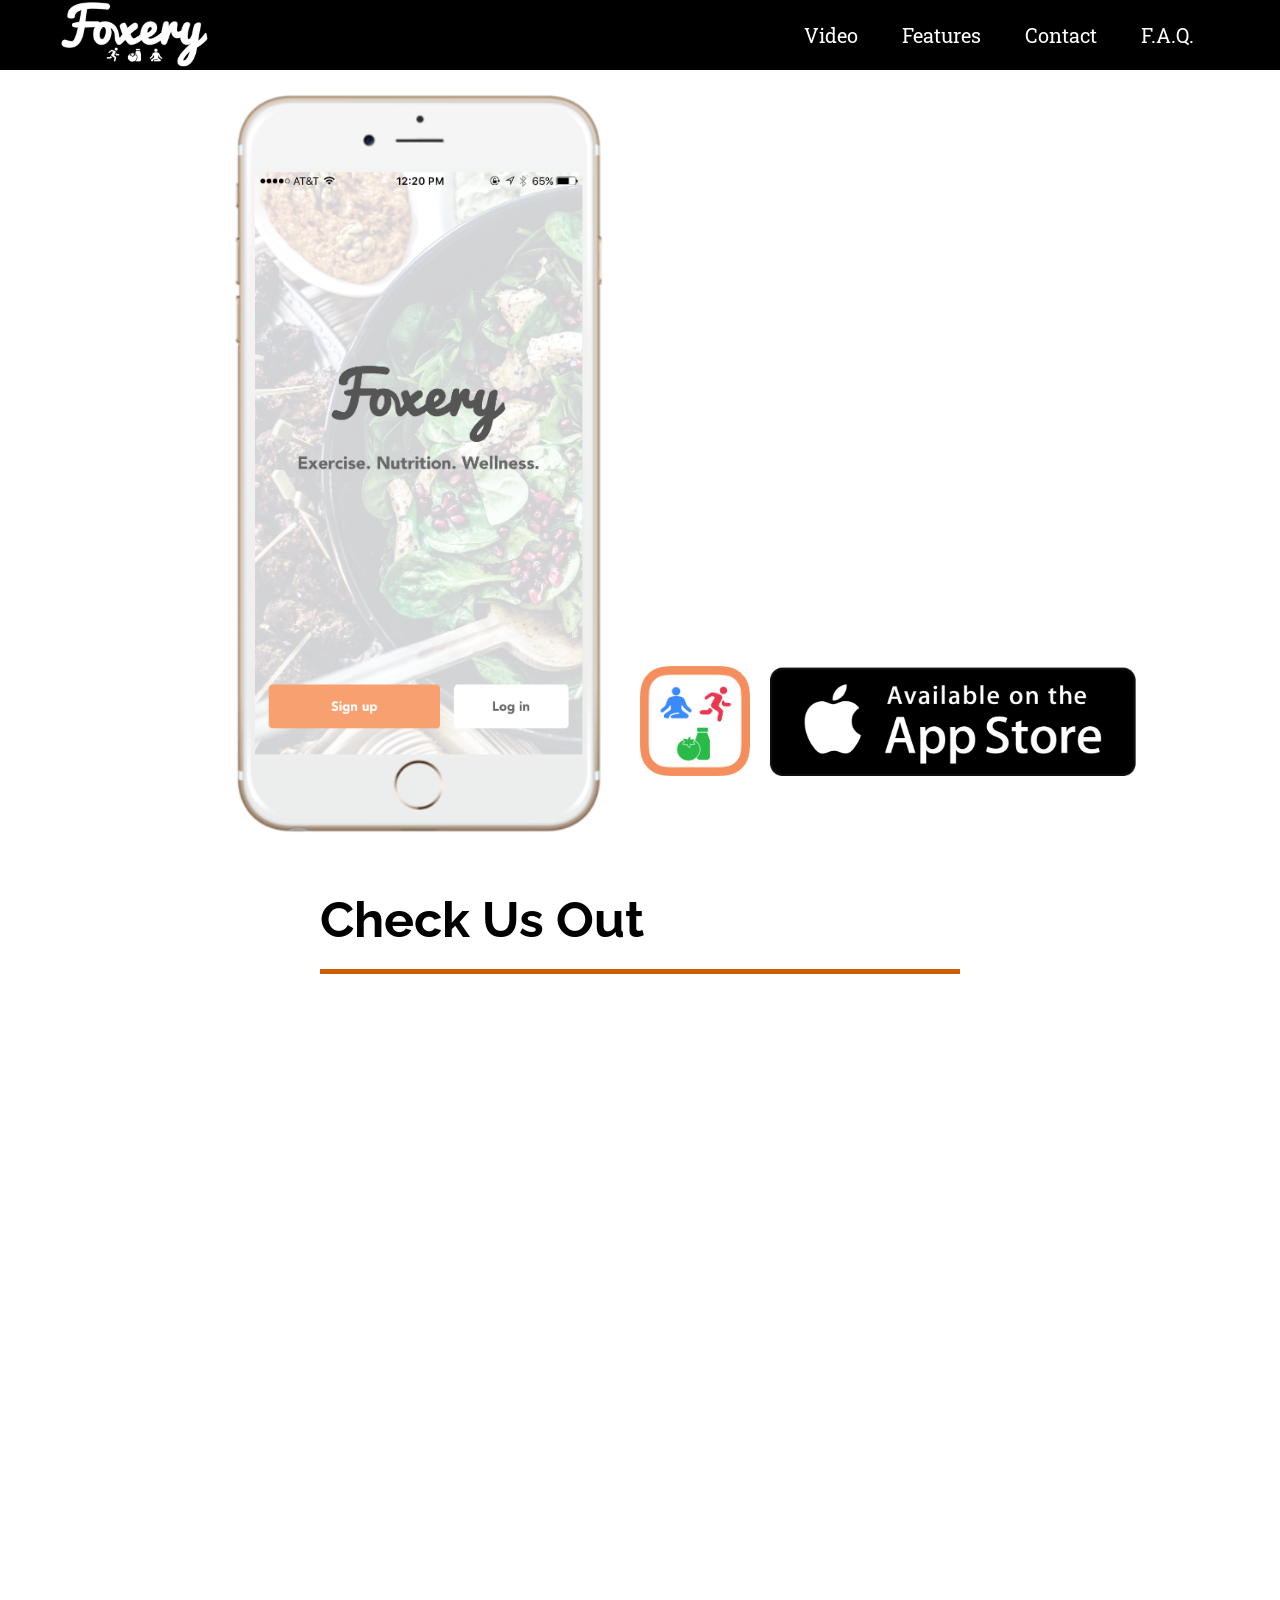
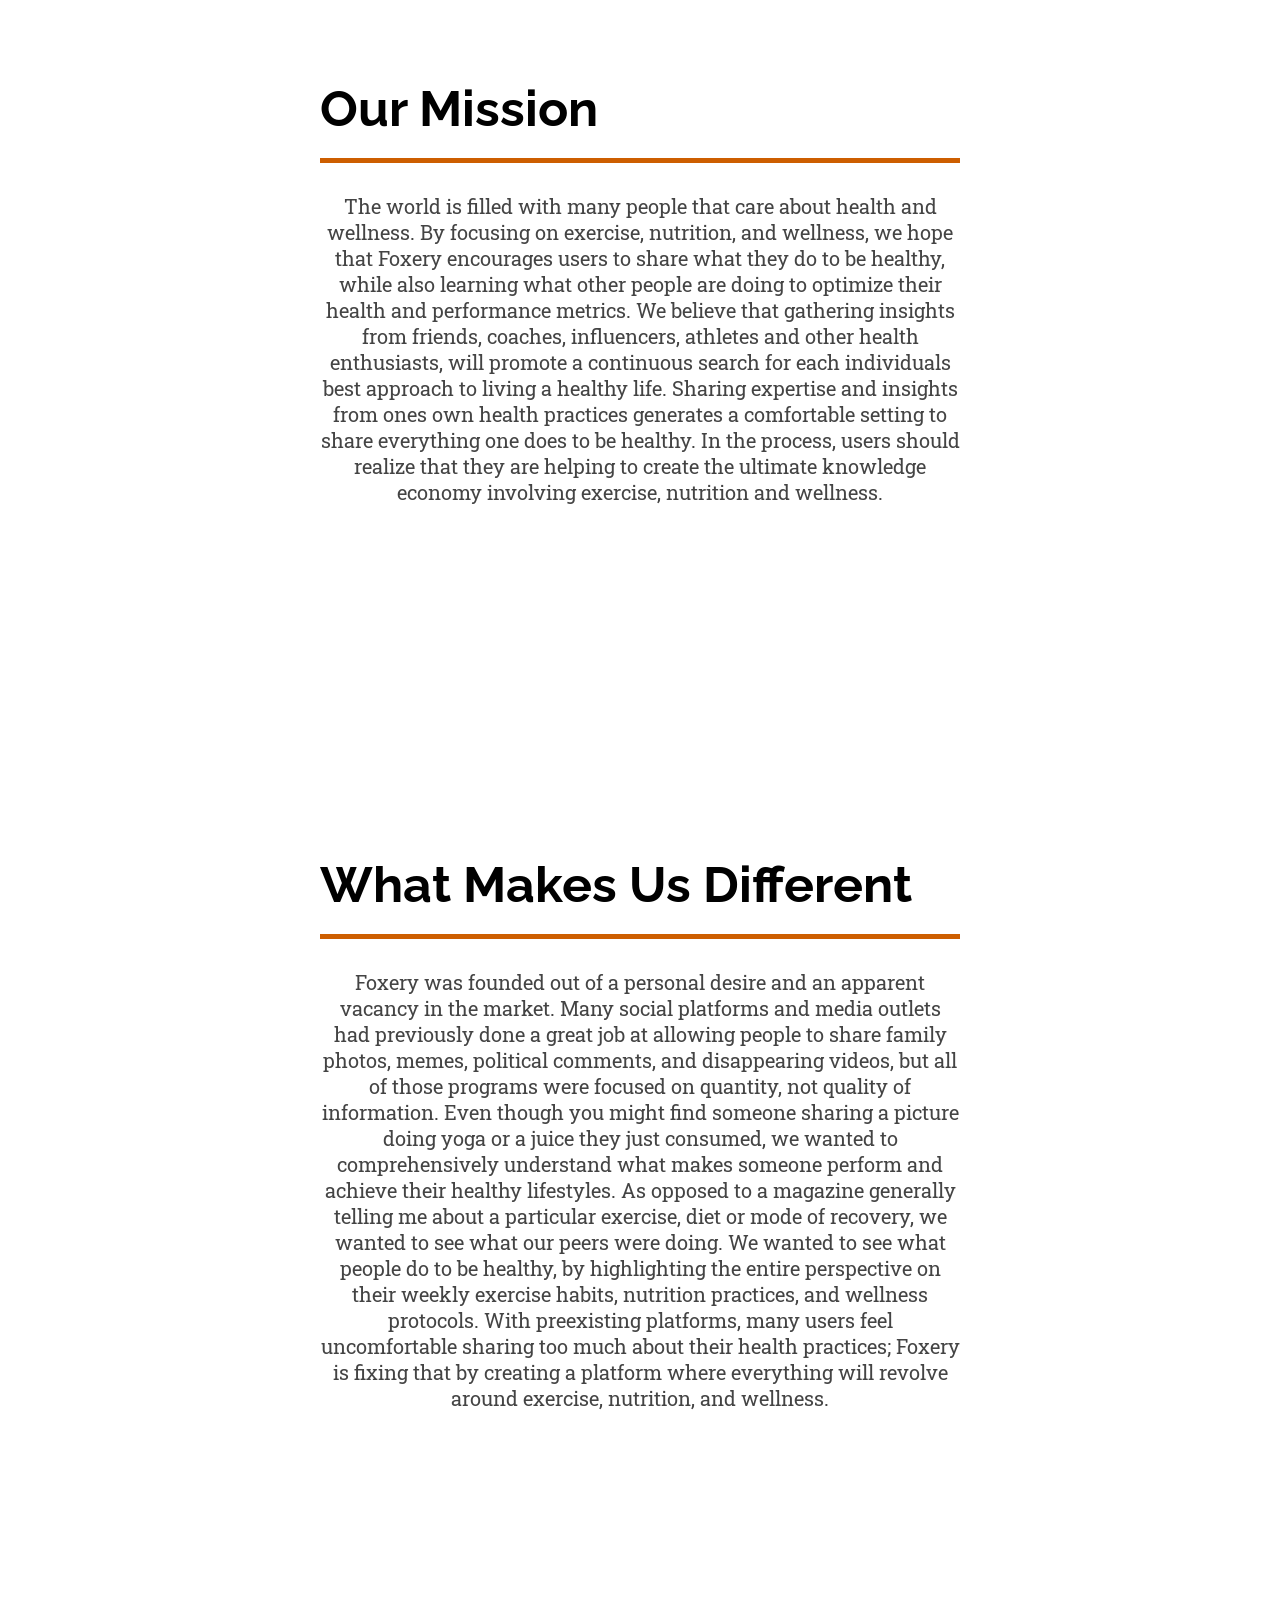
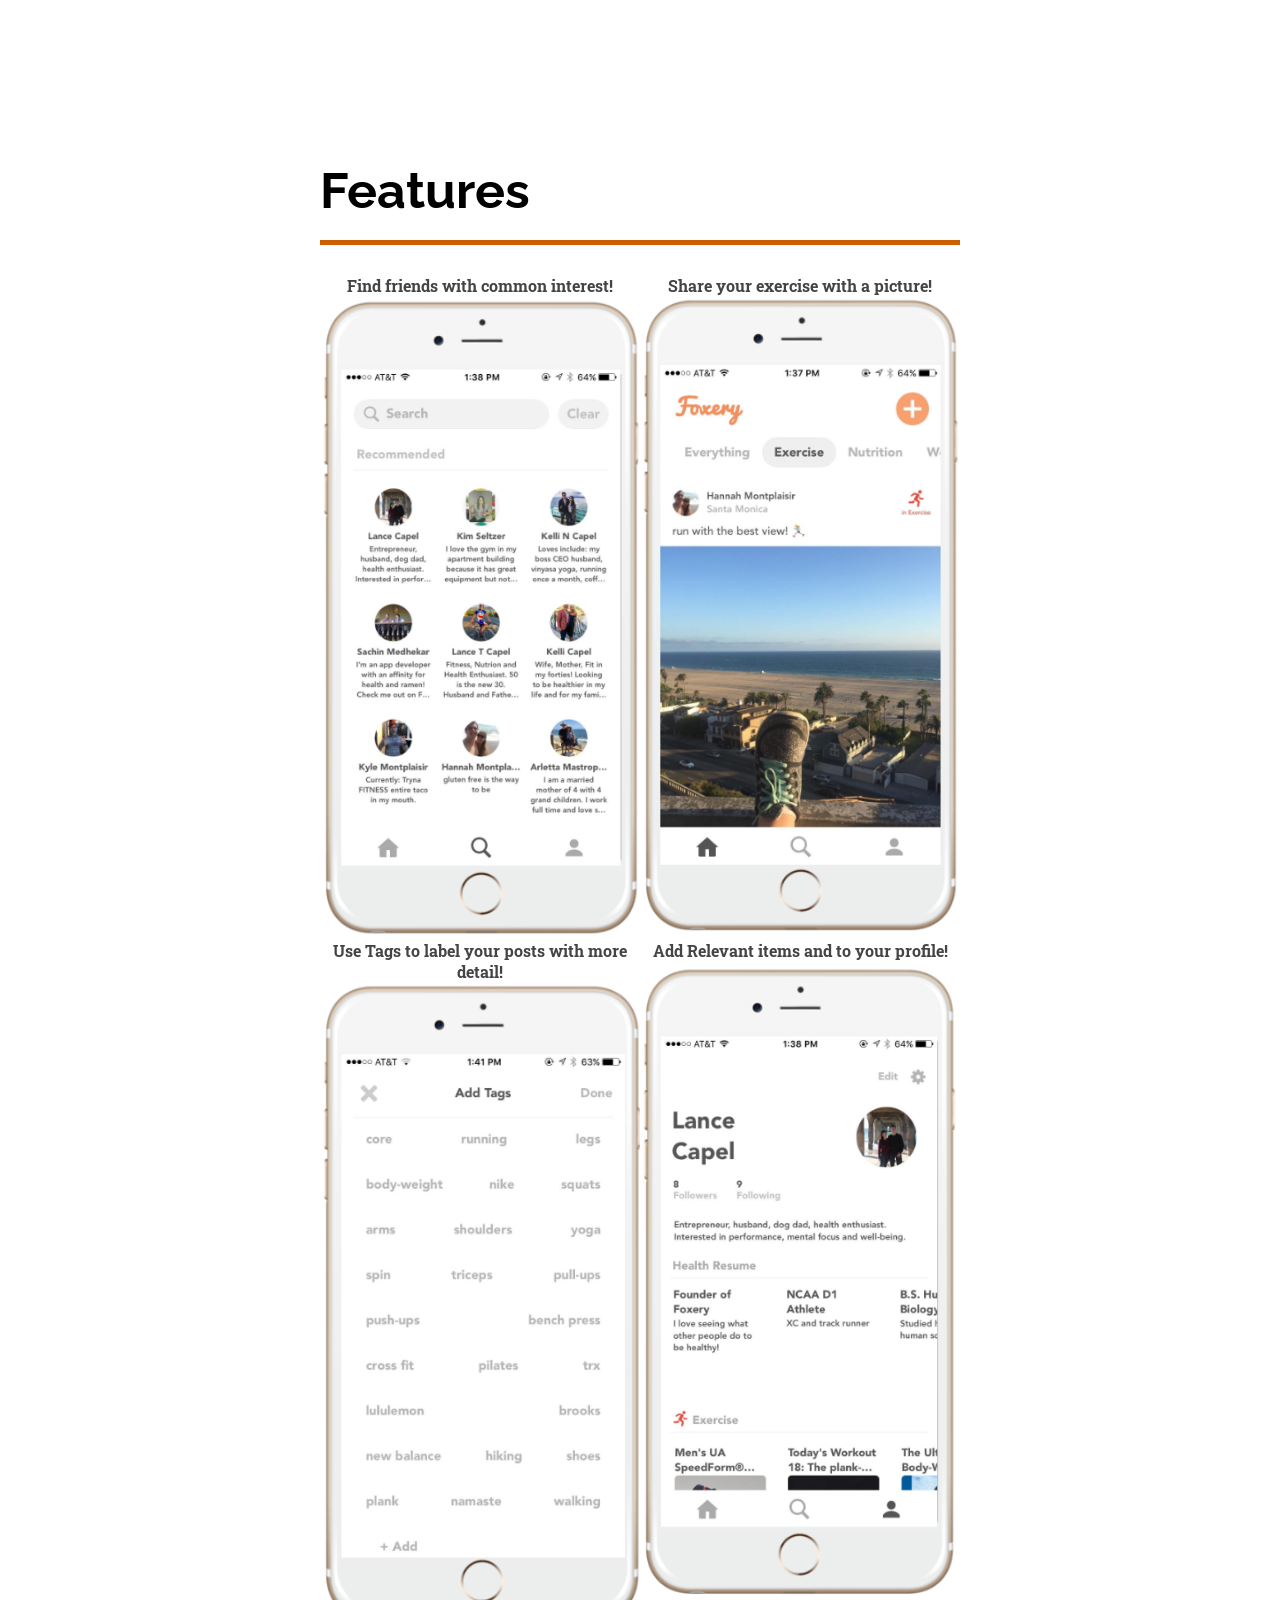
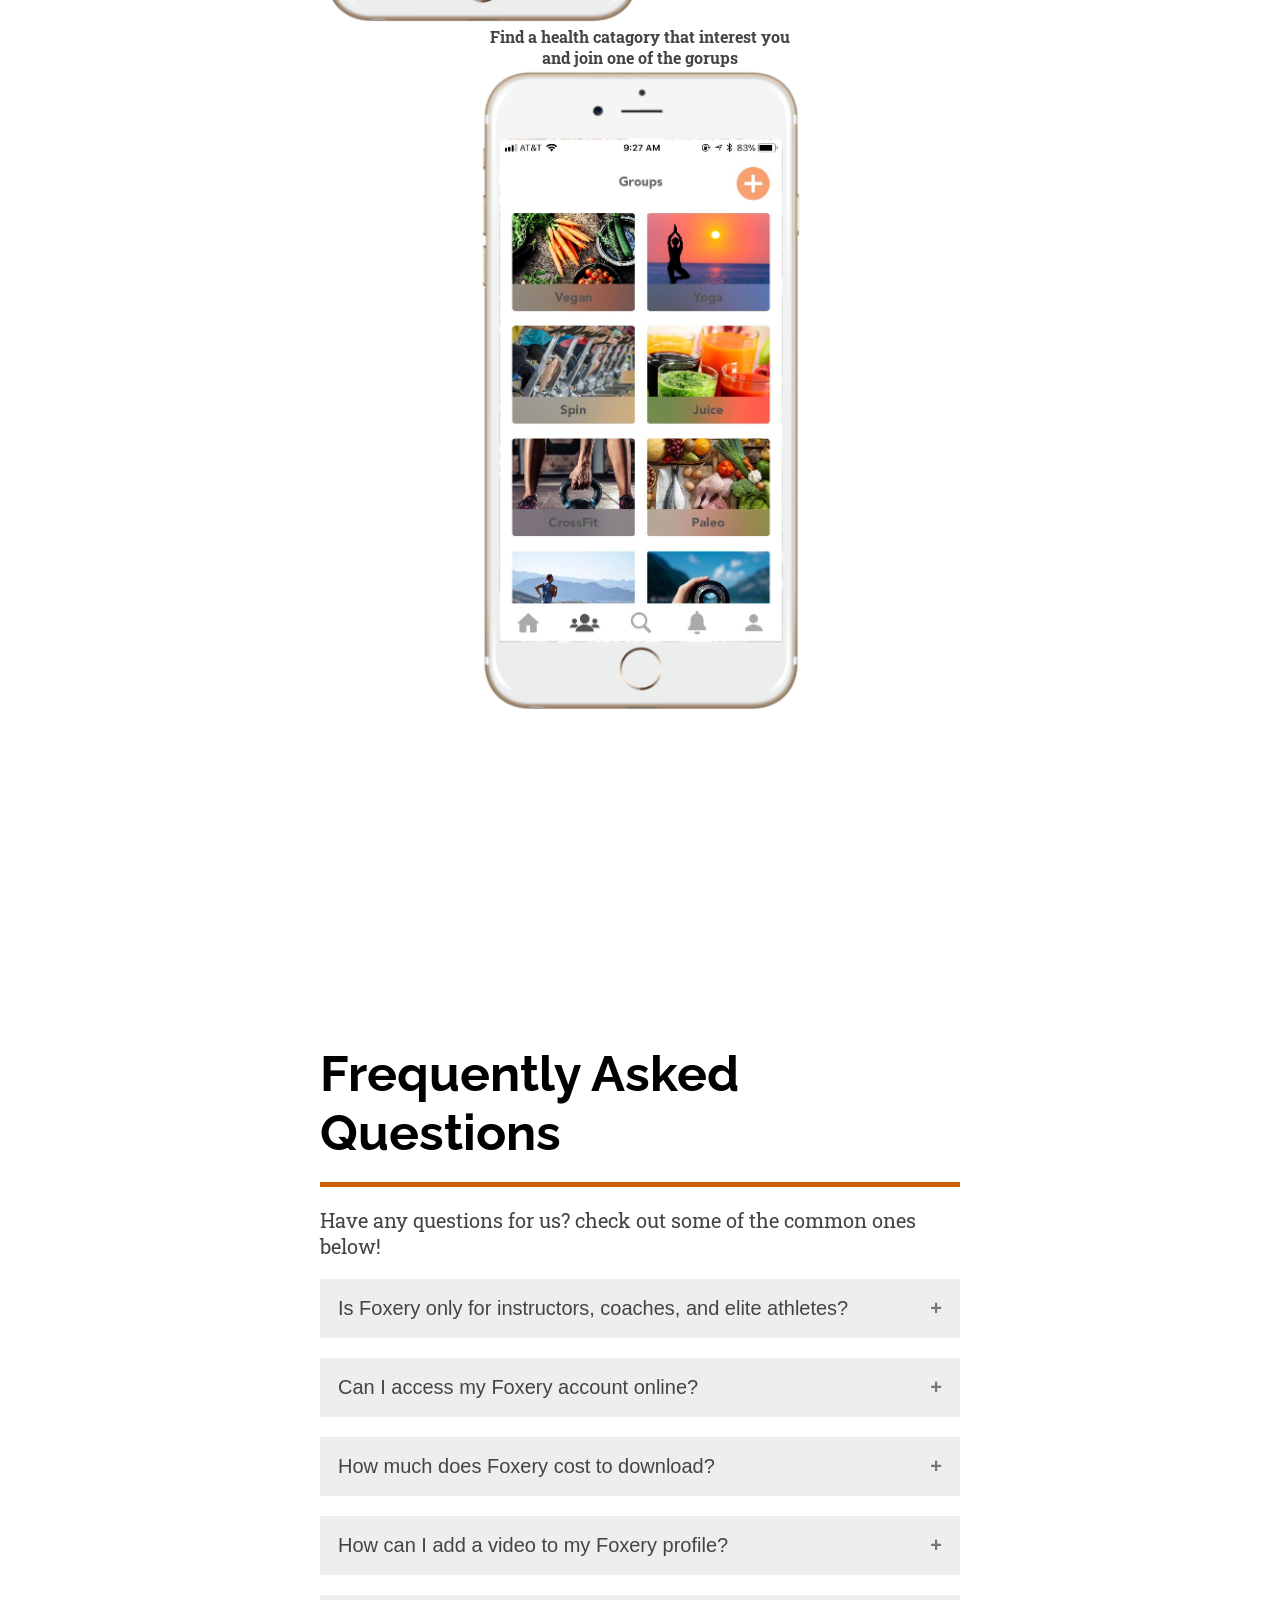
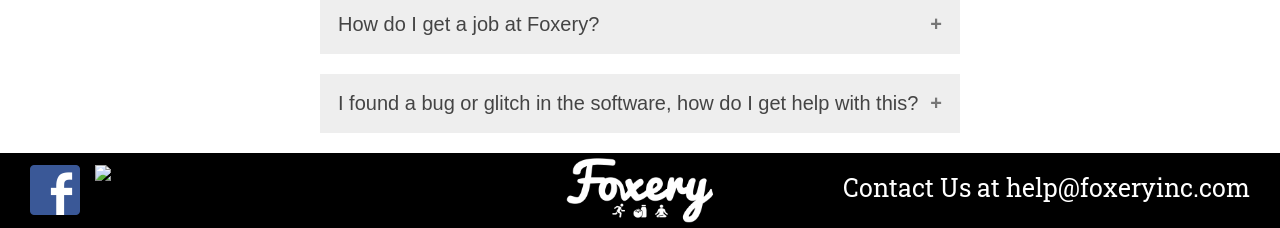
==== index.html @ dc316ae2 "fis to groups" ====
<!DOCTYPE html>
<html>
  <head>
    <script src="https://ajax.googleapis.com/ajax/libs/jquery/3.2.1/jquery.min.js"></script>
    <meta charset="utf-8">
    <meta name="viewport" content="width=device-width, initial-scale=1">
    <title>Foxery</title>
    <link rel="stylesheet" href="style.css">
    <link href="https://fonts.googleapis.com/css?family=Anton|Archivo+Black" rel="stylesheet">
    <link href="https://fonts.googleapis.com/css?family=Raleway|Roboto+Slab" rel="stylesheet">
    <link rel="icon" href="icon.png">
  </head>
  <body>
    <nav>
    </nav>
    <header>
      <div class="navbar">
        <div class="logo">
          <img src="whiteLogoAsset%201.png">
        </div>
        <nav>
          <ul class="show">
            <li><a href="#FAQ">F.A.Q.</a></li>
            <li><a href="#contact">Contact</a></li>
            <li><a href="#Features">Features</a></li>
            <li><a href="#video">Video</a></li>
          </ul>
          <div class="handle">
            <img src="whiteLogoAsset%201.png" height="40px">
            <p>Menu</p>
          </div>
        </nav>
      </div>
      <script>
        $('.handle').on('click', function(){
           $('nav ul').toggleClass('show')
        });
        $('a').on('click', function(){
          $('nav ul').toggleClass('show')
        });
      </script>

    </header>

    <div class="AppStore">
        <div class="bg">
        </div>

        <div class="left">
            <img src="sample.png">
        </div>
        <div class="right">
          <p>
            <strong>Share Your <br> Healthy On <br>Foxery Today</strong>
          </p>
          <div class="pics">
            <div class="appLogo">
              <img  src="icon.png">
            </div>
            <div class="AppStoreLogo">
              <img  src="appleAppStore.png">
            </div>
          </div>
        </div>
    </div>

    <div class="video" id="video">
      <h2>Check Us Out</h2>
      <iframe width="560" height="315" src="https://www.youtube.com/embed/JPLjlHVl7VY" frameborder="0" allowfullscreen></iframe>
    </div>

    <div class="divider">
      <div class="bg">
      </div>
      <p> </p>
    </div>

    <div class="Mission">
      <h2>Our Mission</h2>
      <p>
        The world is filled with many people that care about health and wellness.
        By focusing on exercise, nutrition, and wellness, we hope that Foxery encourages users to share what they do to be healthy, while also learning what other people are doing to optimize their health and performance metrics. We believe that gathering insights from friends, coaches, influencers, athletes and other health enthusiasts, will promote a
        continuous search for each individuals best approach to living a healthy life.
        Sharing expertise and insights from ones own health practices generates a comfortable setting to share everything one does to be healthy. In the process, users should realize that they are helping to create the ultimate knowledge economy involving exercise, nutrition and
        wellness.
      </p>
    </div>

    <div class="divider">
      <div class="b">
      </div>
      <p> </p>
    </div>

    <div class="Difference">
      <h2>What Makes Us Different</h2>
        <p> Foxery was founded out of a personal desire and an apparent vacancy in the market. Many social platforms and media outlets had previously done a great job at allowing people to share family photos, memes, political comments, and disappearing videos, but all of those programs were focused on quantity, not quality of information. Even though you might find someone sharing a picture doing yoga or a juice they just consumed, we wanted to comprehensively understand what makes someone perform and achieve their healthy lifestyles. As opposed to a magazine generally telling me about a particular exercise, diet or mode of recovery, we wanted to see what our peers were doing. We wanted to see what people do to be healthy, by highlighting the entire perspective on their weekly exercise habits, nutrition practices, and wellness protocols. With preexisting platforms, many users feel uncomfortable sharing too much about their health practices; Foxery is fixing that by creating a platform where everything will revolve around exercise, nutrition, and wellness.
      </p>
    </div>

    <div class="divider">
      <div class="c">
      </div>
      <p> </p>
    </div>

    <div class="Features" id="Features">
      <h2>Features</h2>
        <ul class="container">
          <li>
            <p>Find friends with common interest!</p>
            <img src="screenshots\social.png">
          </li>
          <li>
            <p>Share your exercise with a picture!</p>
            <img src="screenshots\exercise.png">
          </li>
          <li>
            <p>Use Tags to label your posts with more detail!</p>
            <img src="screenshots\catagories.png">
          </li>

          <li>
            <p>Add Relevant items and to your profile!</p>
            <img src="screenshots\profile.png">
          </li>

          <li>
            <p>Find a health catagory that interest you and join one of the gorups</p>
            <img src="screenshots\groups.png">
          </li>

        </ul>
    </div>

    <div class="divider">
      <div class="d">
      </div>
      <p> </p>
    </div>

    <div class="FAQ" id="FAQ">
      <h2>Frequently Asked Questions</h2>
      <div class="content">

        <p class="intro">Have any questions for us? check out some of the common ones below! </p>

        <button class="accordion">Is Foxery only for instructors, coaches, and elite athletes?</button>
        <div class="panel">
          <p>No, Foxery encourages users at all stages of health and fitness to use this app to interact with other health enthusiast and investigate new approaches to optimal living</p>
        </div>

        <button class="accordion">Can I access my Foxery account online?</button>
        <div class="panel">
          <p>Right now Foxery is only operating in the App Store on iOS enabled devices, but we are working on building a web platform</p>
        </div>

        <button class="accordion">How much does Foxery cost to download?</button>
        <div class="panel">
          <p>Foxery is free to download and operate</p>
        </div>

        <button class="accordion">How can I add a video to my Foxery profile?</button>
        <div class="panel">
          <p>Right now, you cannot add a video directly within the Foxery app; however, we encourage you to create a Vimeo or YouTube account and share the link to your video</p>
        </div>

        <button class="accordion">How do I get a job at Foxery?</button>
        <div class="panel">
          <p>We are always looking for talented people to help grow our team. Please send your resume and cover letter to: jobs@foxeryinc.com</p>
        </div>

        <button class="accordion">I found a bug or glitch in the software, how do I get help with this?</button>
        <div class="panel">
          <p>Foxery aims to provide the best experience and interface for all of our users. Please let us know where you see a bug or glitch by sending any complaints or questions to: help@foxeryinc.com</p>
        </div>

        <script>
          var acc = document.getElementsByClassName("accordion");
          var i;
          for (i = 0; i < acc.length; i++) {
            acc[i].onclick = function() {
              this.classList.toggle("active");
              var panel = this.nextElementSibling;
              if (panel.style.maxHeight){
                panel.style.maxHeight = null;
              } else {
                panel.style.maxHeight = panel.scrollHeight + "px";
              }
            }
          }
        </script>
      </div>
    </div>

    <footer id="contact">

      <div class="title">
        <img src="whiteLogoAsset%201.png" height="65px;">
      </div>

      <div id="socialMedia">
        <div class="logo">
          <a href="https://www.facebook.com/foxeryinc/">
            <img src="fb.png">
          </a>
        </div>

        <div class="logo">
          <img src="https://cdn.worldvectorlogo.com/logos/available-on-the-app-store.svg" >
        </div>
      </div>



      <div class="contact">
        <p>Contact Us at help@foxeryinc.com</p>
      </div>

    </footer>

  </body>
</html>
---- style.css ----
/* Fonts from Google Fonts - more at https://fonts.google.com */
@import url('https://fonts.googleapis.com/css?family=Open+Sans:400,700');
@import url('https://fonts.googleapis.com/css?family=Merriweather:400,700');

body {
  margin: 0;
  padding: 0;
  background: white;
  font-family: HELVETICA;
  color: #444;
  font-family: roboto slab;
}

h2, h3{
  color: black;
  font-family: Raleway;
}

p{
  padding: 0;
  margin: 0;
}

/*Header with Nav Bar*/
header{
  margin: 0;
  padding: 0;
  overflow: hidden;
  background: black;
  height: 70px;
  width: 100%;
  color: white;
}

/*Logo in the Nav bar*/
.logo{
  float: left;
  padding: 0;
  margin: 0;
  margin-left: 5%;
}

.logo img{
  margin-top: 2px;
  height: 65px;
}

/*NavBar*/
.navbar{
  width: 95%;
}

nav ul{
  padding: 0;
  margin: 0;
  overflow: hidden;
  -webkit-transition: max-height 0.4s;
-ms-transition: max-height 0.4s;
-moz-transition: max-height 0.4s;
-o-transition: max-height 0.4s;
-webkit-transition: max-height 0.4s;
}

nav ul li{
//  font-family: 'Anton', sans-serif;
  font-size: 20px;
  display: inline-block;
  padding: 22px;
  float: right;
}

nav ul li:hover{
  background: #cd5e00;
  cursor: pointer;
}

/*AppStore Information and where to Download*/
.AppStore{
  height: 800px;
  overflow: hidden;
  margin: 0;
  padding: 0;
  width: 100%;
}

.bg{
  position: absolute;
  height: inherit;
  width: inherit;
  z-index: -1;
  background-image: url('https://upload.wikimedia.org/wikipedia/commons/b/b2/Mountain_running.JPG');
  //background-image: url('https://c1.staticflickr.com/7/6168/6134400383_2ce4b40856_b.jpg');
  background-size: cover;
  background-size: 150% 150%;
  background-position: -700px -200px;
  filter: blur(0px) grayscale(100%);

}

.AppStore .left{
  //display: none;
  float: left;
  height: 100%;
  width: 50%;
  overflow: hidden;
  text-align: right;
}

.AppStore .left img{
  padding-top: 25px;
  padding: 20px 5% 0 0;
  float: right;
  height: 750px;
  vertical-align: bottom;
}

.AppStore .right{
//  display: none;
  width: 50%;
  float: right;
  height: inherit;
//  font-family: 'Anton', sans-serif;
  font-size: 100px;
  color: white;
  display: flex;
  justify-content: center;
  flex-direction: column;
}

.AppStore .right p{
  float: left;
}

.AppStore .right .pics{
  align-content: center;
  display:inline-flex;
}

.AppStore .right .pics img{
  padding-right: 20px;
  height: 110px;
}

/*linked video section*/
.video{
  margin: 0;
  padding: 0 25% 20px 25%;
  height: 80%;
}

.video h2{
  padding-top: 20px;
  font-size: 50px;
//  font-family: Anton;
  margin: 0;
  margin-bottom: 10px;
  padding-bottom: 20px;
  border-bottom: thick solid #cd5e00;
}

iframe{
  padding: 20px 0 20px 0;
  display: block;
  margin: 0 auto;
  max-width: 80%;
}

/*divider*/
.divider{
  height: 300px;
}

.divider .bg{
  width: 100%;
  //height: 400px;
  background-image: url('https://static.pexels.com/photos/248547/pexels-photo-248547.jpeg');
  background-size: 100% auto;
  background-position: 0 10%;
  filter: blur(0px) grayscale(100%);

}

.divider p{
  height: 400px;
  width: 100%;
  //background: rgba(205,94,0, 0.5);
}

/*yoga*/
.divider .b{
  width: 100%;
  height: 100%;
  max-height: 400px;
  background-image: url('http://himalayanyogamilwaukee.org/wp-content/uploads/2017/08/YogaLingo.jpg');
  background-size: 100% auto;
  background-position: 0 20%;
  filter: blur(0px) grayscale(100%);
  background-repeat: no-repeat;
}

/*crew*/
.divider .c{
  width: 100%;
  height: inherit;
  background-image: url('https://upload.wikimedia.org/wikipedia/commons/thumb/8/8c/Rowing_at_the_1988_Summer_Olympics.JPEG/1280px-Rowing_at_the_1988_Summer_Olympics.JPEG');
  background-size: 110% auto;
  background-repeat: no-repeat;
  background-position: -50px 60%;
  filter: blur(0px) grayscale(100%);
}

/*dance*/
.divider .d{
  width: 100%;
  height: inherit;
  background-image: url('https://upload.wikimedia.org/wikipedia/commons/2/26/New_Zealand_-_Dance_class_-_9514.jpg');
  background-size: 100% auto;
  background-position: -10% 75%;
  background-repeat: no-repeat;
  filter: blur(0px) grayscale(100%);
}

/*Info about "Our Mission"*/
.Mission{
  margin: 0;
  padding: 25%;
  position: relative;
  padding-top: 0px;
  padding-bottom: 10px;
  background: white;
}

.Mission p{
  font-size: 20px;
  text-align: center;
  padding: 20px 0;
}

.Mission h2{
  padding-top: 20px;
  font-size: 50px;
//  font-family: Anton;
  margin: 0;
  margin-bottom: 10px;
  padding-bottom: 20px;
  border-bottom: thick solid #cd5e00;
}

/*Info about "Our Differences"*/
.Difference{
  margin: 0;
  padding: 25%;
  position: relative;
  padding-top: 0px;
  padding-bottom: 10px;
  background-color: white;
  //background-image: url('runner.jpg');
}

.Difference h2{
  padding-bottom: 20px;
  border-bottom: thick solid #cd5e00;
}

.Difference p{
  font-size: 20px;
  text-align: center;
  padding: 20px 0;
}

.Difference h2{
  padding-top: 20px;
  font-size: 50px;
//  font-family: Anton;
  margin: 0;
  margin-bottom: 10px;
}

/*APP FEATURES (ie Nutrition,  Excerise, Wellness)*/
.Features{
  margin: 0 0 20px 0;
  padding: 0 25% 0 25%;
  background: white;
}

.Features h2{
  font-size: 50px;
  margin:0 0 30px 0;
  padding: 20px 0 20px 0;
  border-bottom: thick solid #cd5e00;
}

.Features p{
  font-size: 1em;
  margin: 0;
  padding: 0;
  font-weight: bold;
}

.container {
  margin: 0;
  padding: 0;
  overflow:hidden;

  list-style: none;

  display: -webkit-box;
  display: -moz-box;
  display: -ms-flexbox;
  display: -webkit-flex;
  display: flex;

  -webkit-flex-flow: row wrap;
  justify-content: space-around;
}

.container li {
  position: relative;
  width: 50%;
  text-align: center;
  margin: 0;
  padding: 0;
  float: left;
}

.container img {
  width: 100%;
  background: white;
  margin: 0;
}

/*FAQ*/
.FAQ{
  margin: 0;
  padding: 0 25% 0 25%;
  background-color: white;
}

.FAQ h2{
//  font-family: Anton;
  font-size: 50px;
  margin:0;
  padding-top: 10px;
  padding-bottom: 20px;
  border-bottom: thick solid #cd5e00;
}

.FAQ .content .intro{
  margin: 20px 0;
}

.FAQ p{
  font-size: 20px;
}

button.accordion {
    background-color: #eee;
    color: #444;
    cursor: pointer;
    padding: 18px;
    width: 100%;
    border: none;
    text-align: left;
    outline: none;
    font-size: 20px;
    transition: 0.4s;
}

button.accordion.active, button.accordion:hover {
    background: linear-gradient(to right, #cd5e00 0%, #ffcc00 99%);
}

button.accordion:after {
    content: '\002B';
    color: #777;
    font-weight: bold;
    float: right;
    margin-left: 5px;
}

button.accordion.active:after {
    content: "\2212";
}

div.panel {
    padding: 0px 18px;
    margin: 10px 10px;
    background-color: white;
    max-height: 0;
    overflow: hidden;
    transition: max-height 0.2s ease-out;
}

/*Footer with contact and title (also contains links to social media and )*/
footer{
  left: 0px;
  bottom: 0px;
  width: 100%;
  height: 70px;
  padding-top: 5px;
  background: black;
  color: white;
}

footer .logo{
  float: left;
  padding-right: 15px;
  padding-top: 5px;
  overflow: hidden;
  margin: 0;
}

#socialMedia{
  padding-left: 30px;
}

footer .title{
  position: absolute;
  left: 50%;
  transform: translate(-50%, 0%);
}

footer .contact{
  position:absolute;
  right: 0;
  padding: 13px 30px 0 0;
//  font-family: 'Anton', sans-serif;
  font-size: 25px;
}

footer .logo img{
  //width: 50px;
  height: 50px;
}

/*Nav bar on Mobile*/
.handle{
  width: 100%;
  background: black;
  //text-align: le;
  box-sizing: border-box;
  padding: 15px 10px;
  cursor: pointer;
  color: white;
  display: none;
}

.handle p{
  float: right;
  font-size: 28px;
//  font-family: 'Anton', sans-serif;
  padding: 0;
  margin-bottom: : 10px;
}

.hanlde img{
  height: 30 em;
}

/*adjusts the links to account for the nav bar*/


/*Link color*/
a{
  text-decoration: none;
  color: inherit;
}

/*Reformat for Mobile Devices*/
@media screen and (max-width: 1154px){
  :target:before {
    content:"";
    display:block;
    height:60px; /* fixed header height*/
    margin:-60px 0 0; /* negative fixed header height */
  }

  /*Deviders*/
  .divider{
    height: 20vh;
  }

  .divider .c{
    background-size: 120% auto;
  }

  :target:before {
    height: 70px;
    margin: -10px 0 0;
  }

  /*video*/
  .video{
    padding: 0 5% 0 5%;
  }

  iframe{
    padding: 20px 0 20px 0;
    display: block;
    margin: 0 auto;
    max-width: 95%;
  }

  .Mission{
    padding: 5%;
  }
  .Difference{
    padding: 5%;
  }
  .Features{
    padding: 0 5% 0 5%;
  }
  .FAQ{
    padding: 0 5% 0 5%;
  }
/*
  .container li {
    margin: 20px;
    width: 100%;
    text-align: center;
    float: none;
  }

  .container img {
    display:block;
    width: 50%;
    height: 100%;
    margin: 0;
    position: relative;
    left: 50%;
    transform: translate(-50%, 0%);
  }
/*************************************/
  header .logo{
    display: none;
  }

  nav{
    position: fixed;
    left: 0;
    top: 0;
    background: linear-gradient(to right, #cd5e00 0%, #ffcc00 99%);
    width: 100%;
    z-index: 1;
  }

  .Mission{
    padding-top: 0;
    margin-top: 0;
  }

  nav ul{
    max-height: 20em;
  }
  .show{
    max-height: 0em;
  }
  nav ul li{
    width: 100%;
    box-sizing: border-box;
    padding: 15px;
    text-align: center;
  }
  .handle{
    display: block;
  }

  nav ul li:hover{
    background: black;
  }

/*AppStore CONTENT adjusted and modified for moblie viewing*/
  .AppStore{
    height: 91vh;
  }

  .AppStore .left{
    display: none;
  }

  .AppStore .right{
    width: 100%;
    text-align: center;
    font-size: 8vh;
    height: inherit;
  }

  .bg{
    background-position: 50% 0;
    background-size: cover;
    filter: blur(3px) grayscale(100%);
  }

  .AppStore .right .pics{
    display: block;
    margin: 0 auto;
  }

  .AppStore .right .pics img{
    height: 10vh;
  }

  /*FOOTER adjusted verticallu for Mobile*/
  footer{
    height: auto;
  }

  footer .title{
    position: relative;
    text-align: center;
    width: 100%;
  }

  footer .contact{
    position: relative;
  }

  footer .contact{
    text-align: center;
    padding: 0;
    padding: 10px 0 0 0;
  }

footer .logo img{
  display: flex;
  justify-content: center;
  align-items: center;
}

  footer #socialMedia{
    display: flex;
    justify-content: center;
    align-items: center;
  }
}
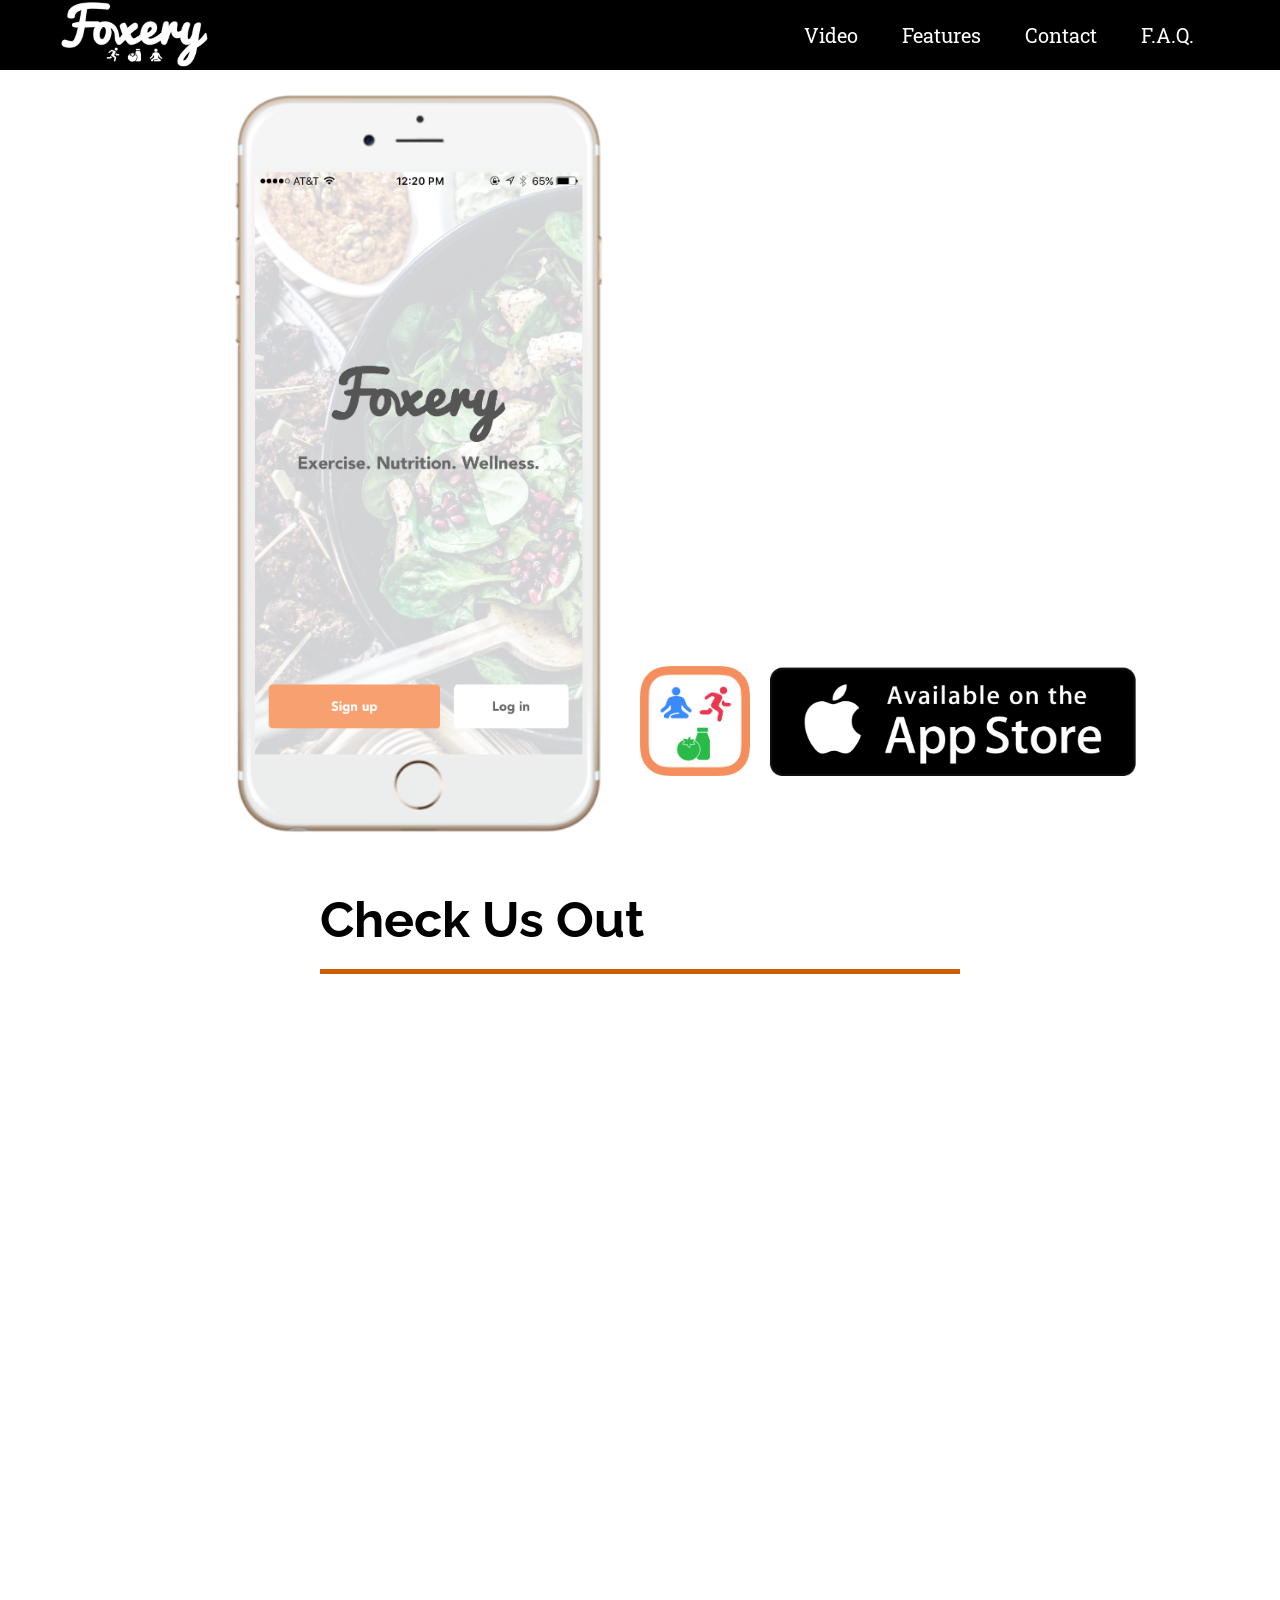
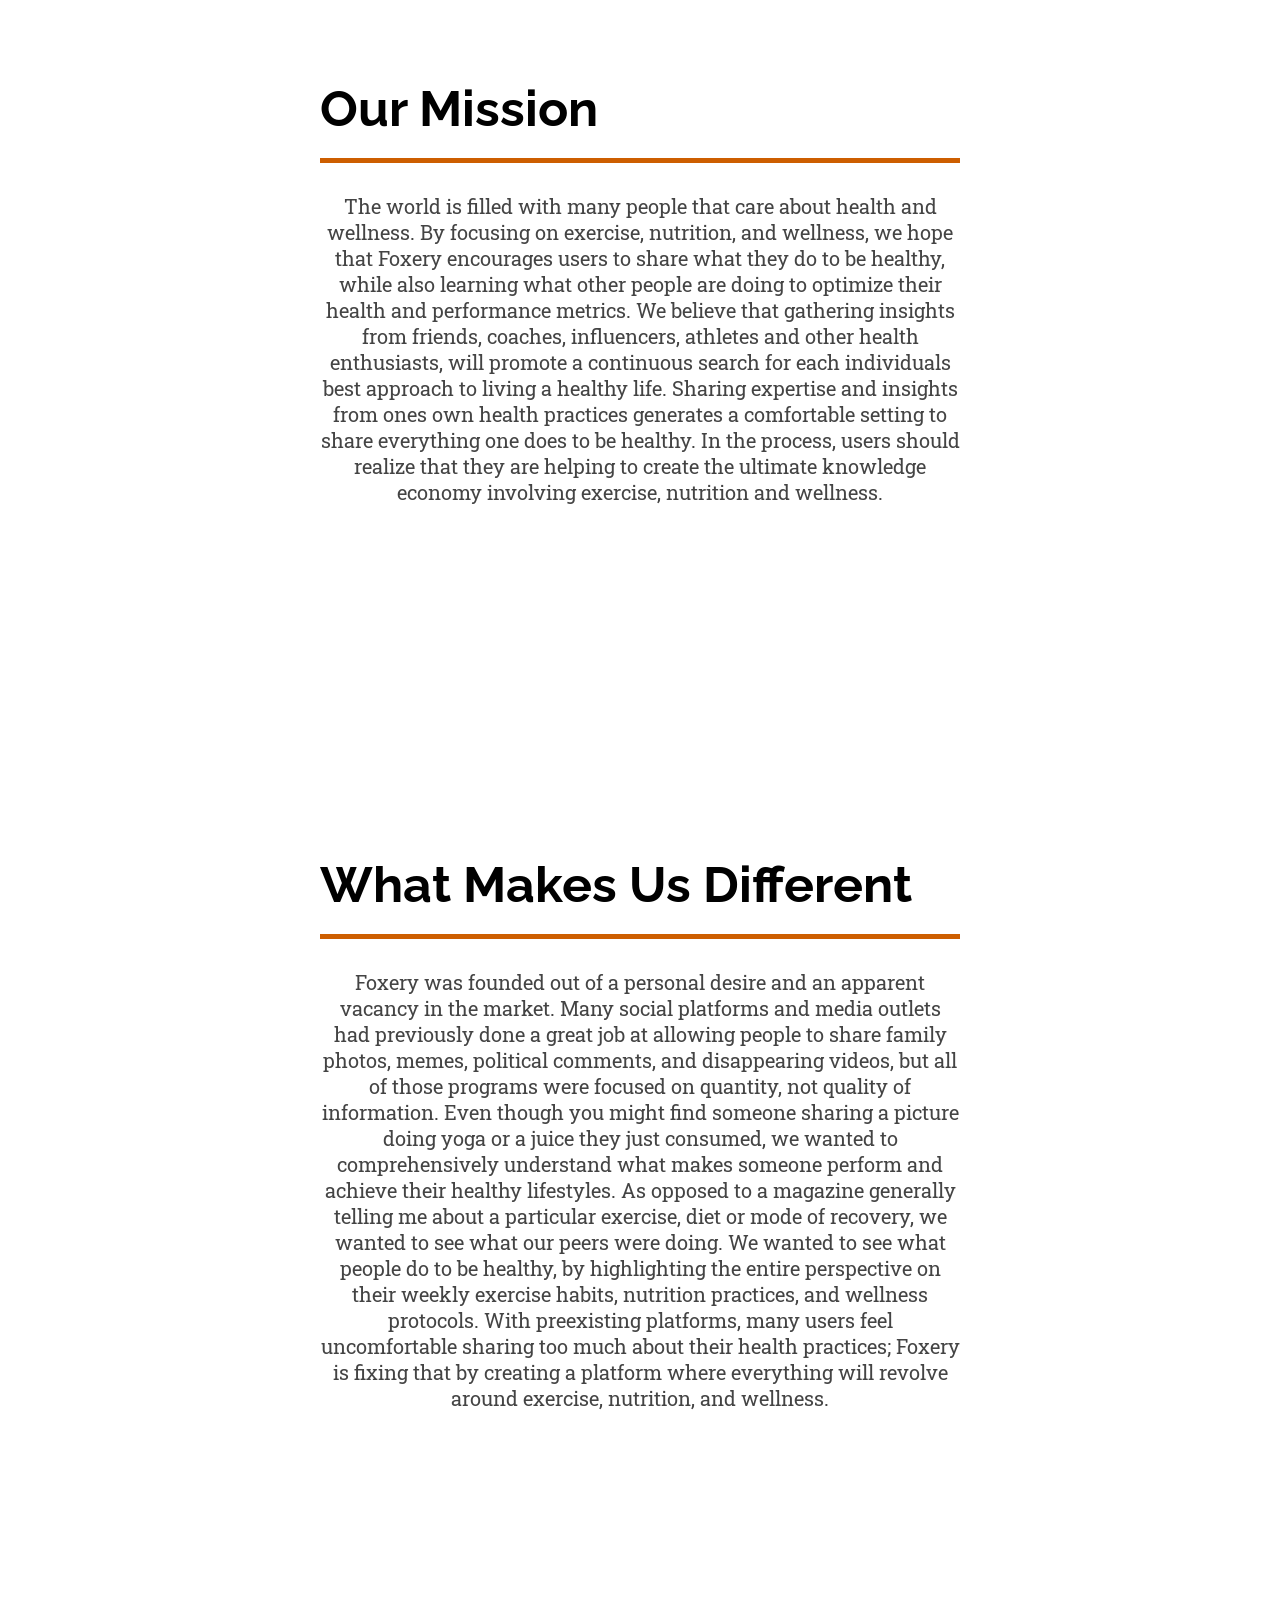
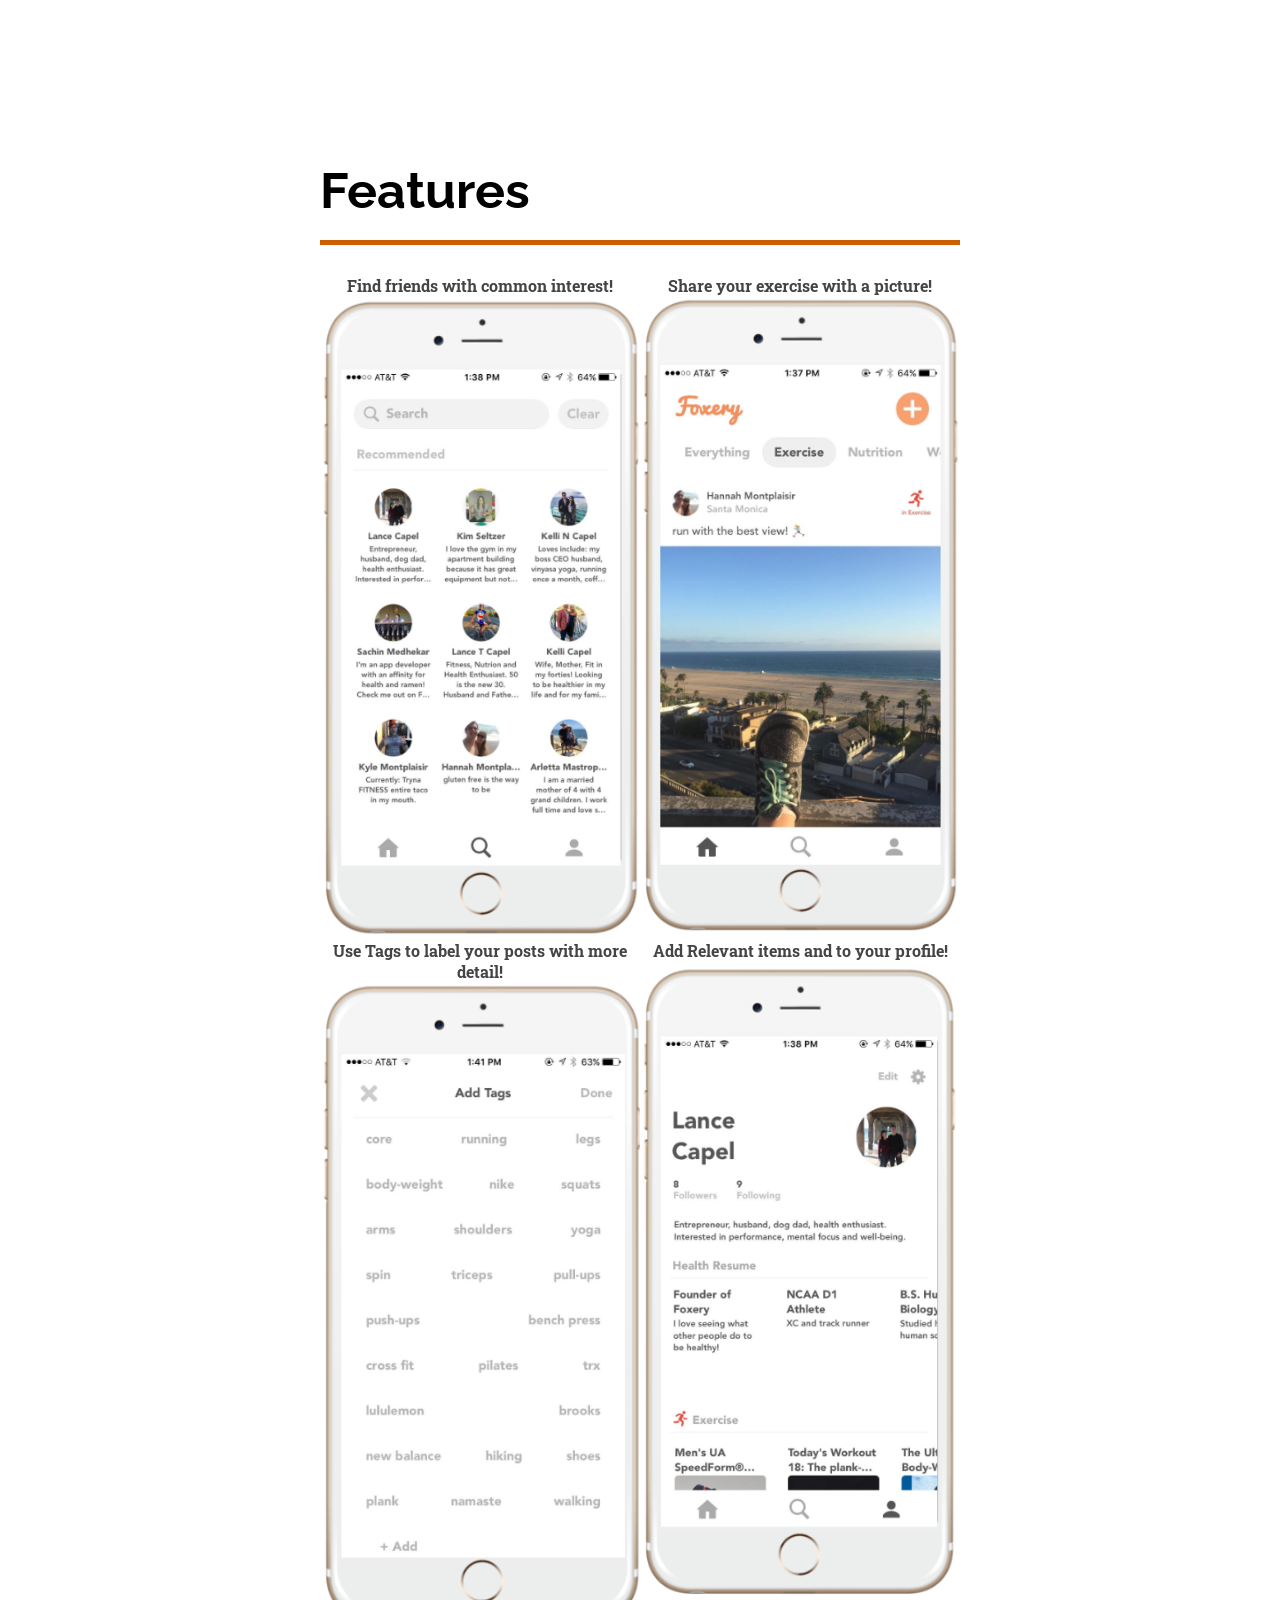
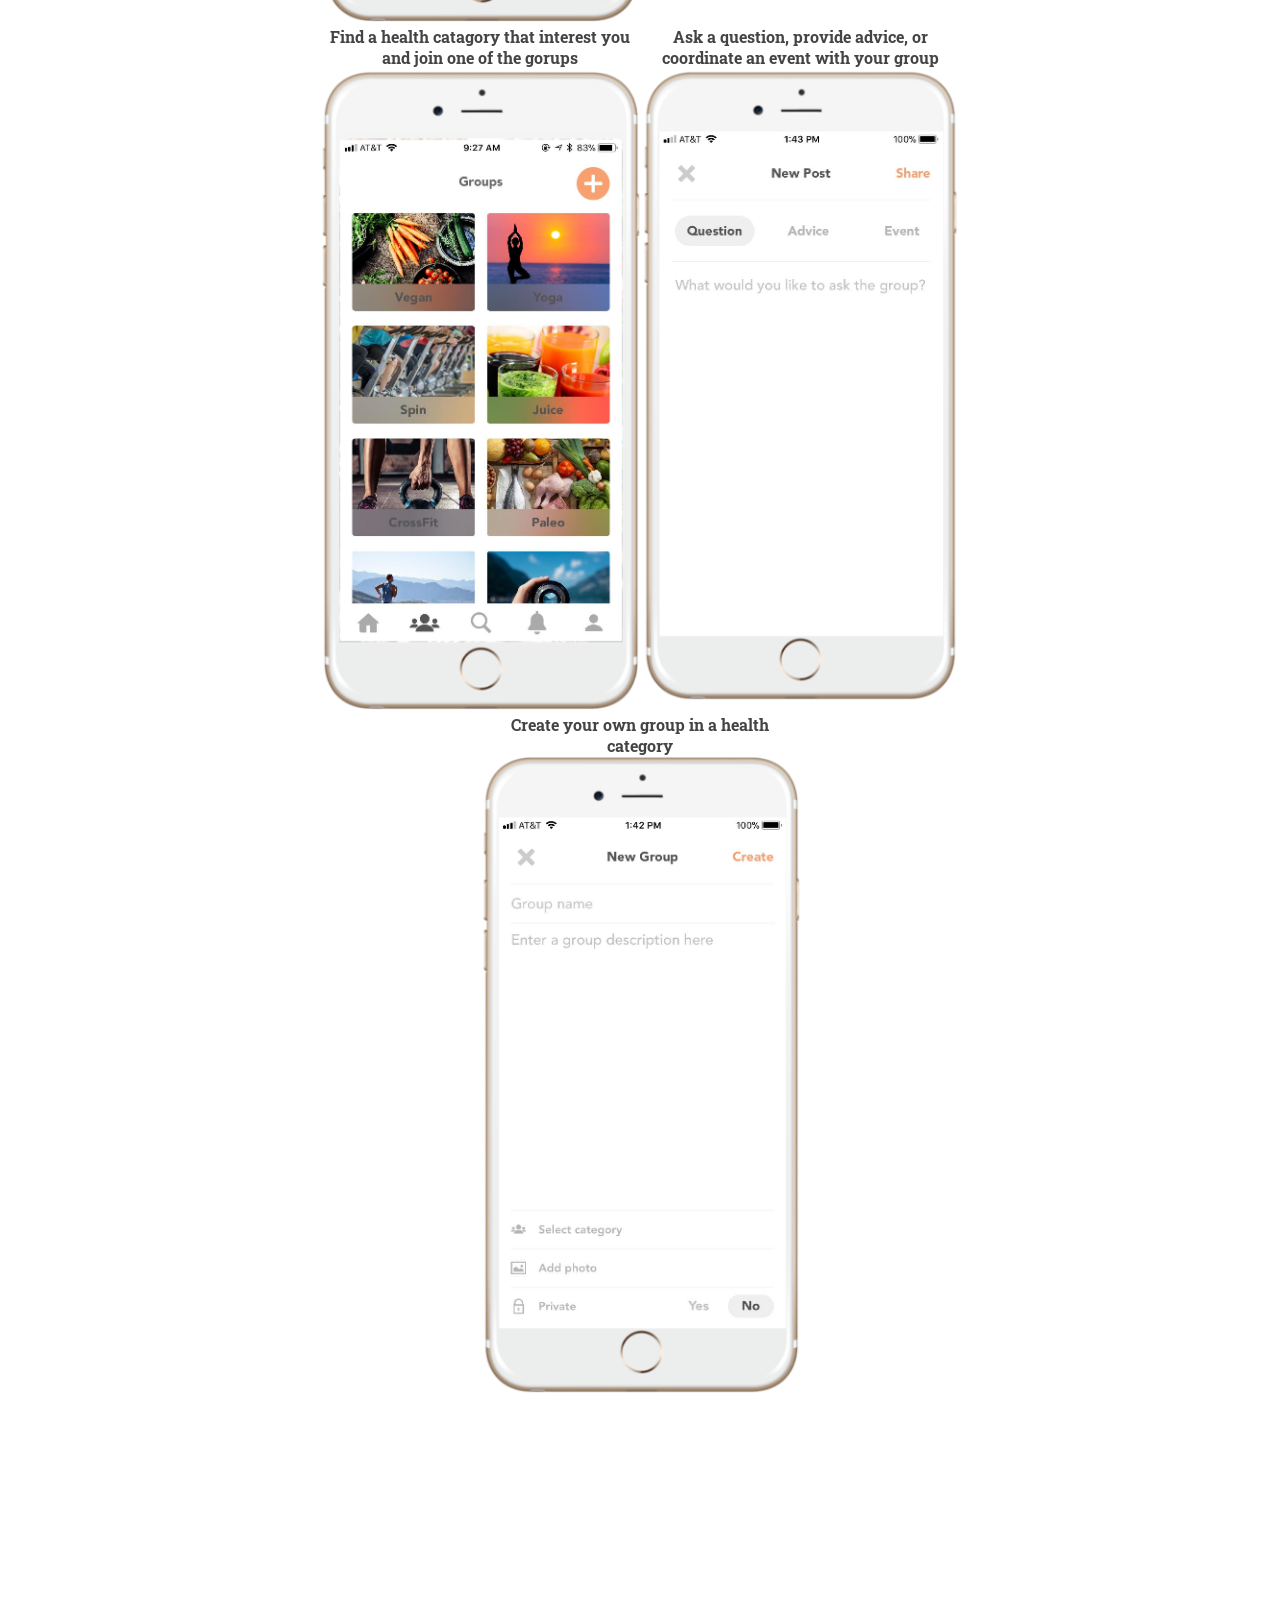
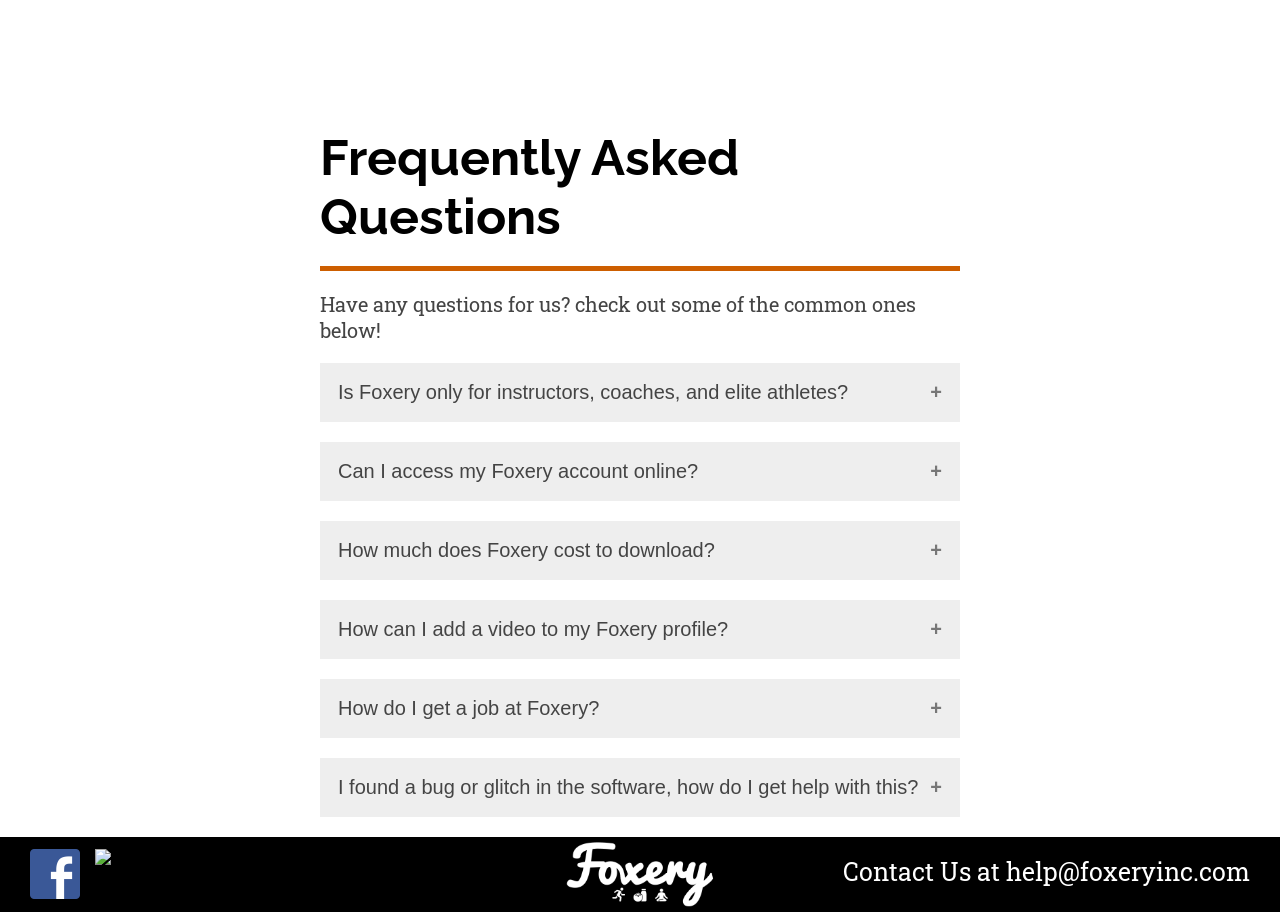
==== commit 583dbe82: "updates to the help" ====
--- a/index.html
+++ b/index.html
@@ -130,6 +130,16 @@
             <img src="screenshots\groups.png">
           </li>
 
+          <li>
+            <p>Ask a question, provide advice, or coordinate an event with your group</p>
+            <img src="screenshots\newpost.png">
+          </li>
+
+          <li>
+            <p>Create your own group in a health category</p>
+            <img src="screenshots\newgroup.png">
+          </li>
+
         </ul>
     </div>
 
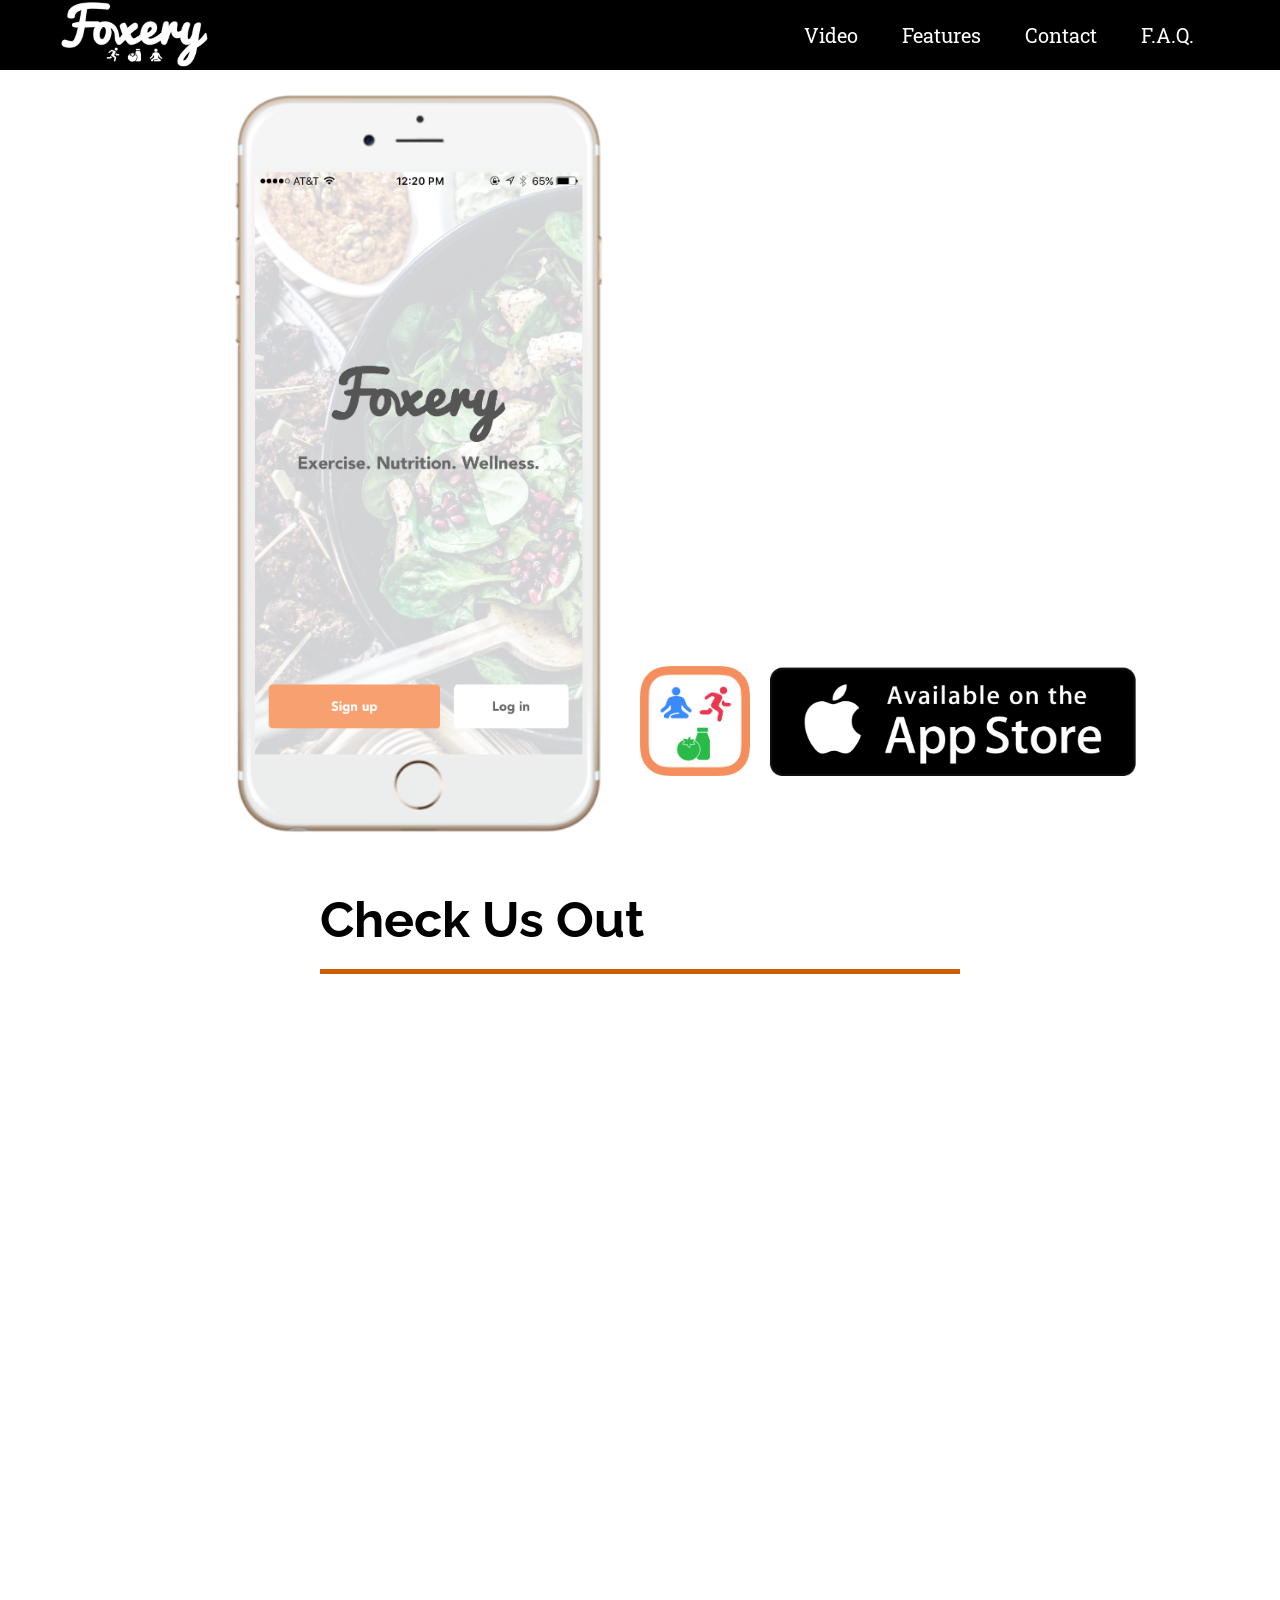
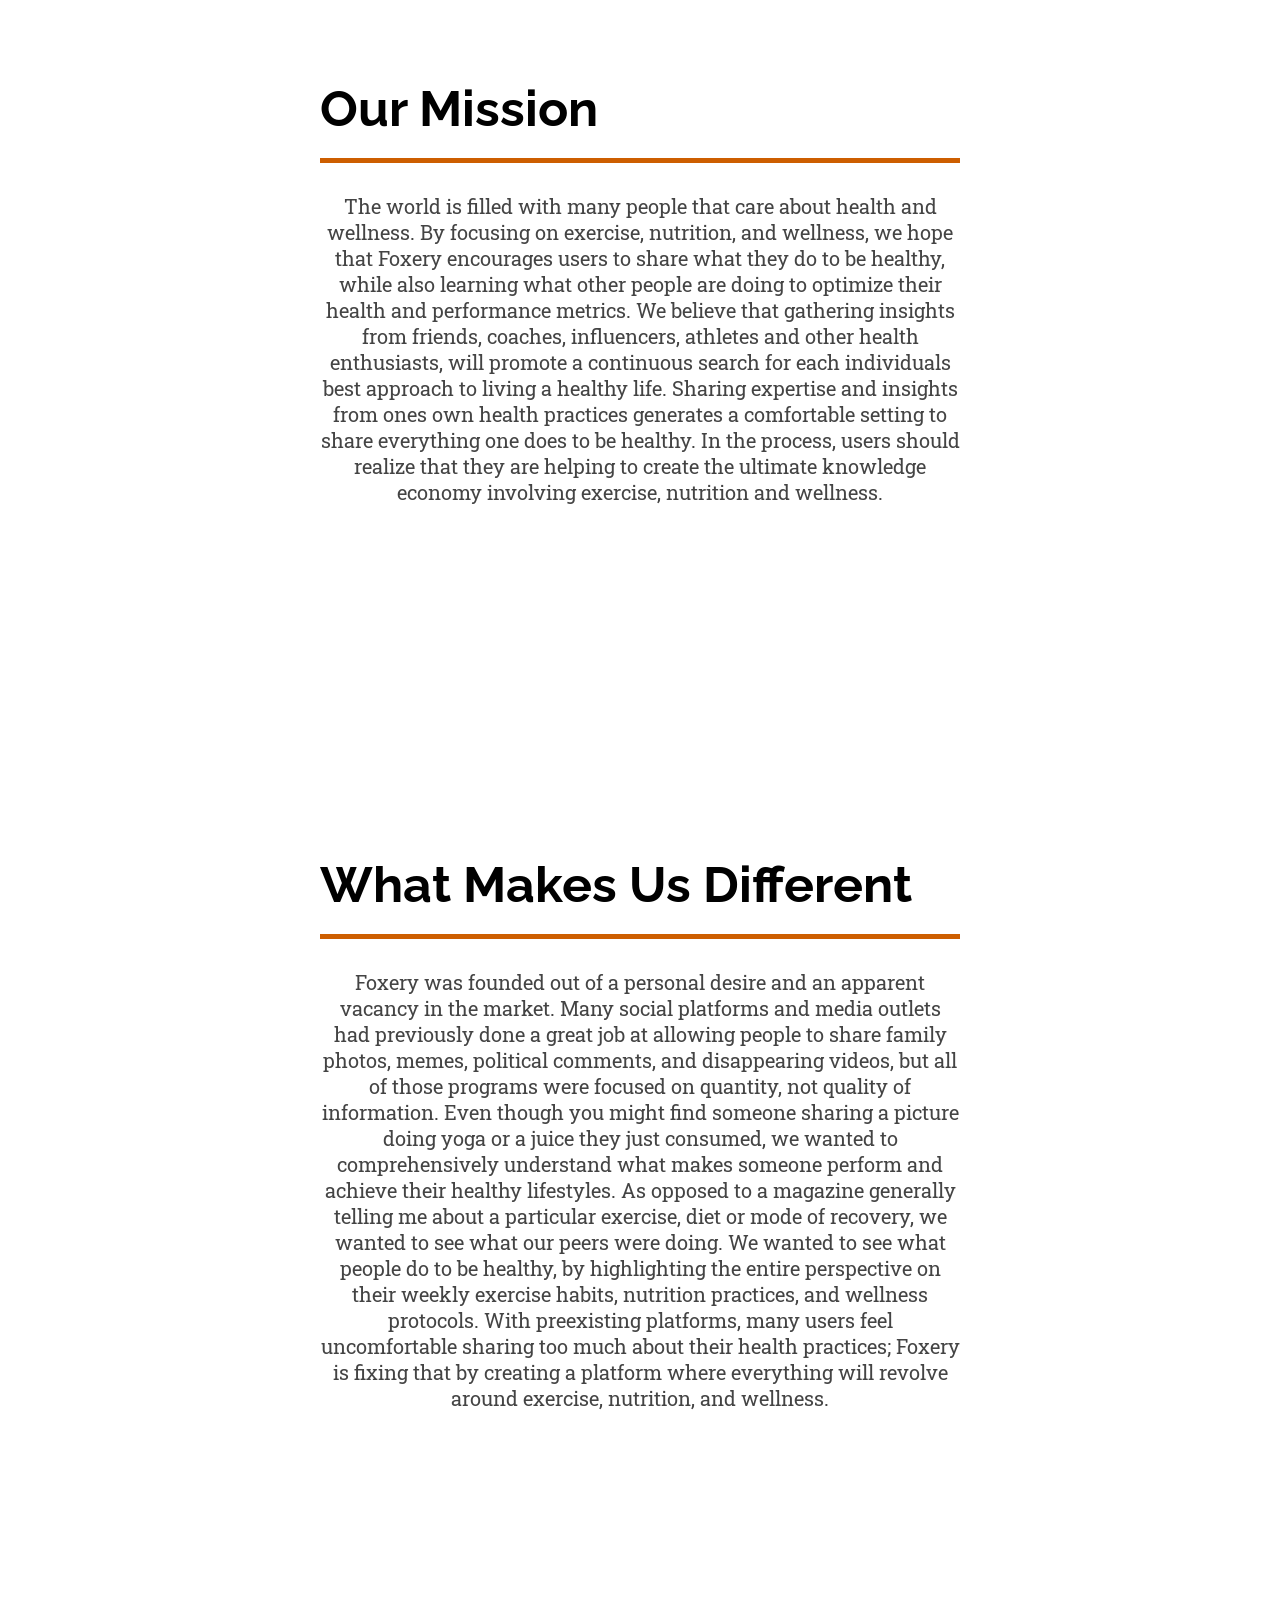
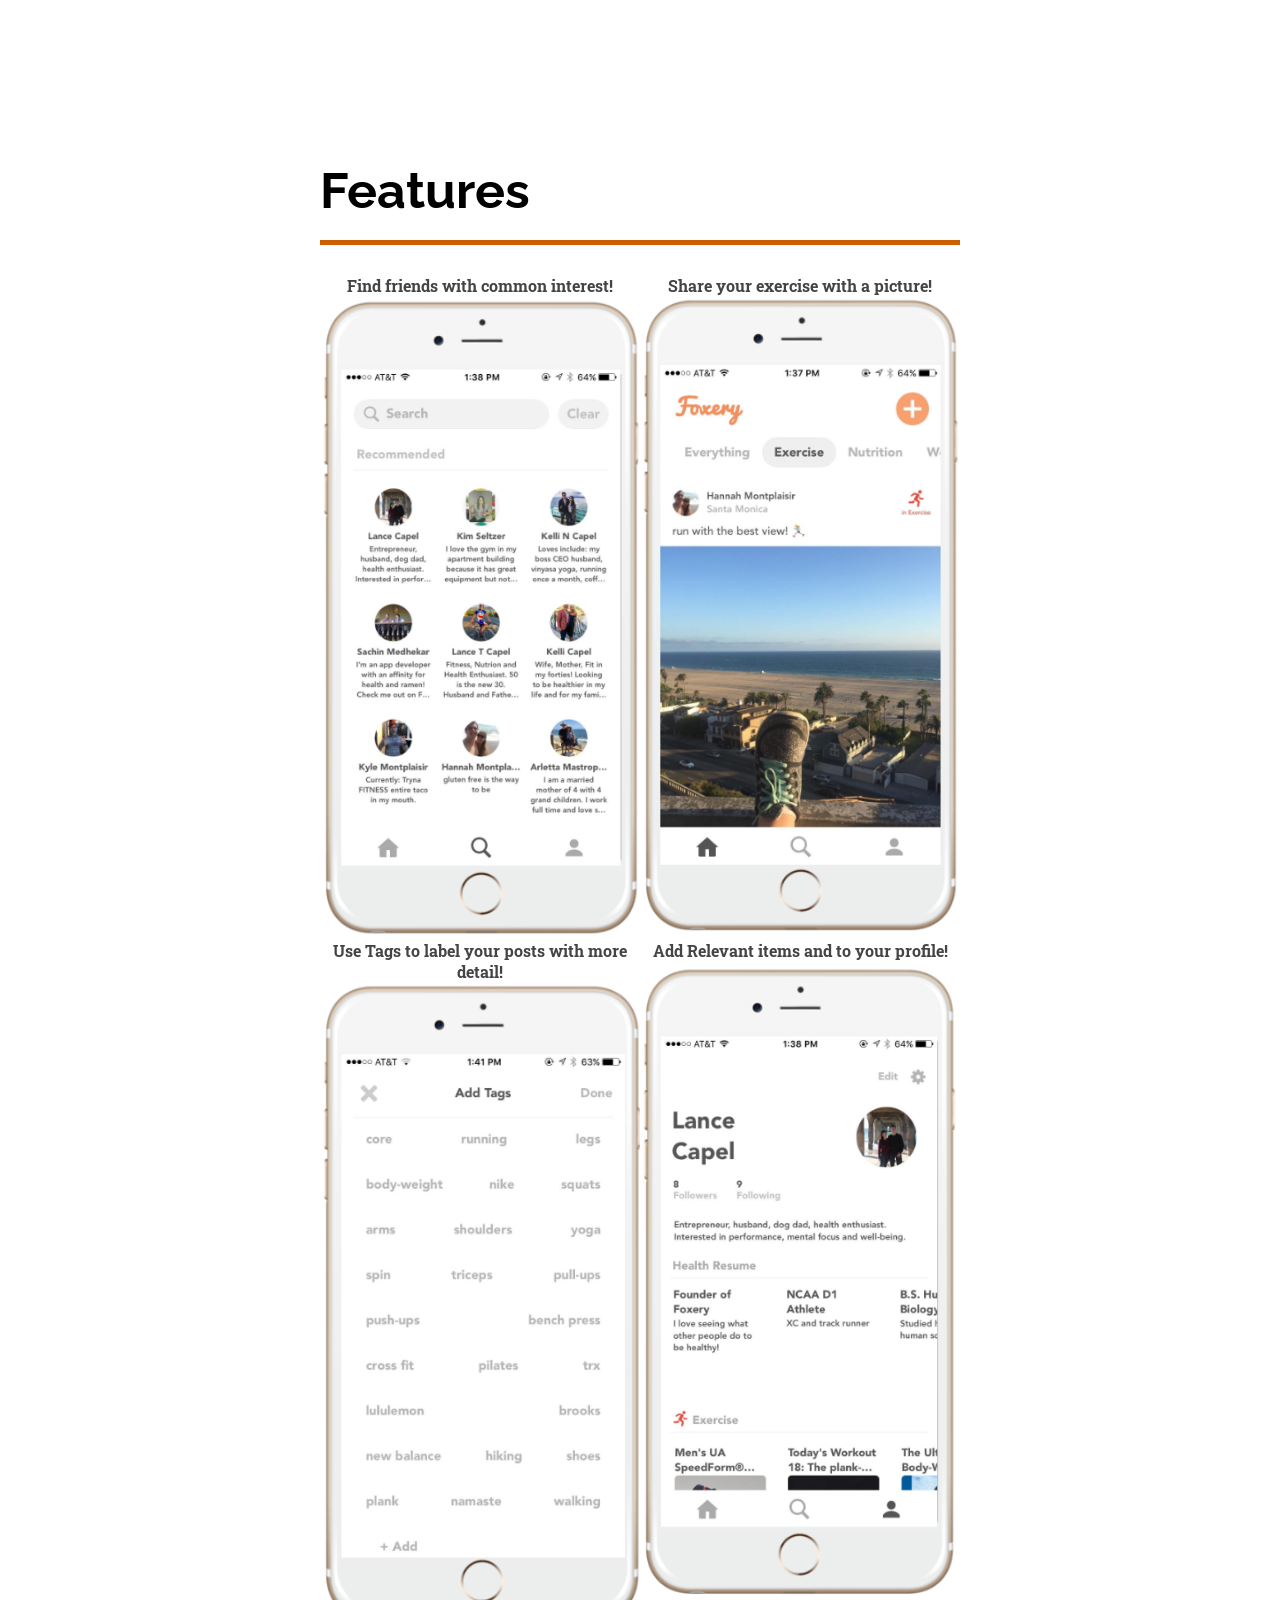
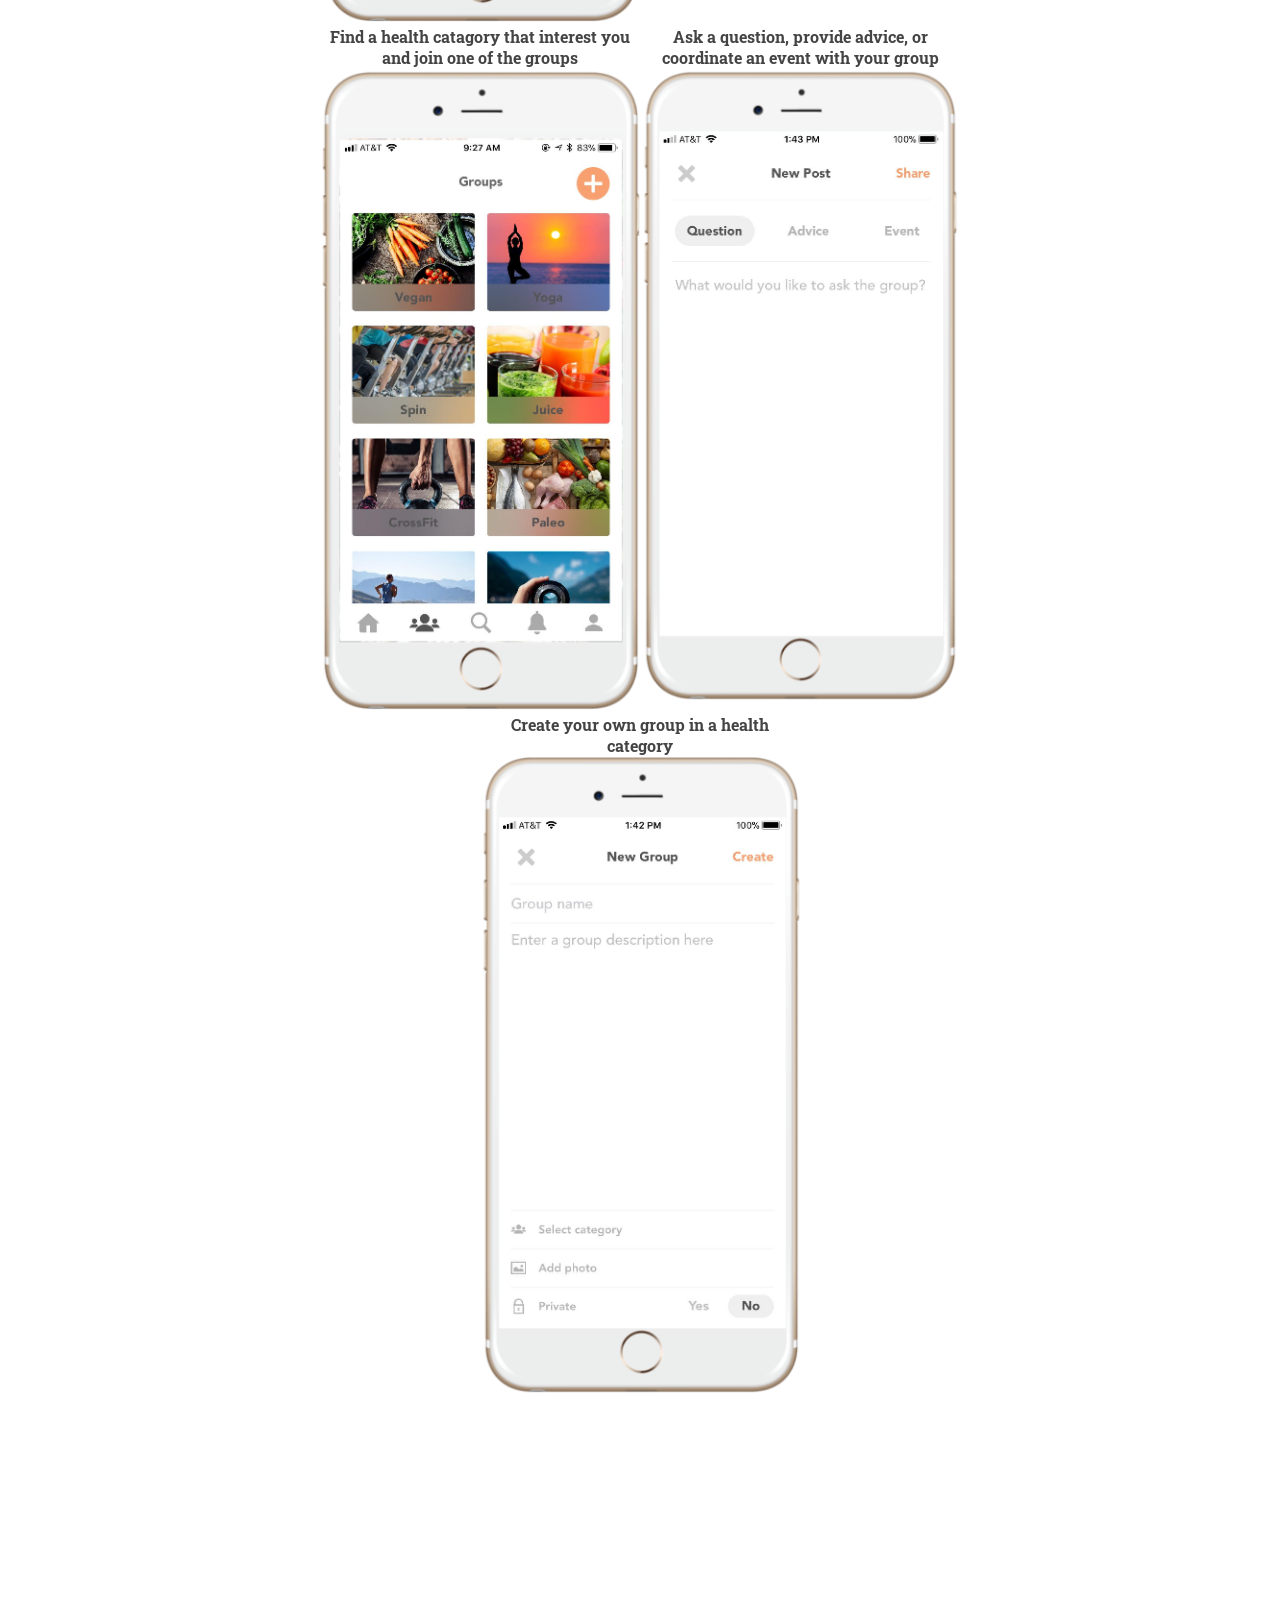
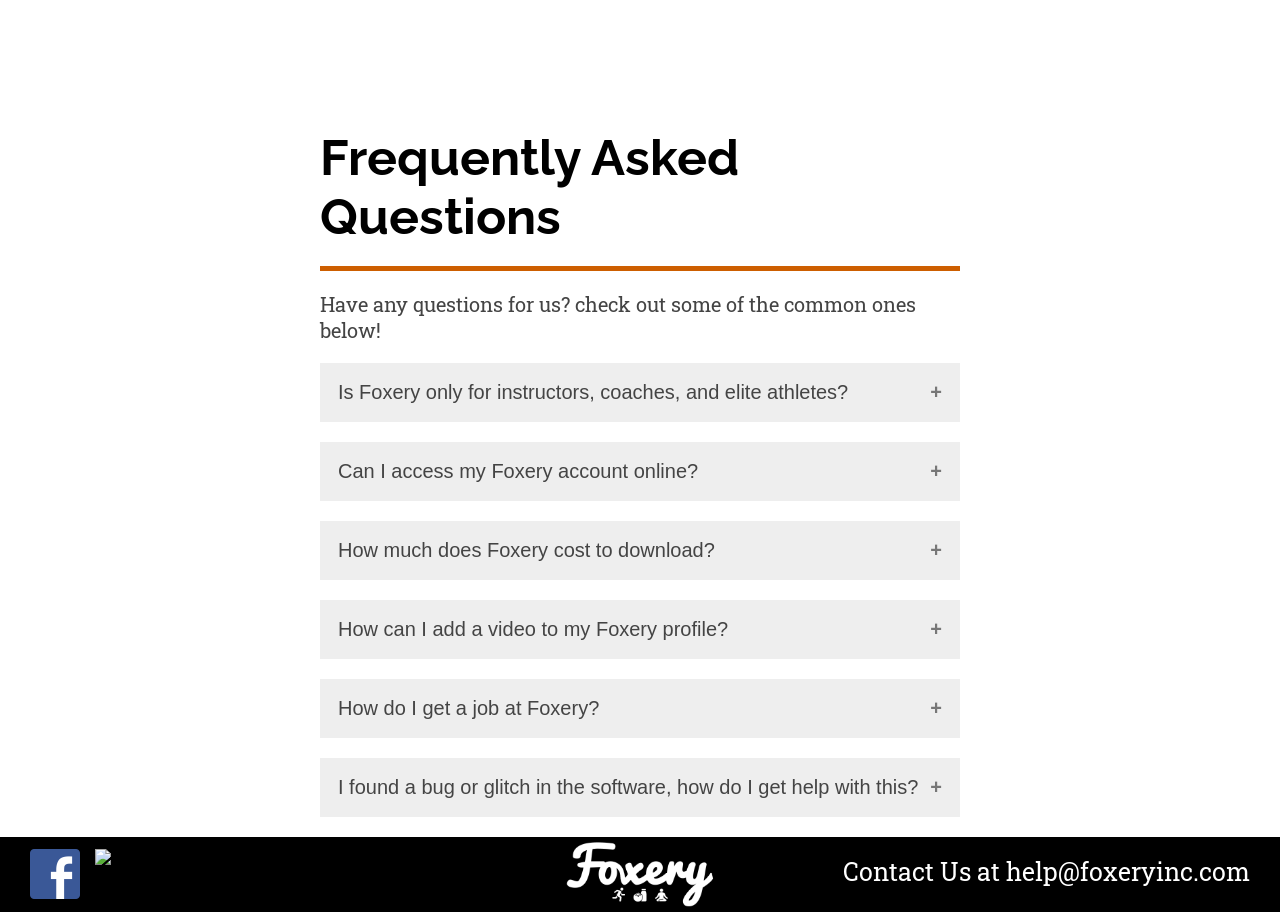
==== commit 46837e00: "s" ====
--- a/index.html
+++ b/index.html
@@ -126,7 +126,7 @@
           </li>
 
           <li>
-            <p>Find a health catagory that interest you and join one of the gorups</p>
+            <p>Find a health catagory that interest you and join one of the groups</p>
             <img src="screenshots\groups.png">
           </li>
 
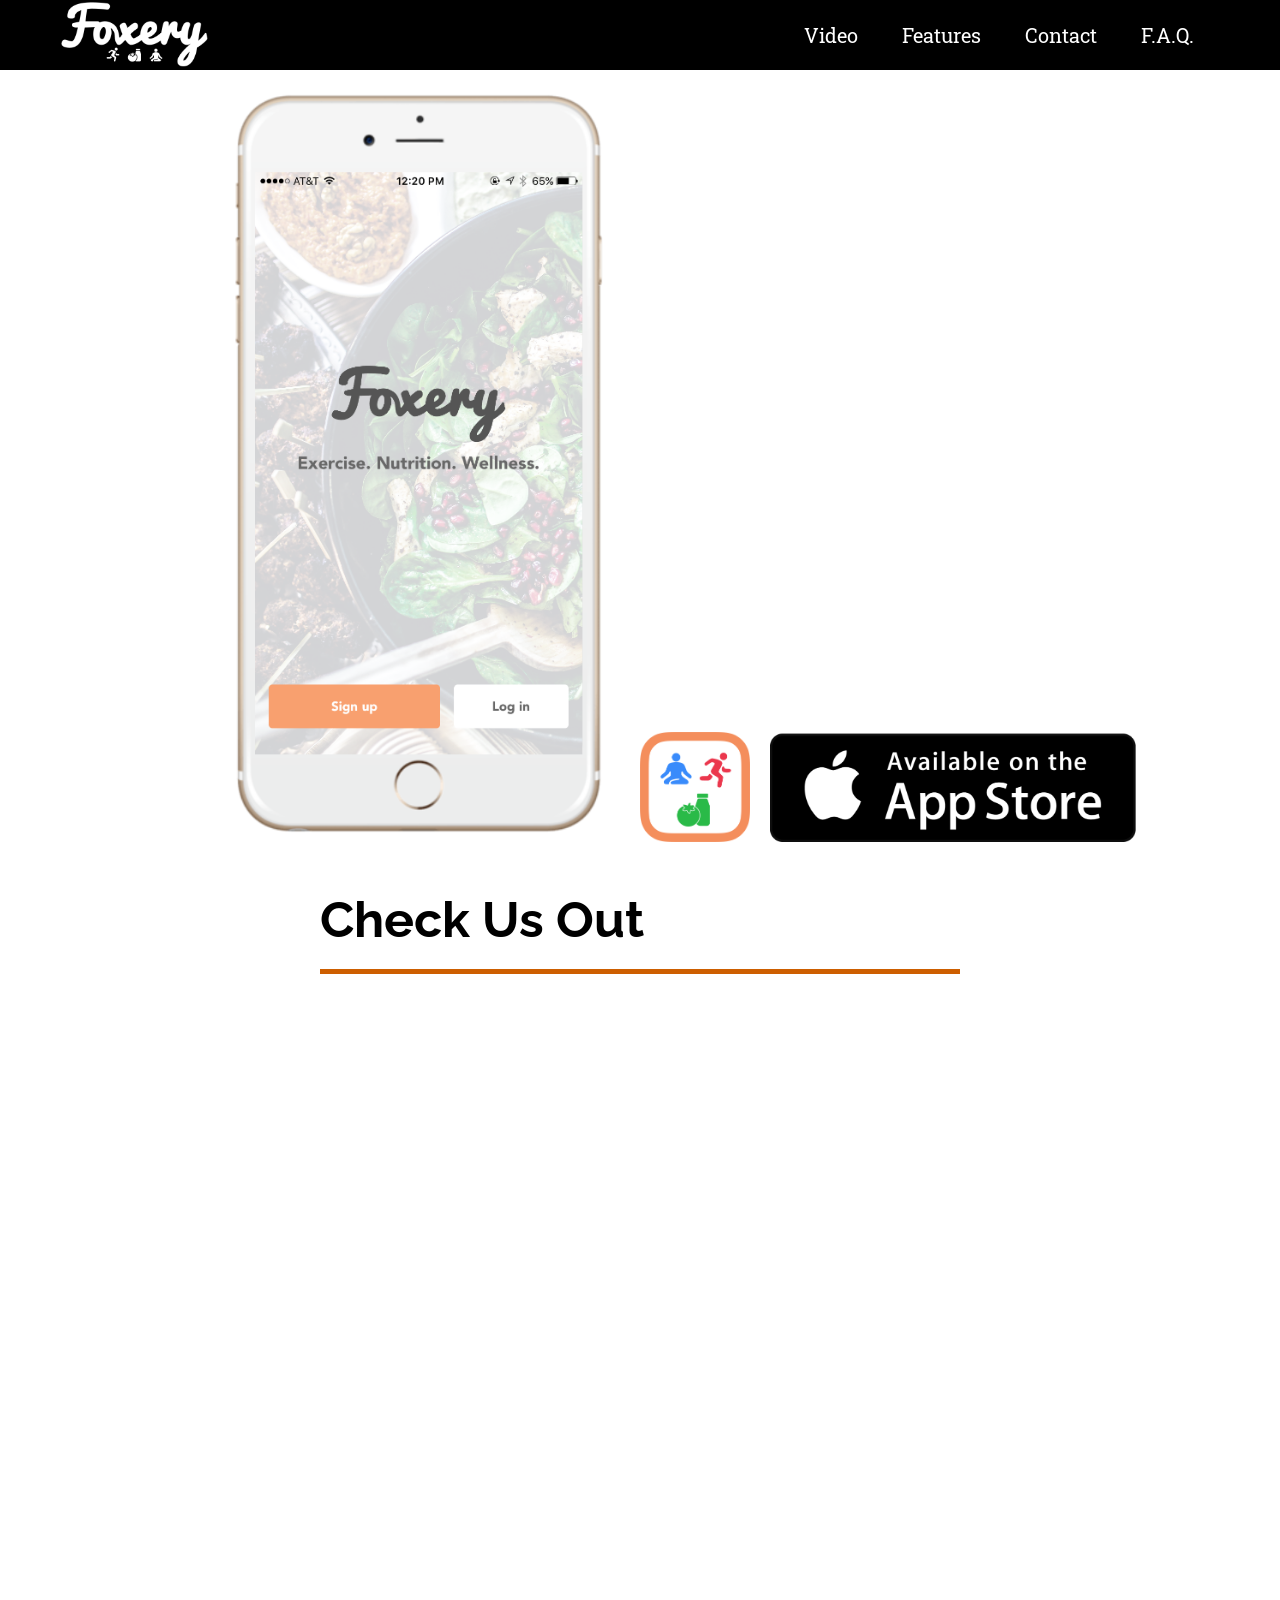
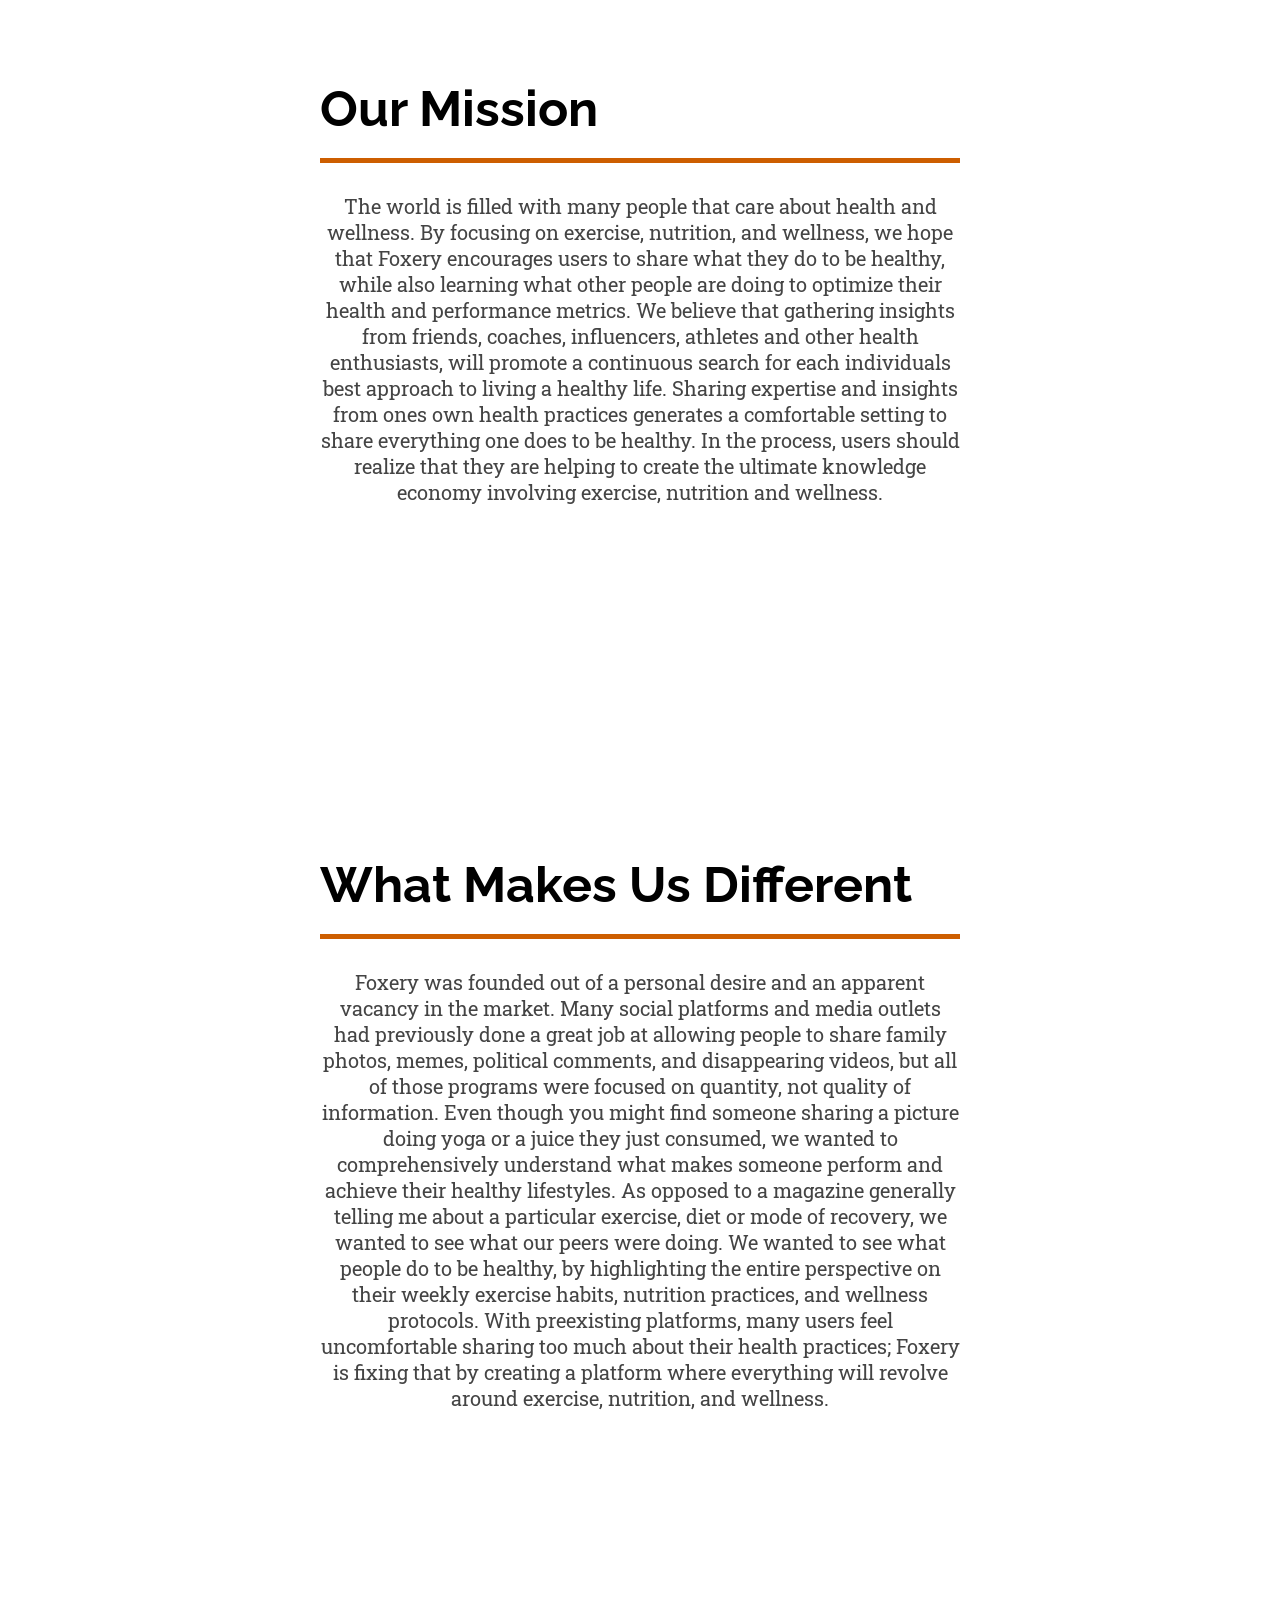
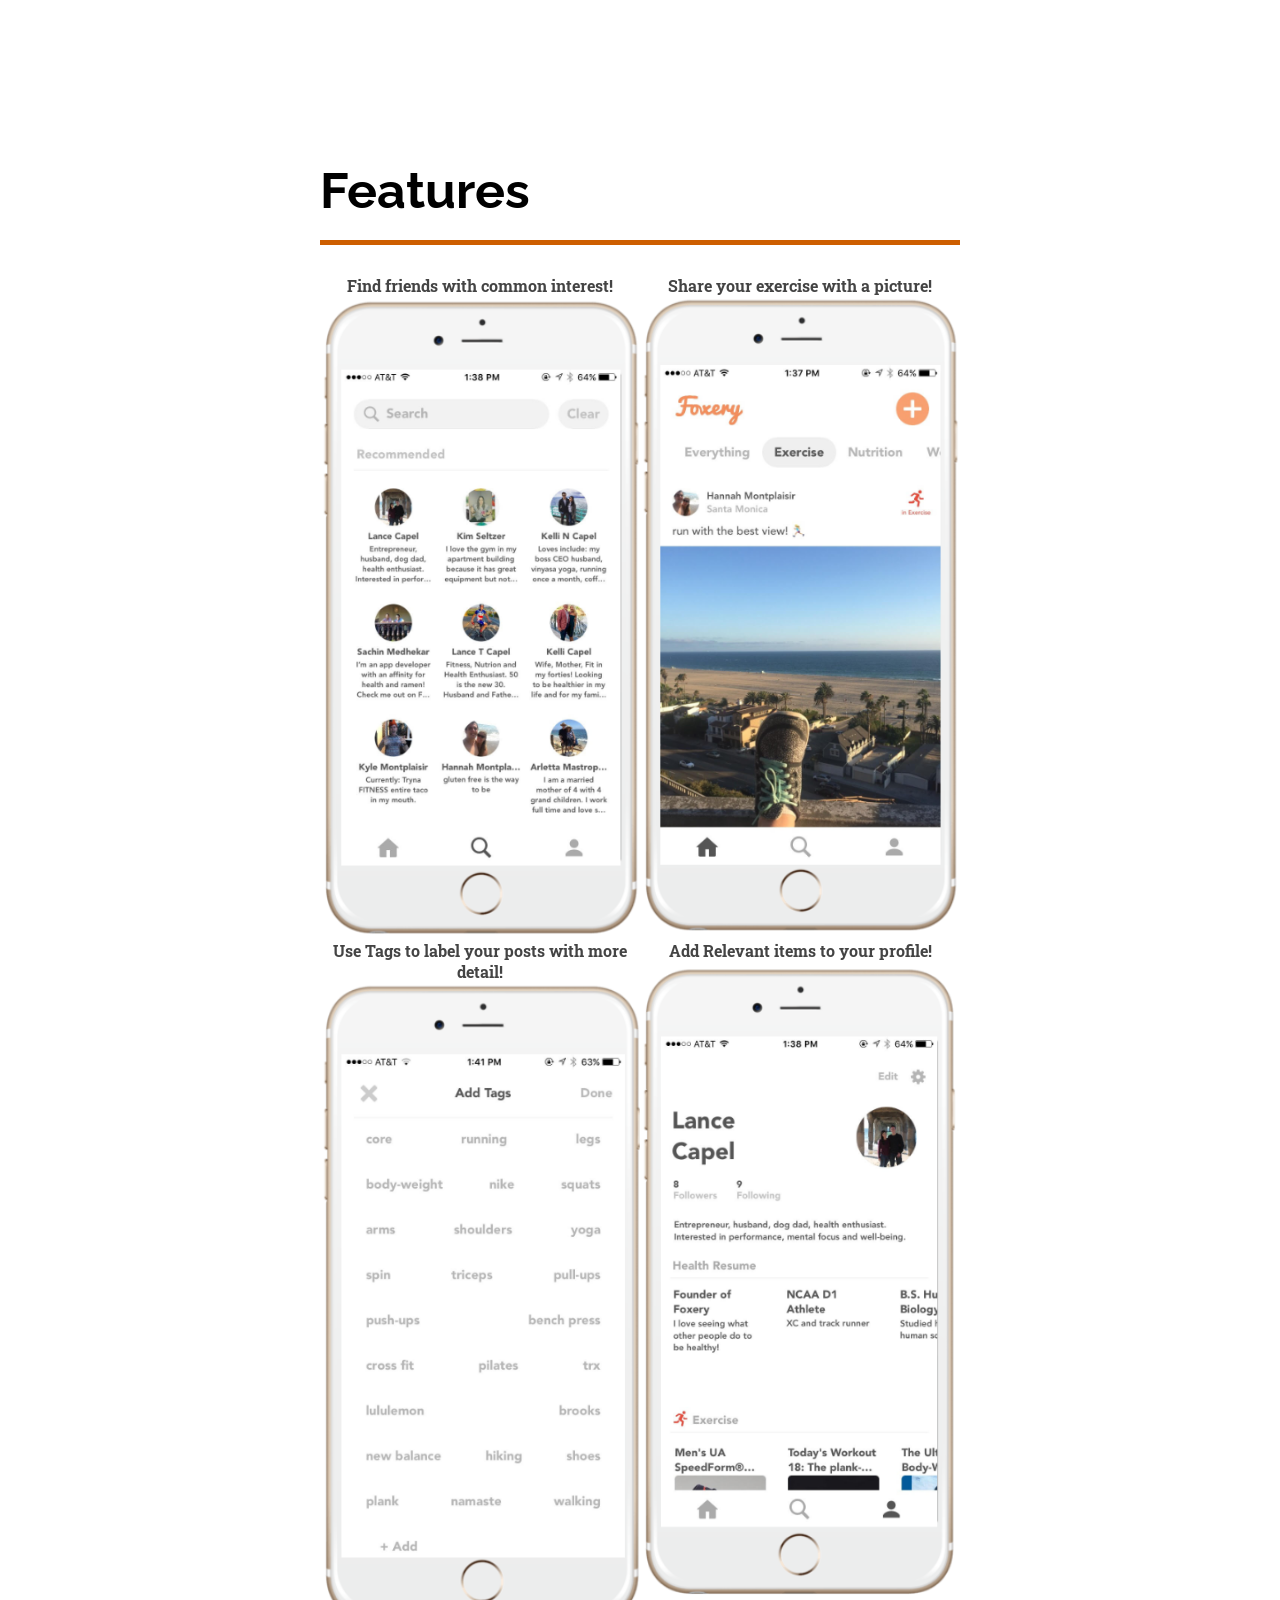
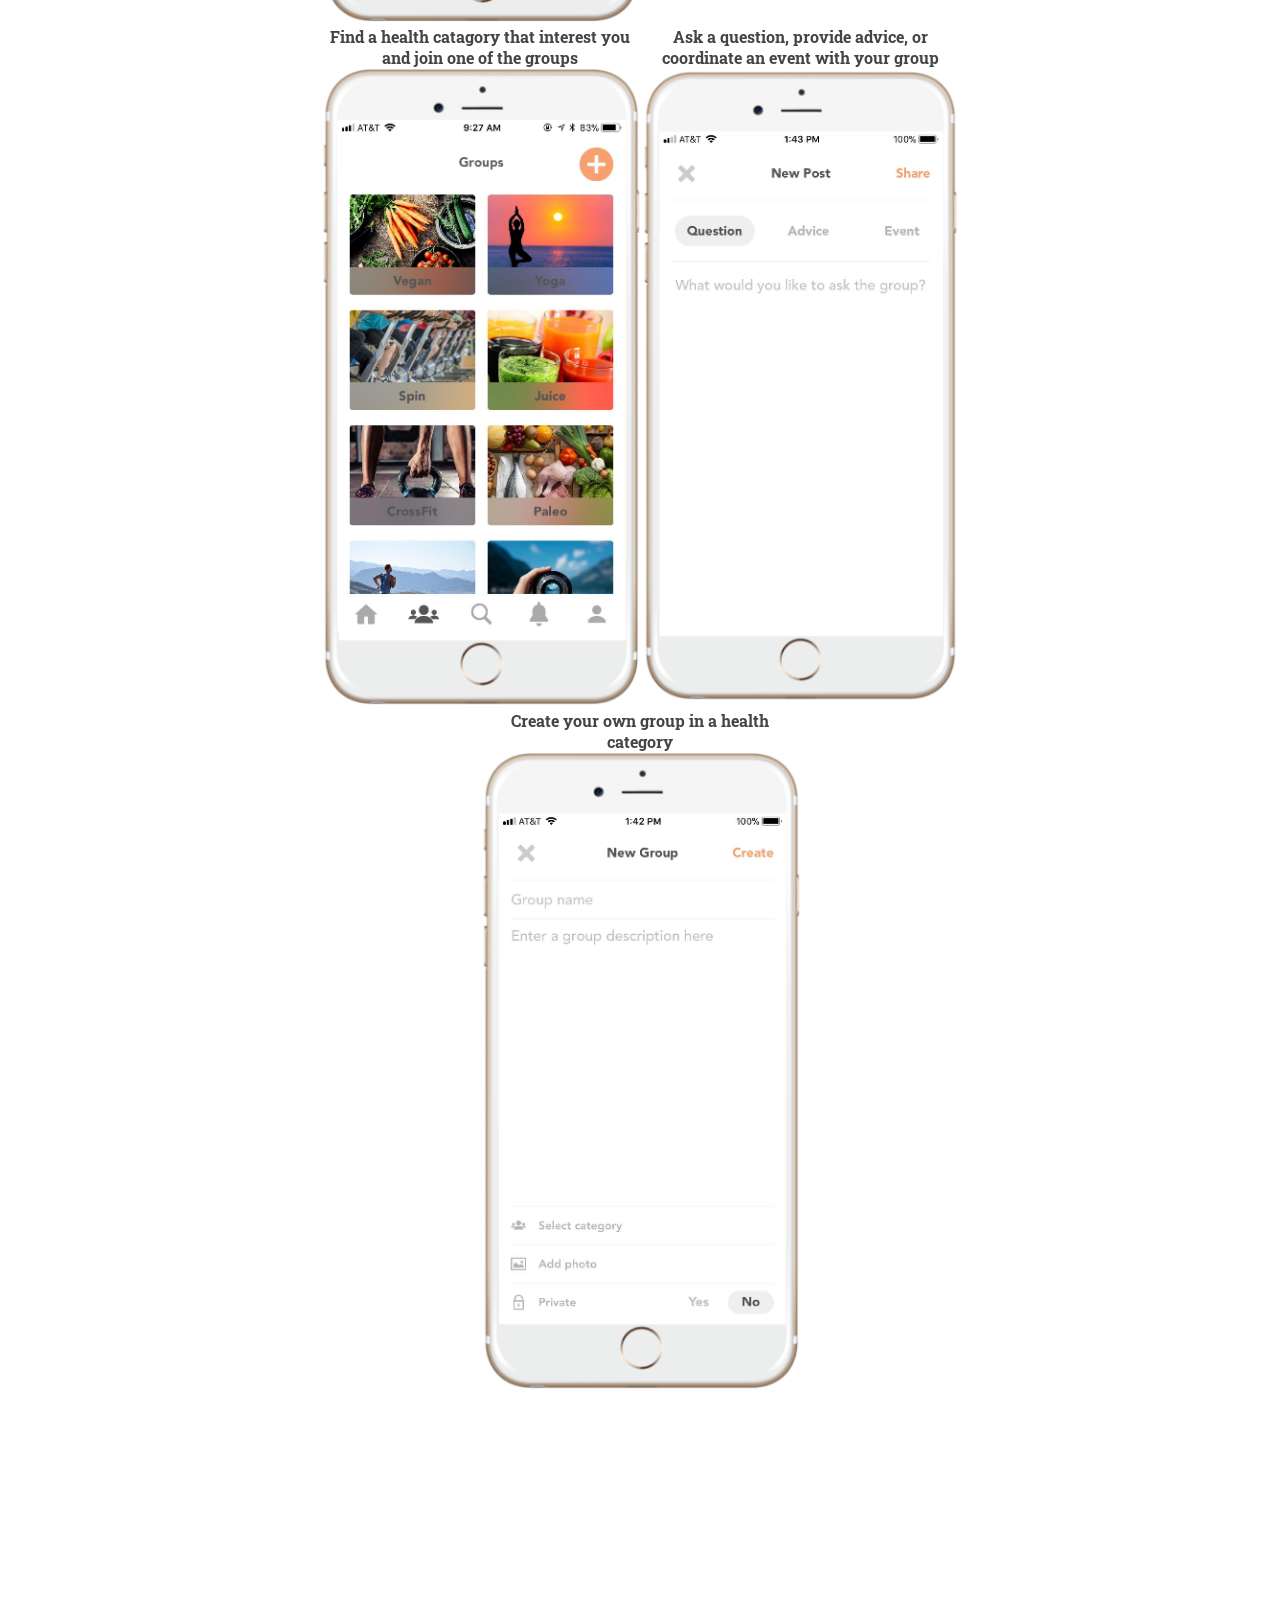
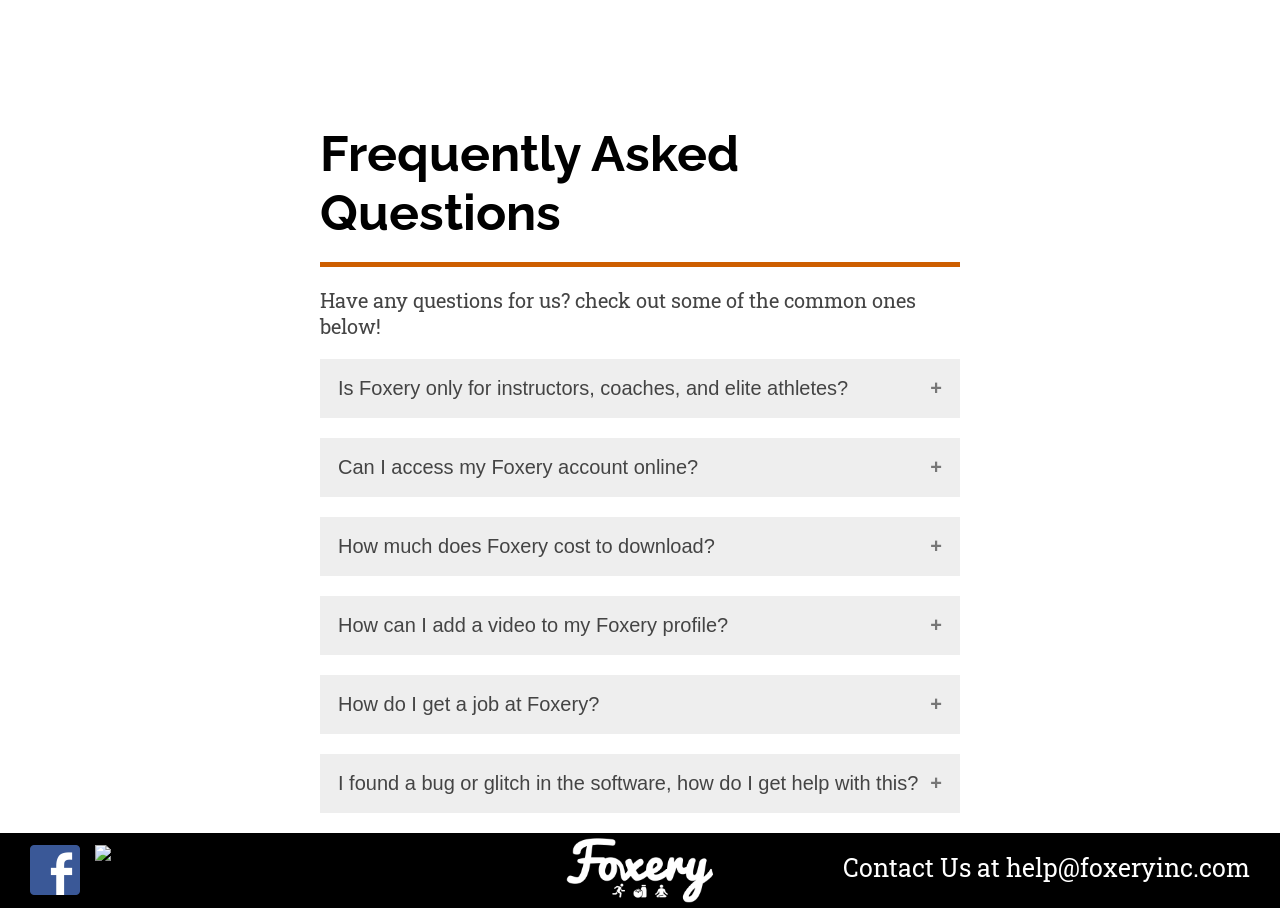
==== commit a361234b: "text fixes" ====
--- a/index.html
+++ b/index.html
@@ -51,7 +51,7 @@
         </div>
         <div class="right">
           <p>
-            <strong>Share Your <br> Healthy On <br>Foxery Today</strong>
+            <strong>A Peer to Peer <br> Health <br>Sharing Platform</strong>
           </p>
           <div class="pics">
             <div class="appLogo">
@@ -121,7 +121,7 @@
           </li>
 
           <li>
-            <p>Add Relevant items and to your profile!</p>
+            <p>Add Relevant items to your profile!</p>
             <img src="screenshots\profile.png">
           </li>
 
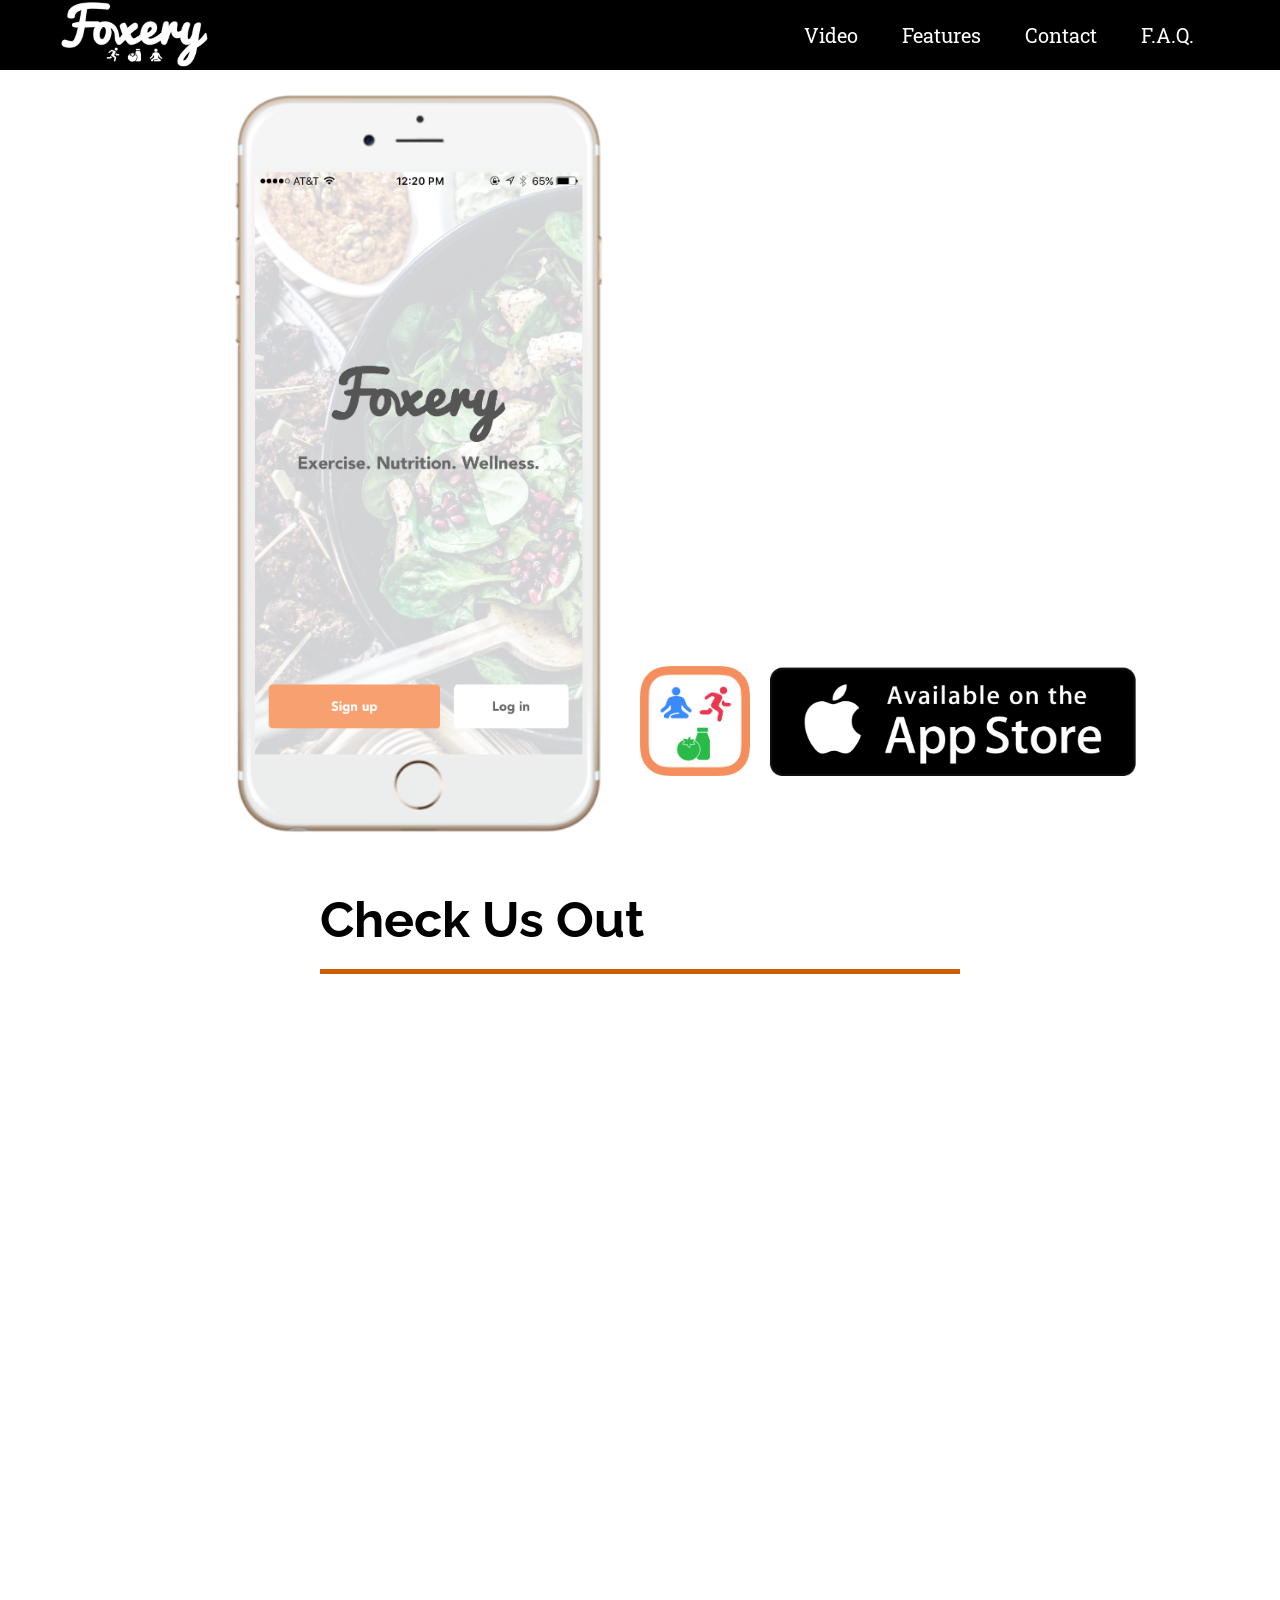
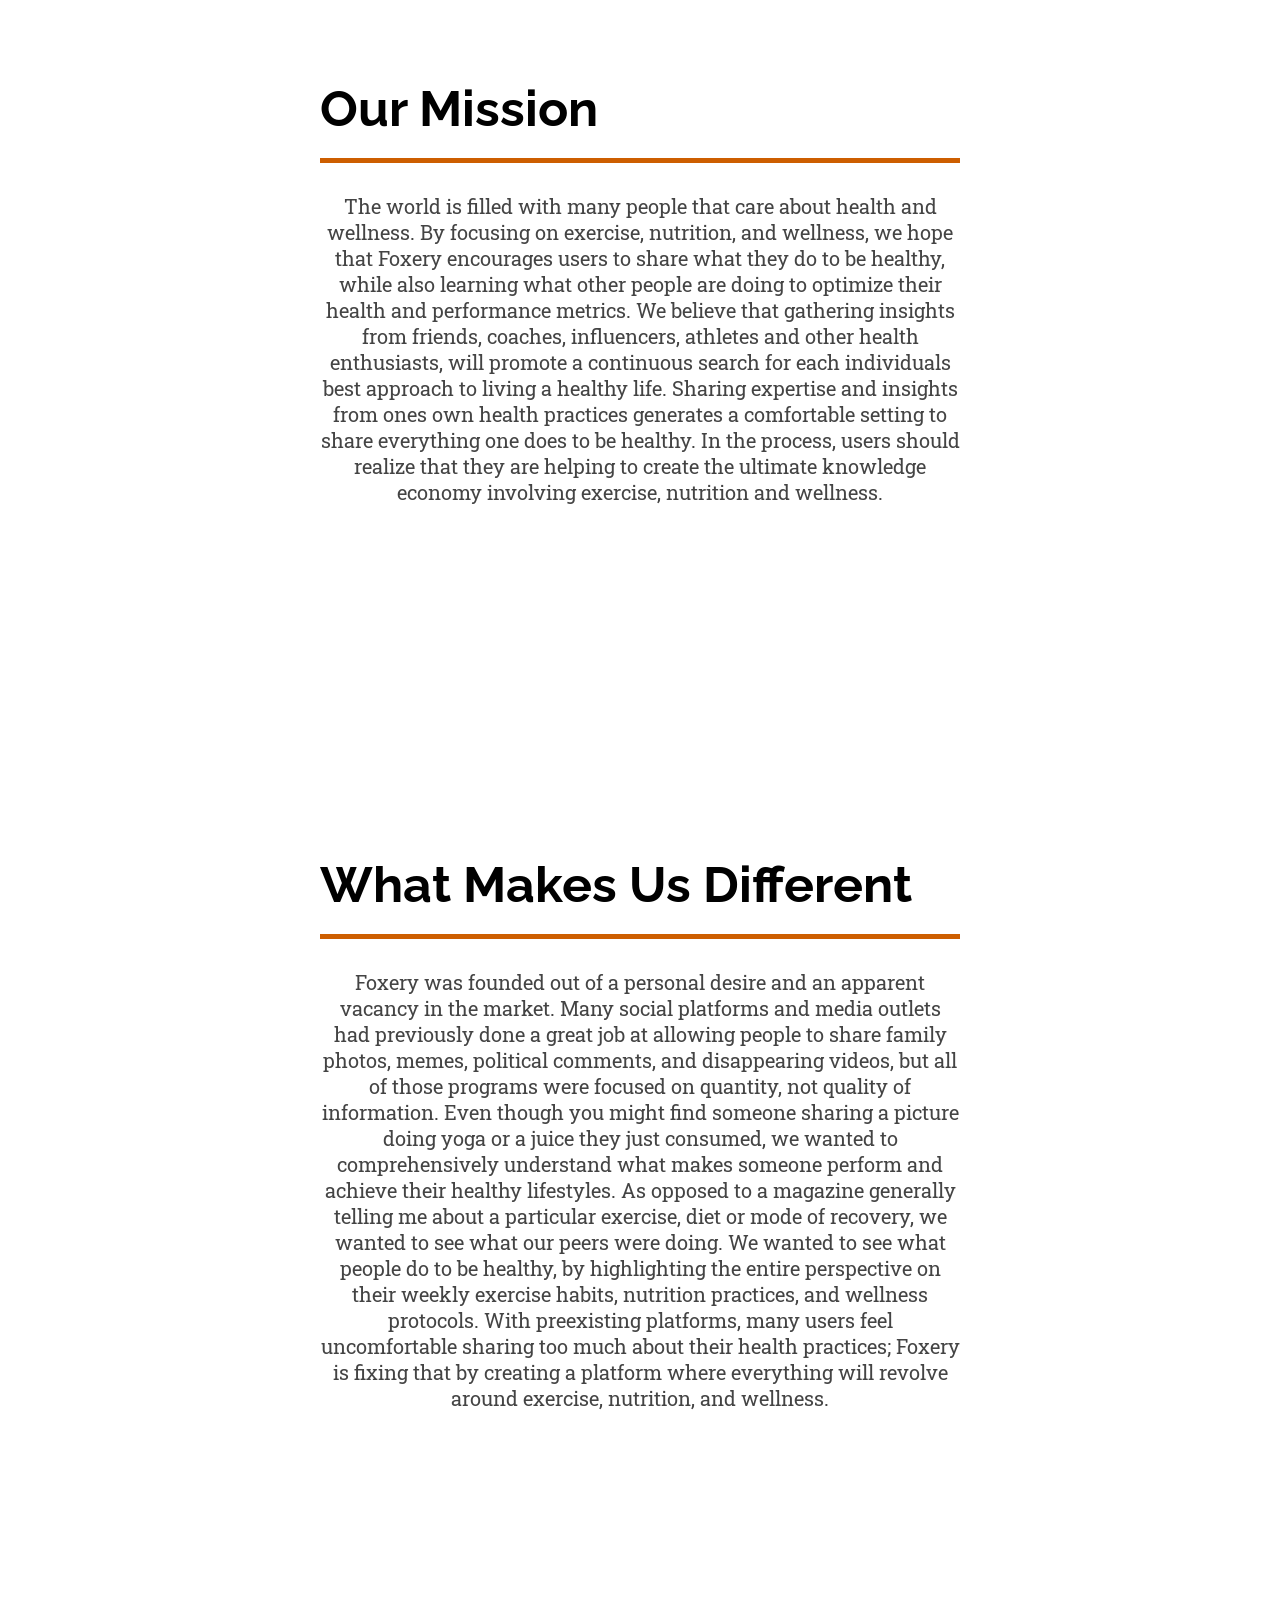
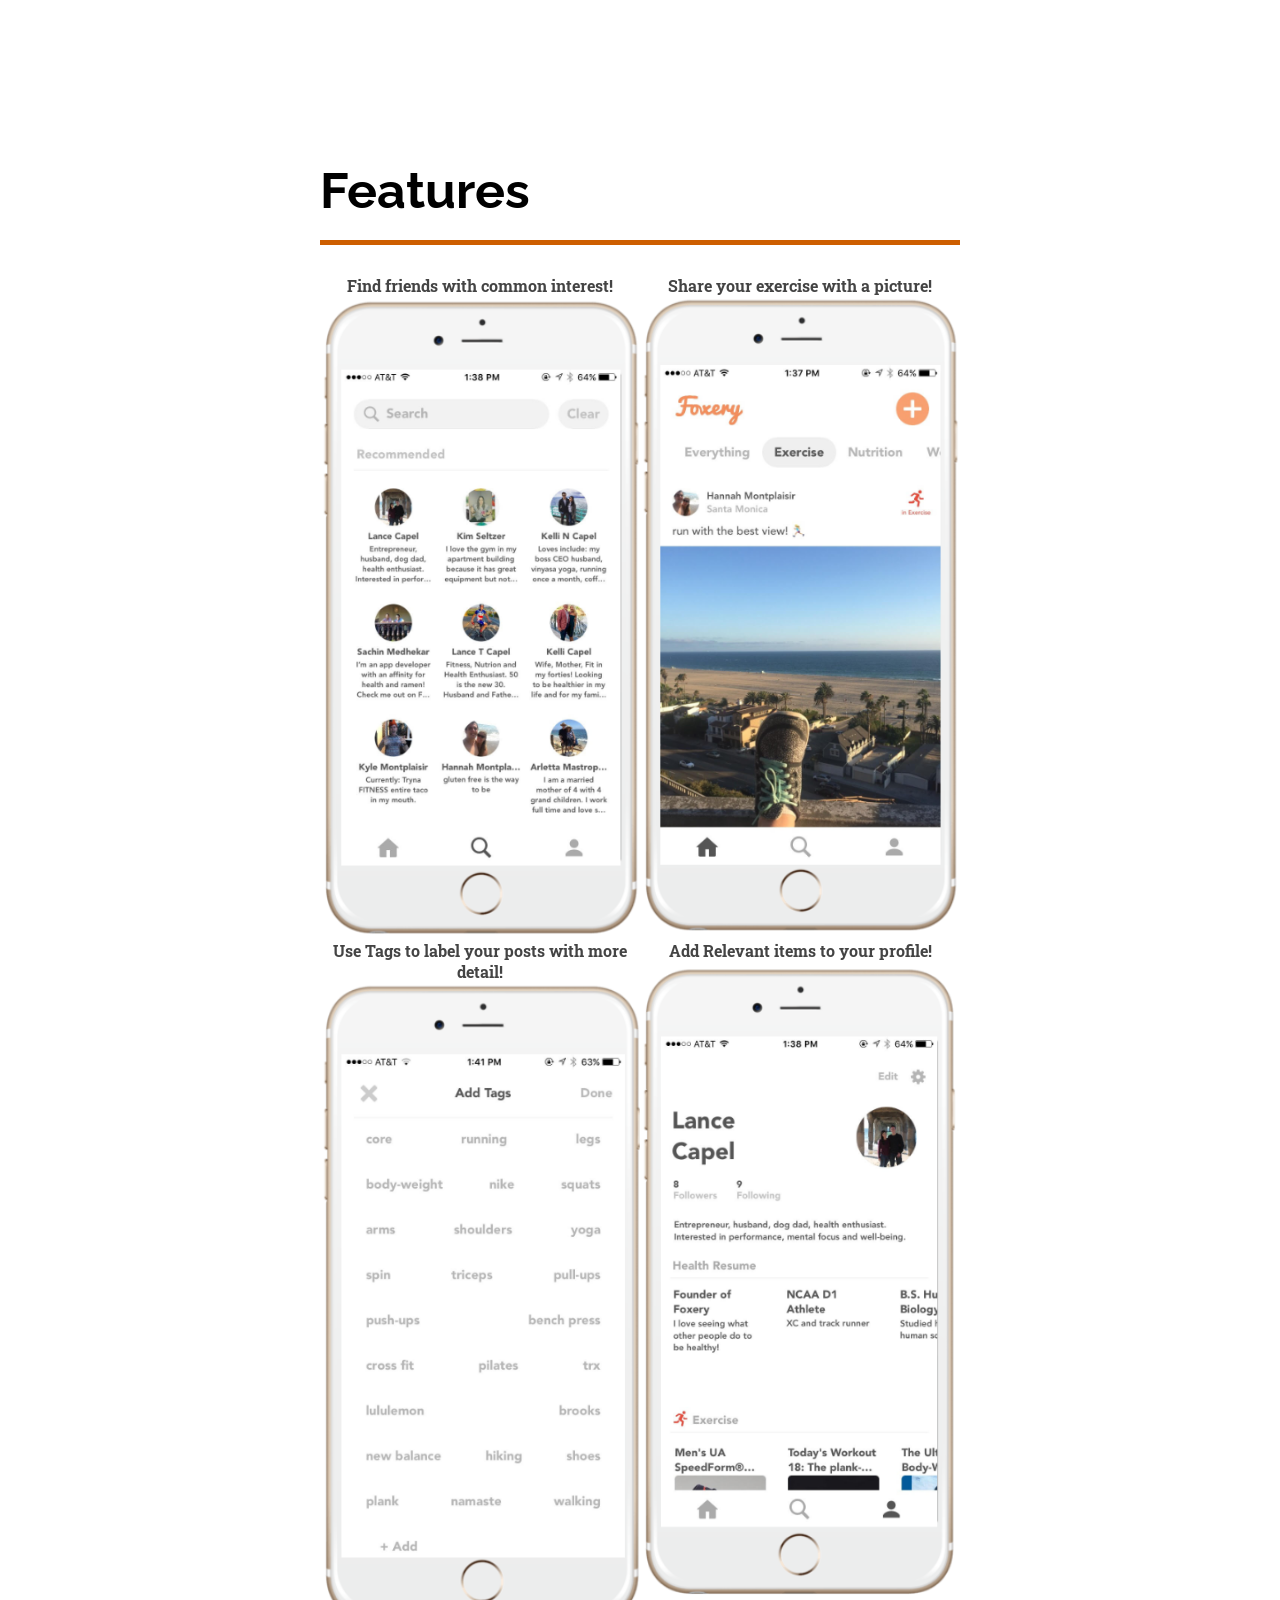
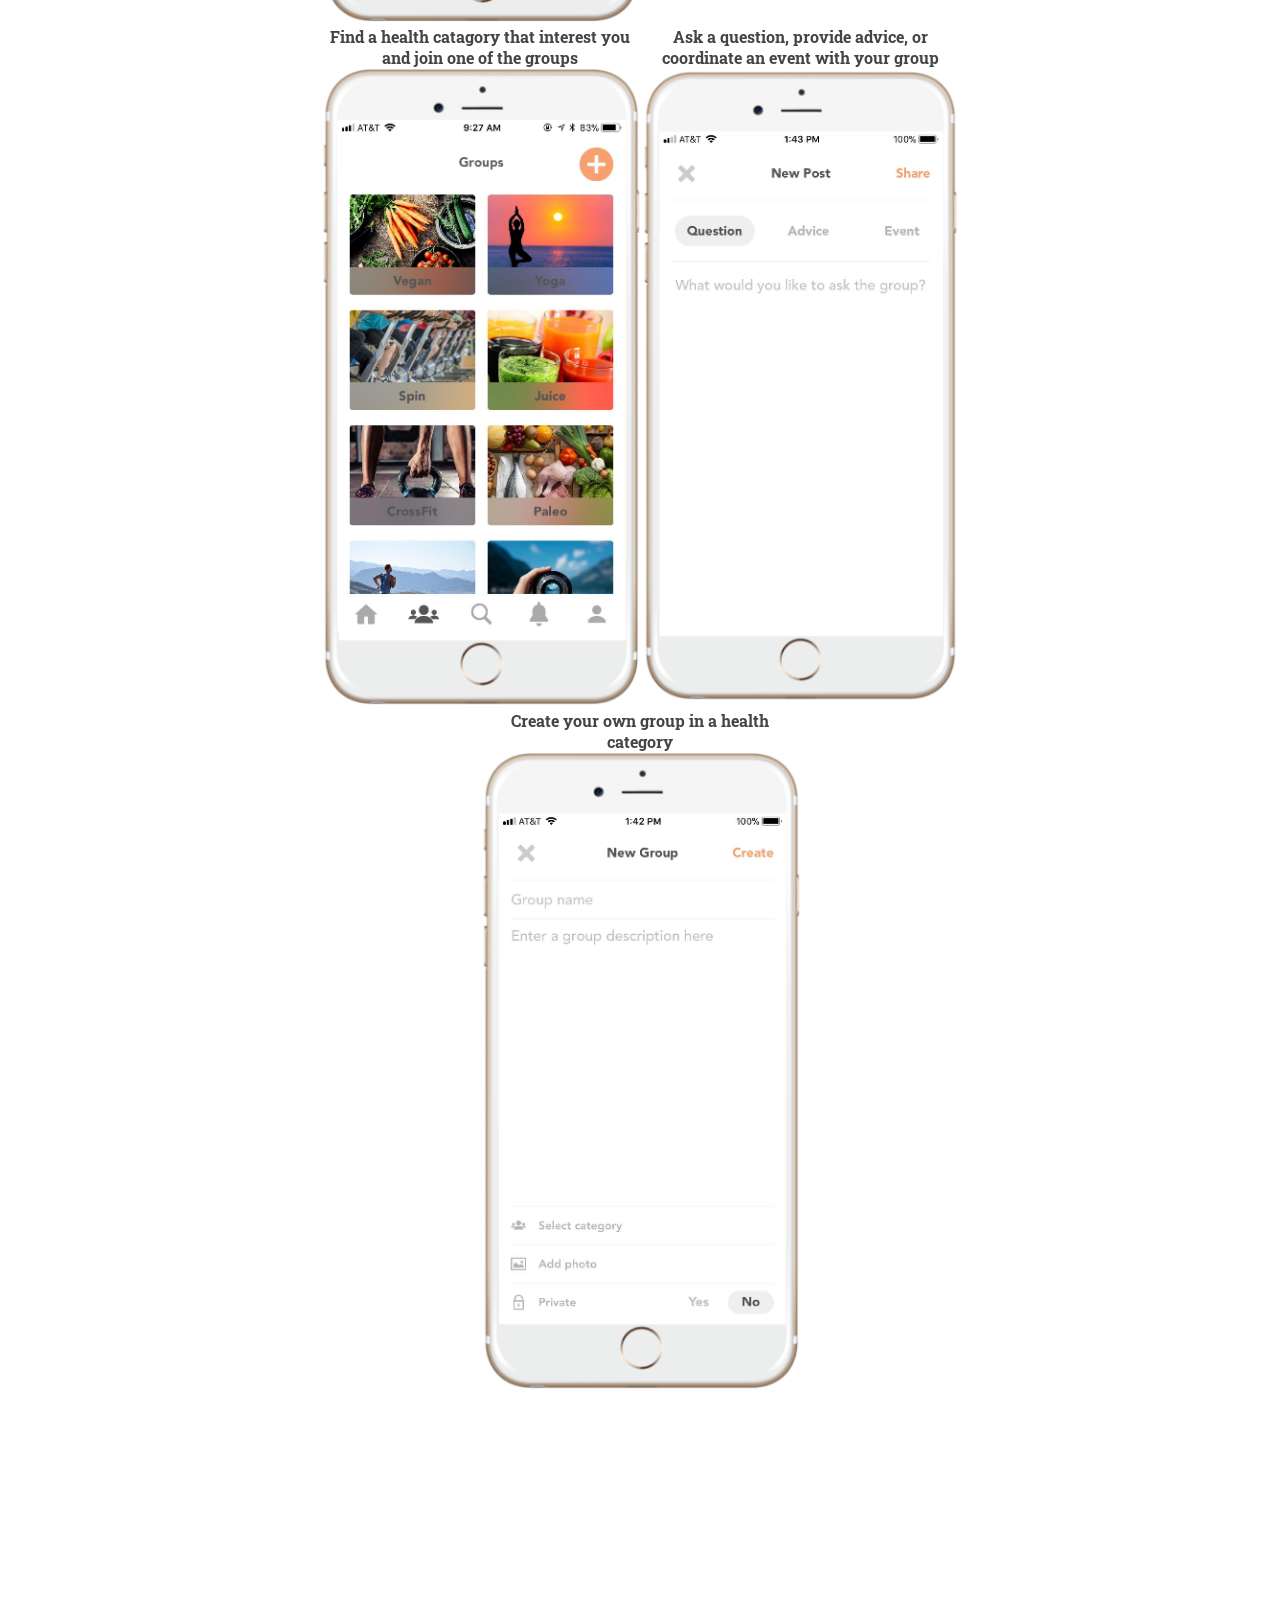
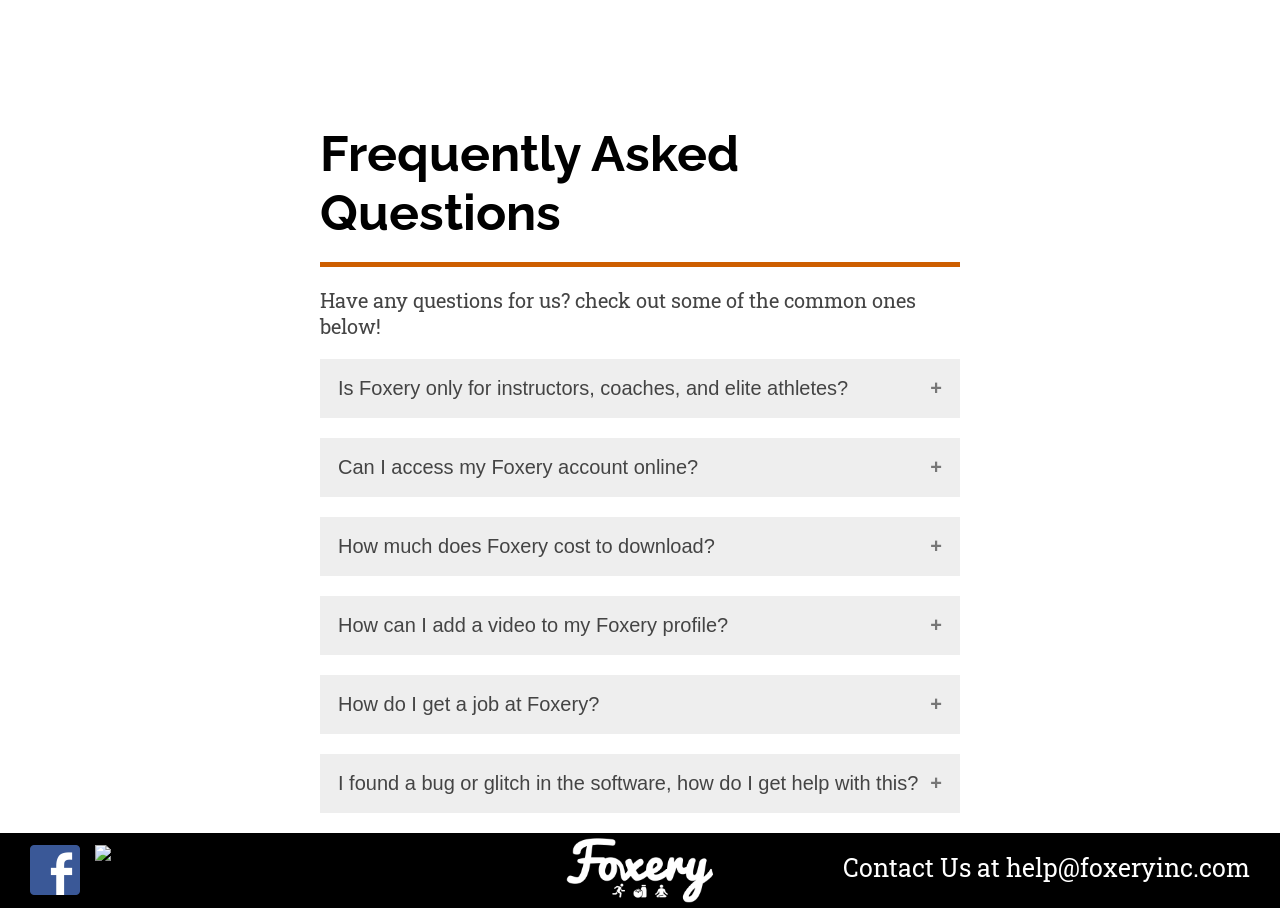
==== commit 01520be0: "text update" ====
--- a/index.html
+++ b/index.html
@@ -51,7 +51,7 @@
         </div>
         <div class="right">
           <p>
-            <strong>A Peer to Peer <br> Health <br>Sharing Platform</strong>
+            <strong>A Peer to <br> Peer Health <br>Sharing Platform</strong>
           </p>
           <div class="pics">
             <div class="appLogo">
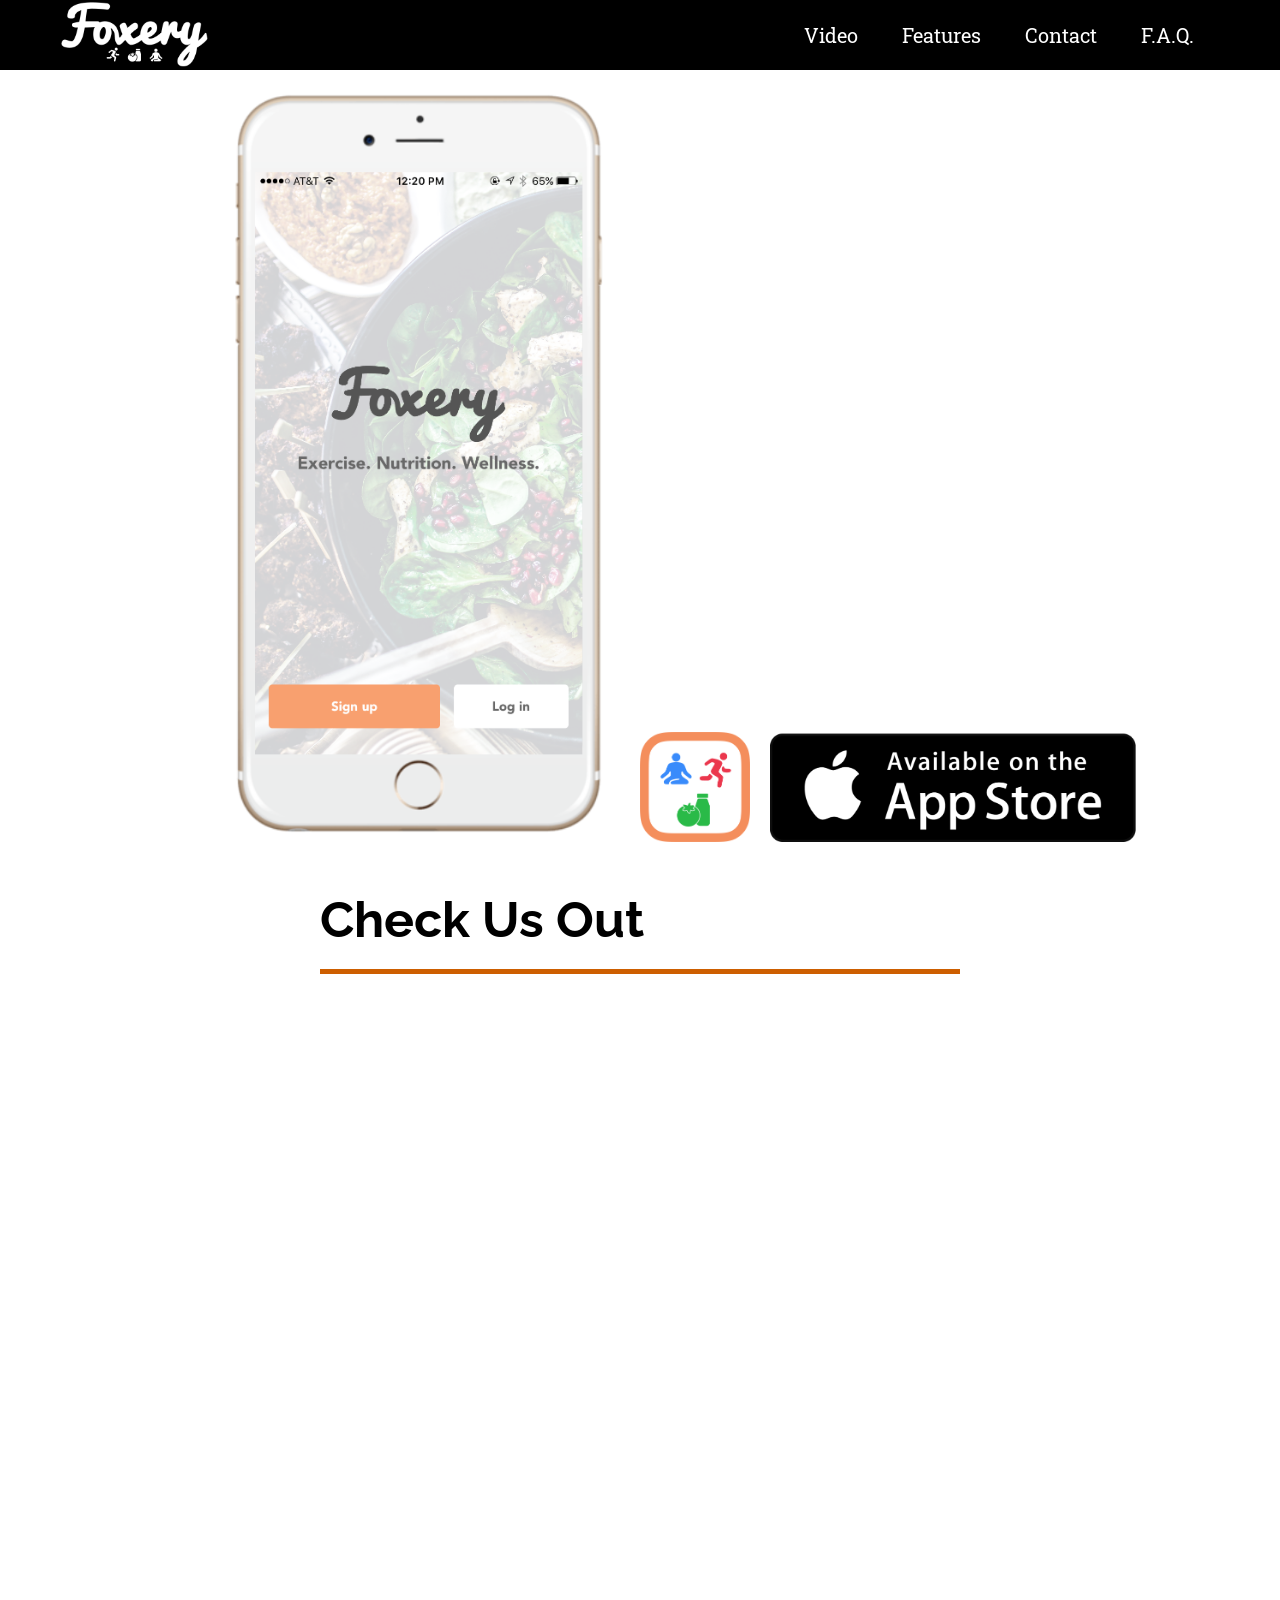
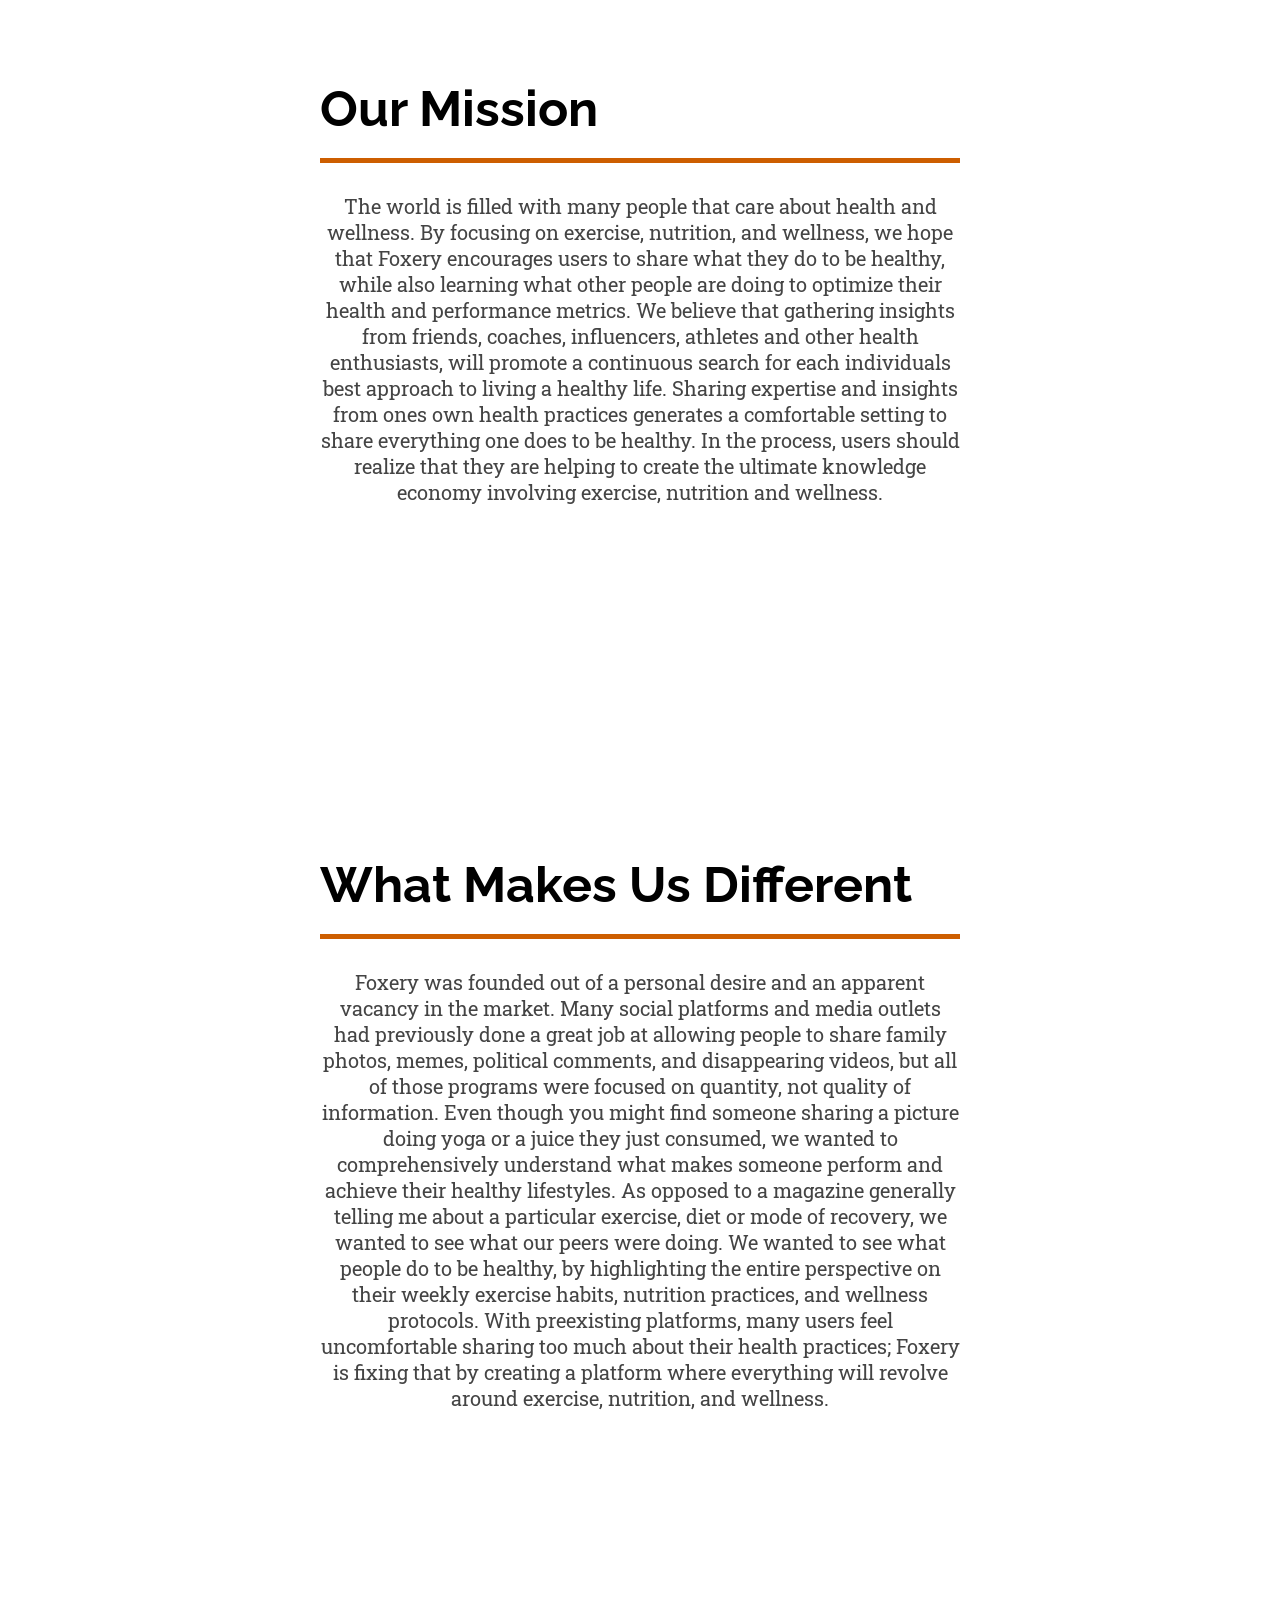
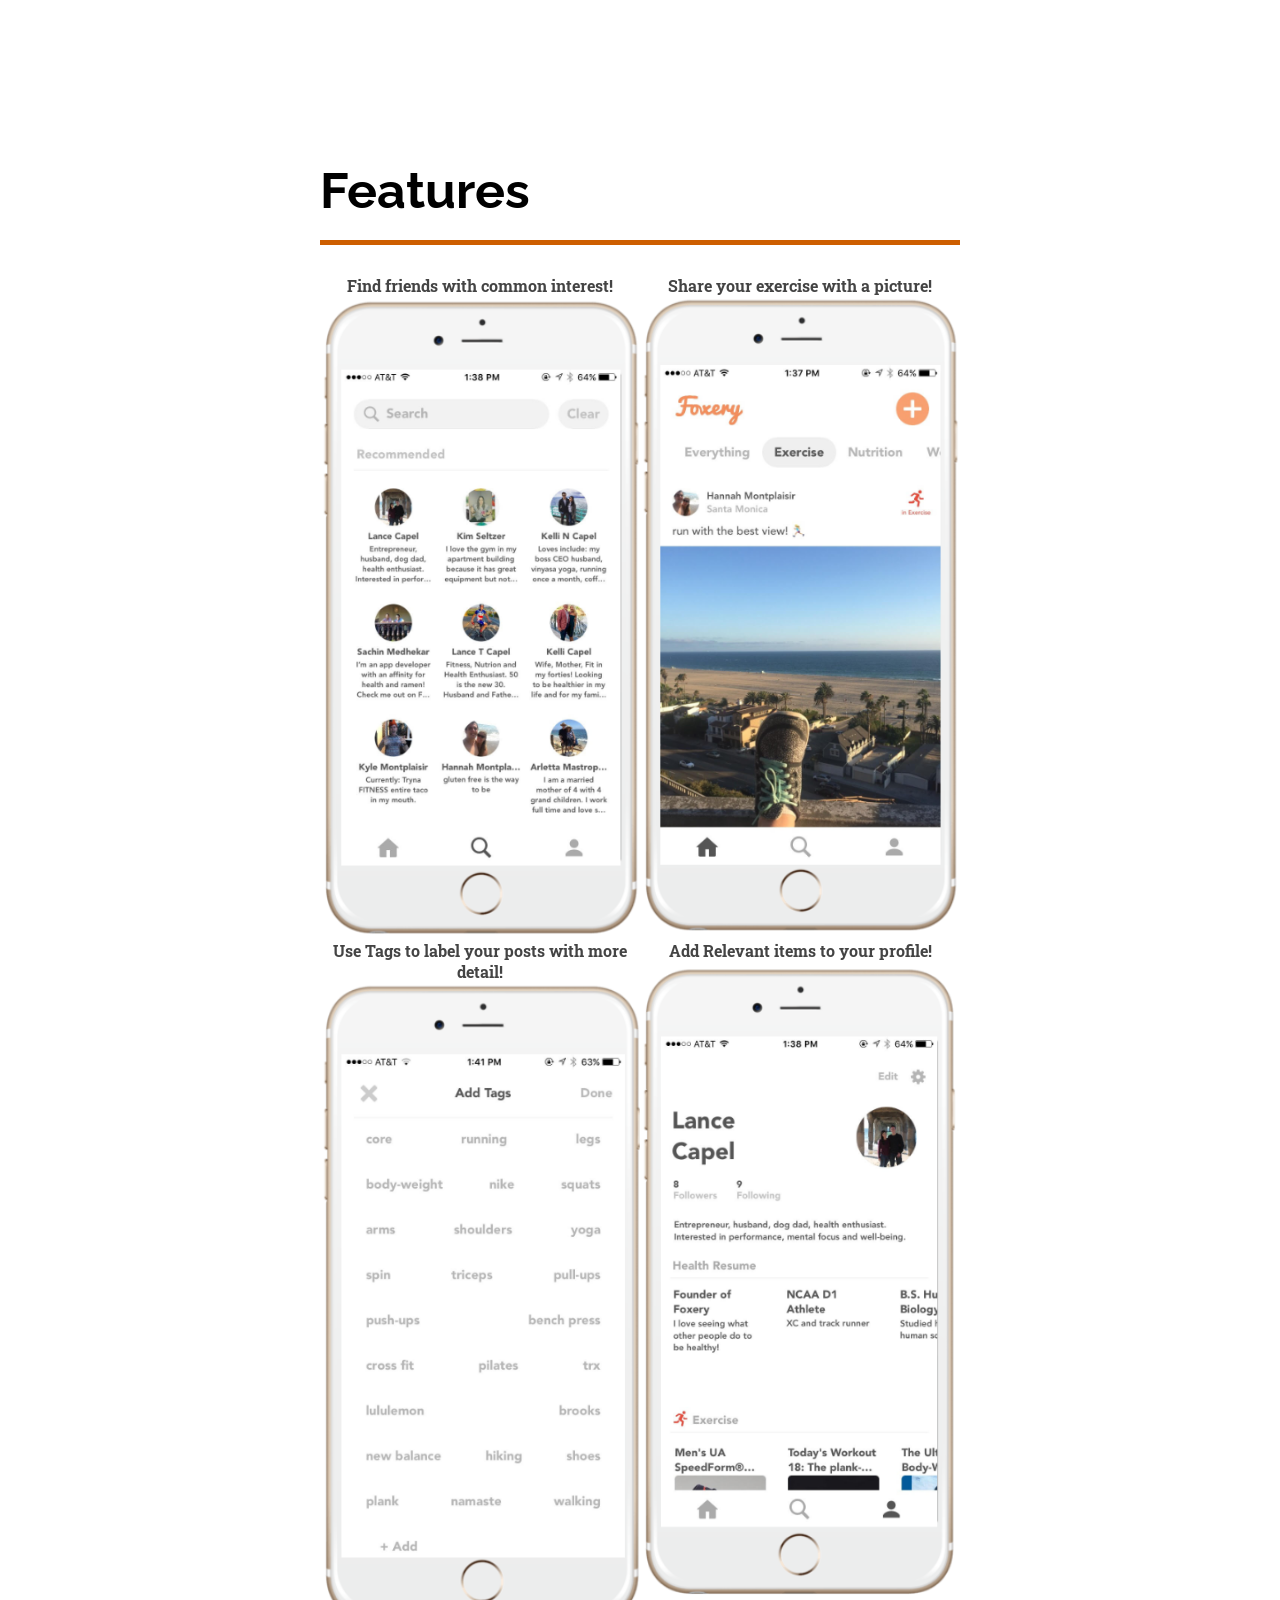
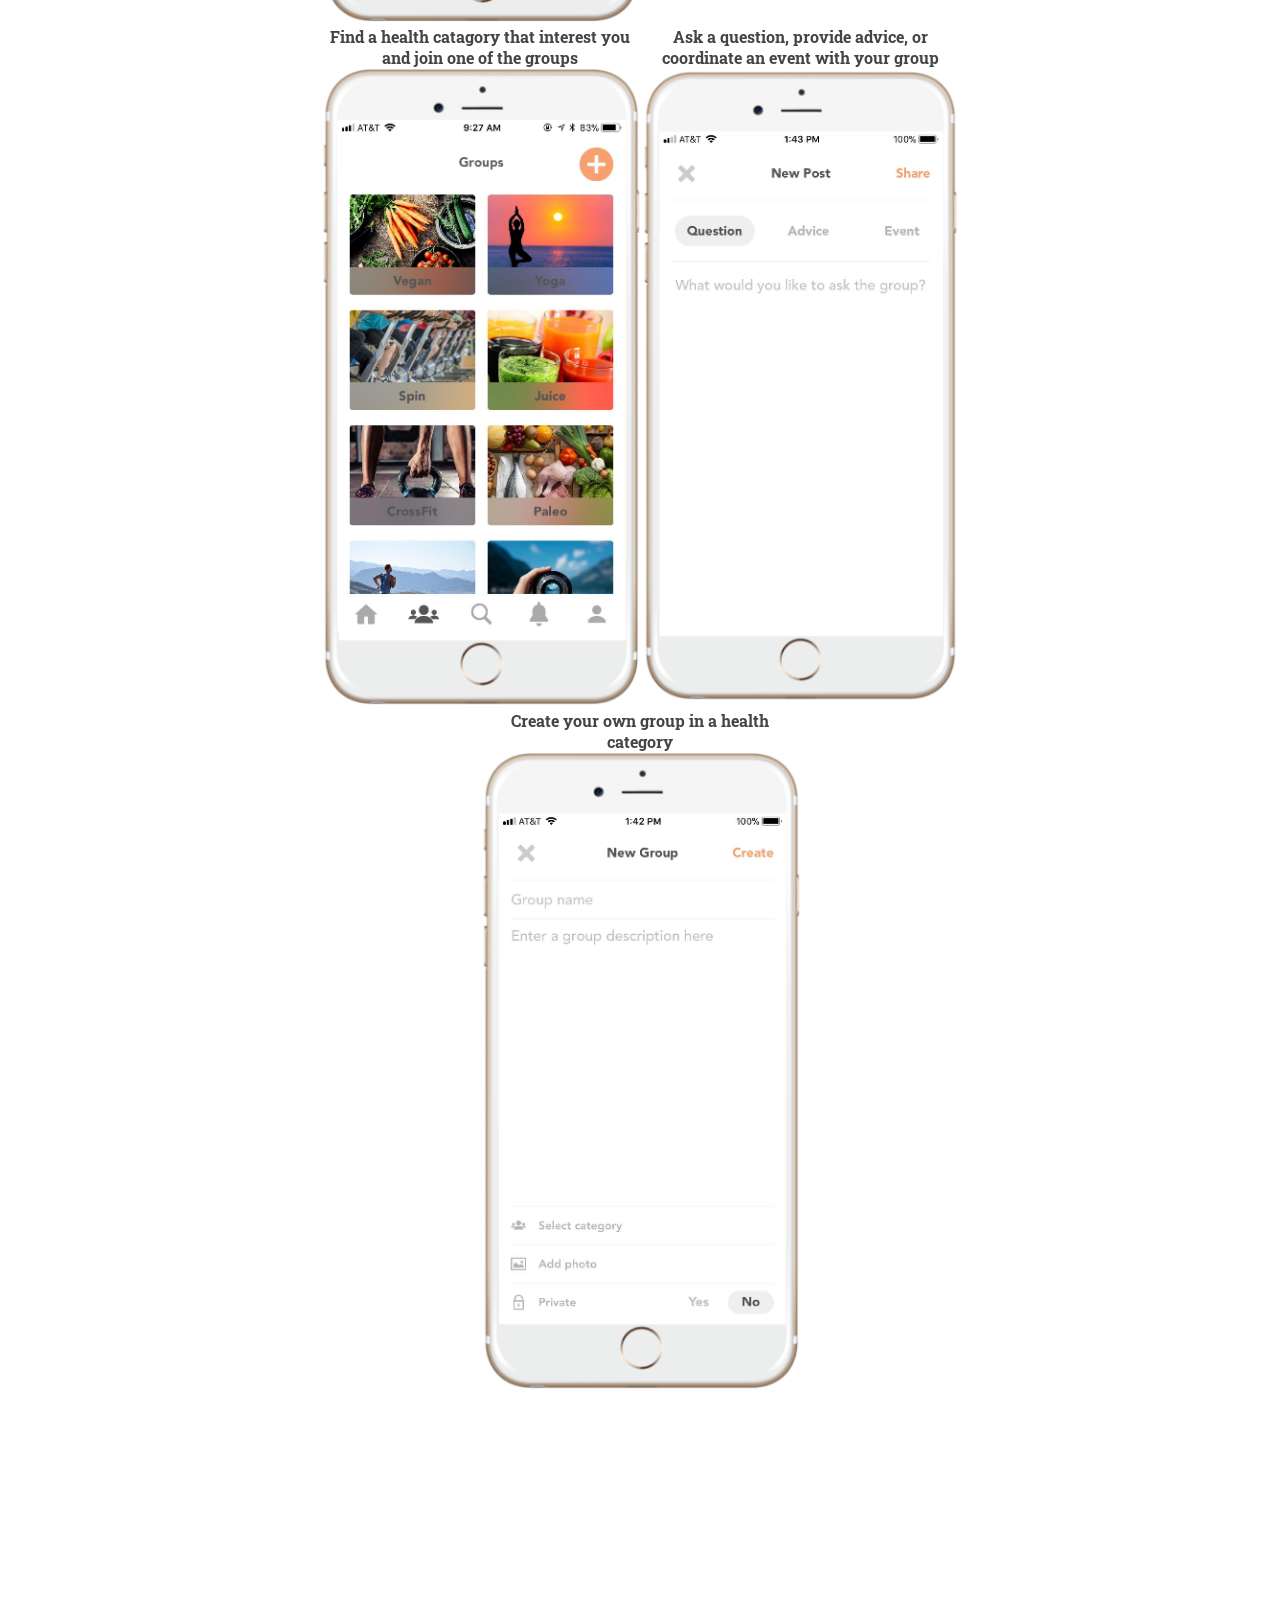
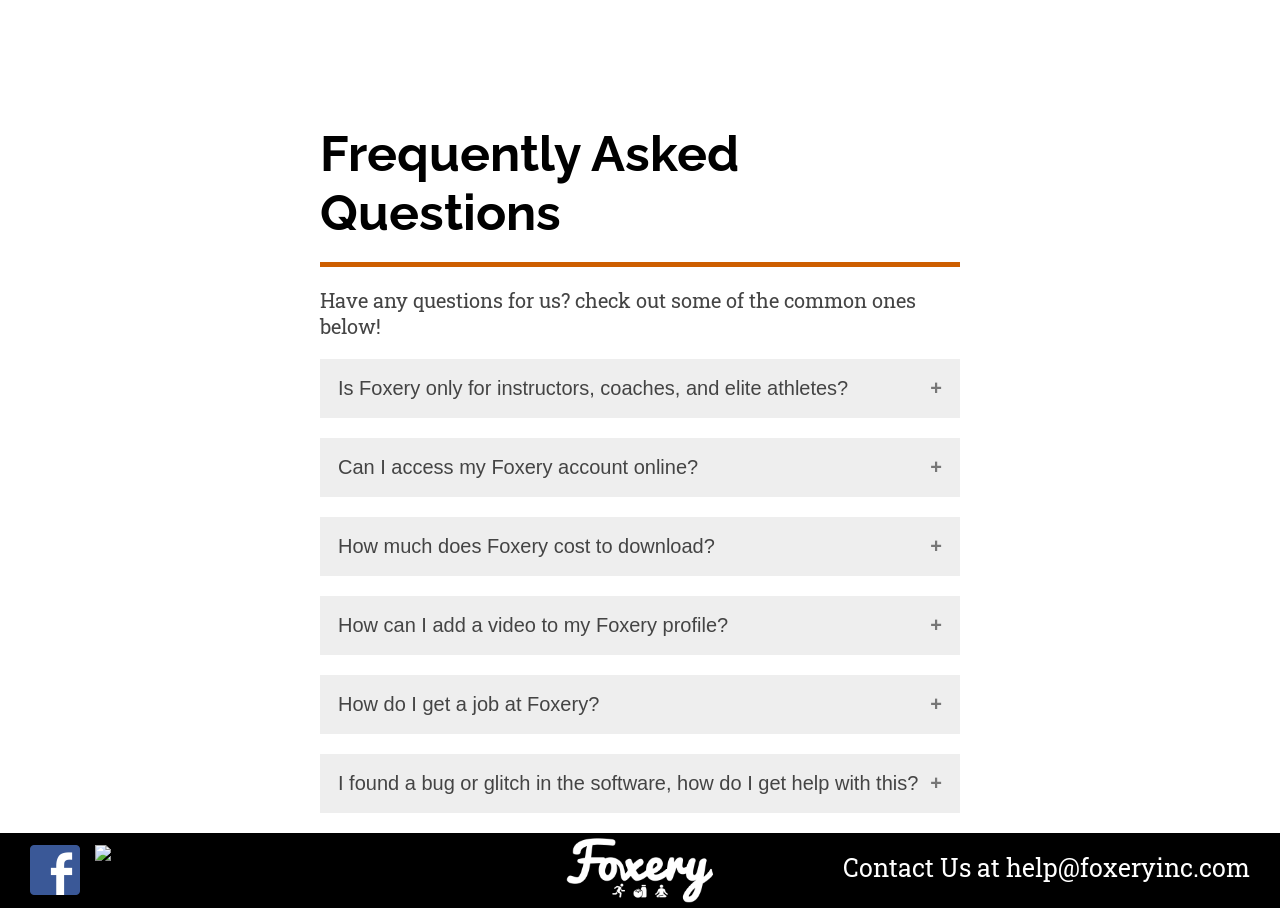
==== commit fead8f8f: "wut" ====
--- a/index.html
+++ b/index.html
@@ -51,7 +51,7 @@
         </div>
         <div class="right">
           <p>
-            <strong>A Peer to <br> Peer Health <br>Sharing Platform</strong>
+            <strong>A Peer to Peer <br> Health Sharing <br>Platform</strong>
           </p>
           <div class="pics">
             <div class="appLogo">
--- a/style.css
+++ b/style.css
@@ -115,11 +115,9 @@
 }
 
 .AppStore .right{
-//  display: none;
   width: 50%;
   float: right;
   height: inherit;
-//  font-family: 'Anton', sans-serif;
   font-size: 100px;
   color: white;
   display: flex;
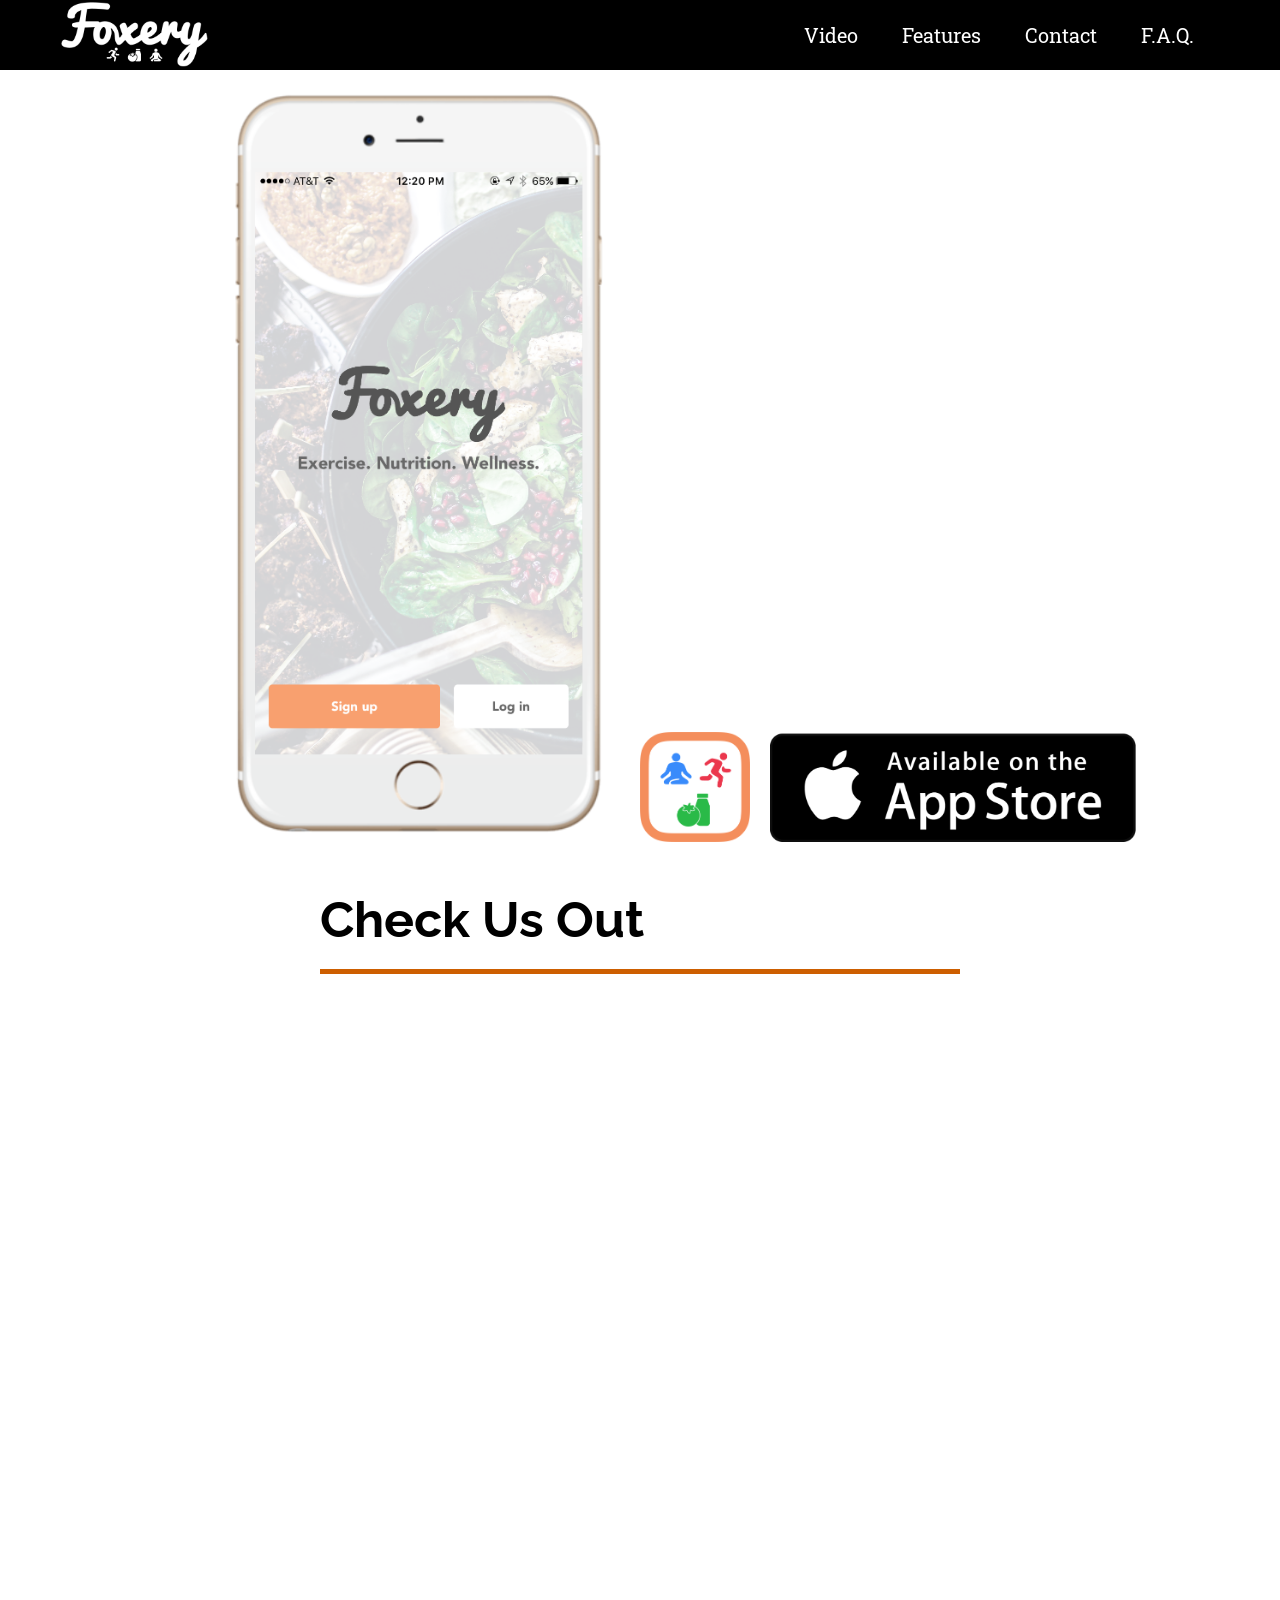
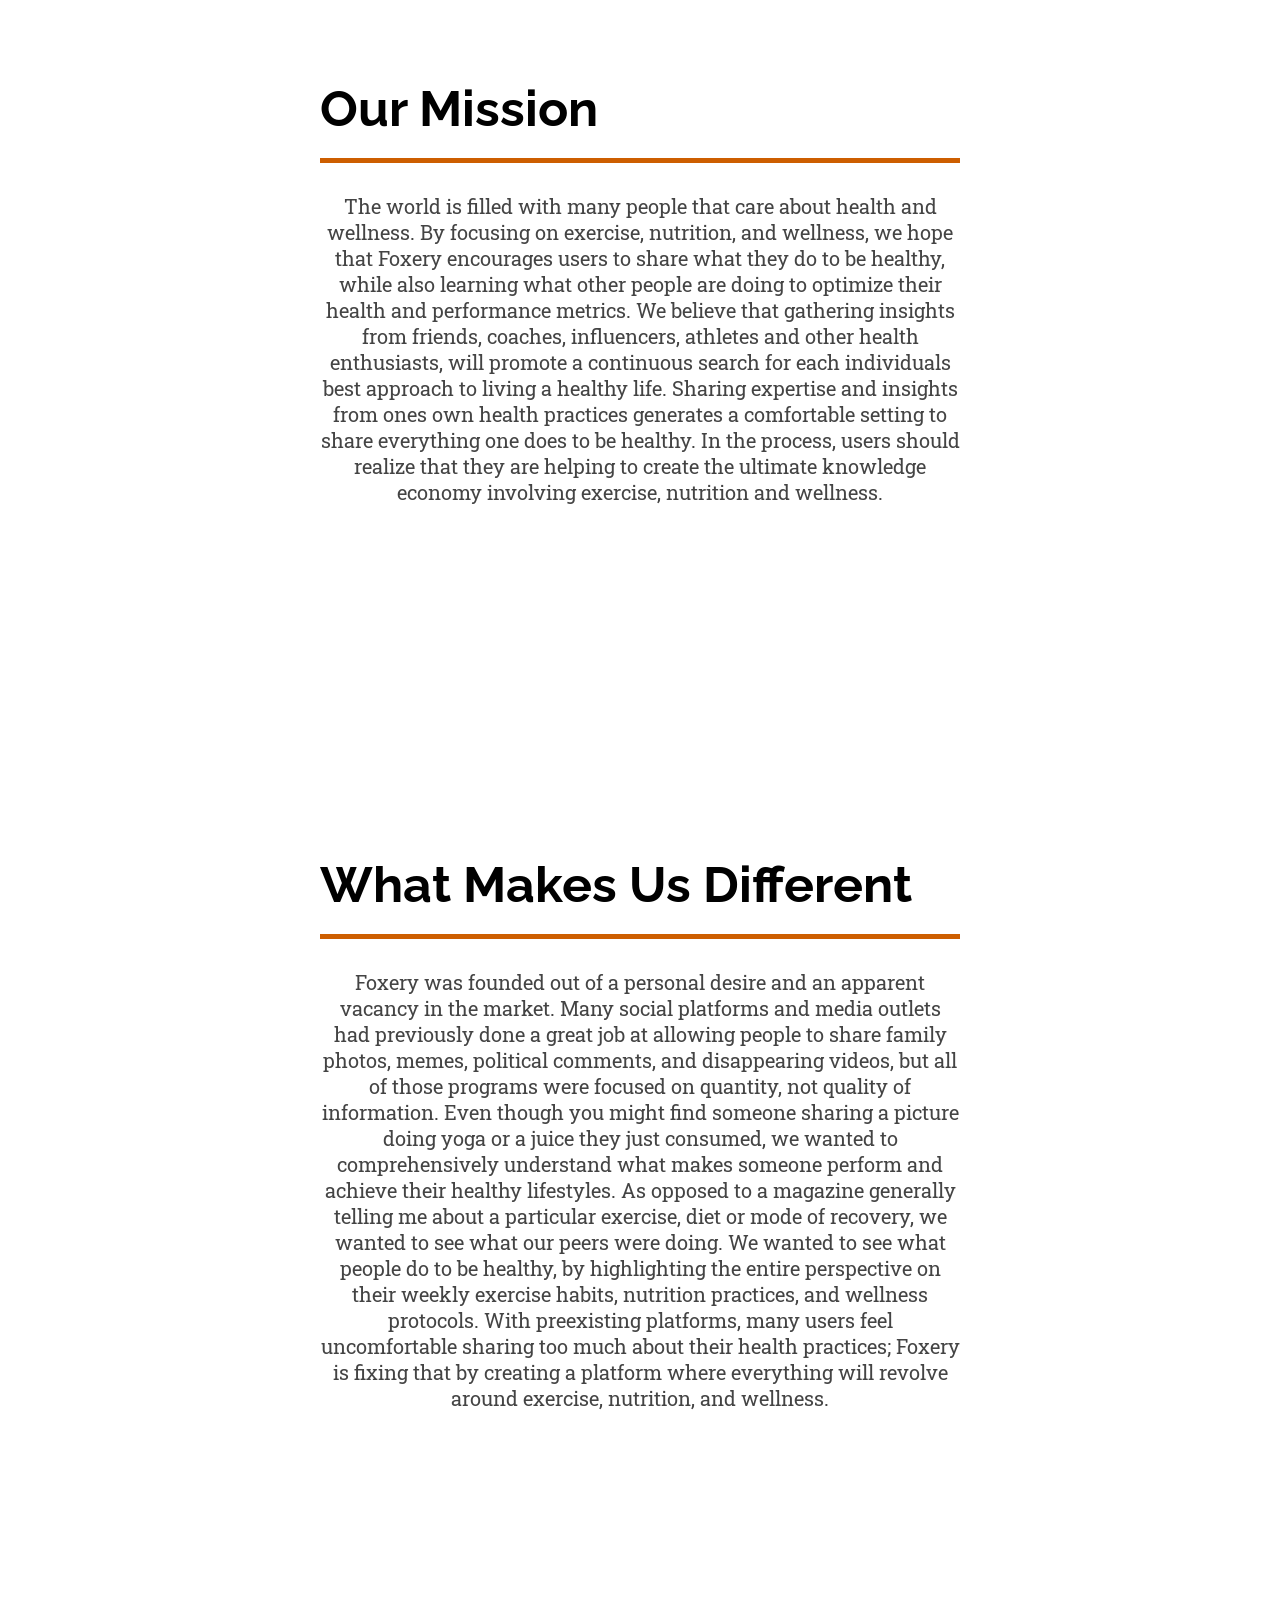
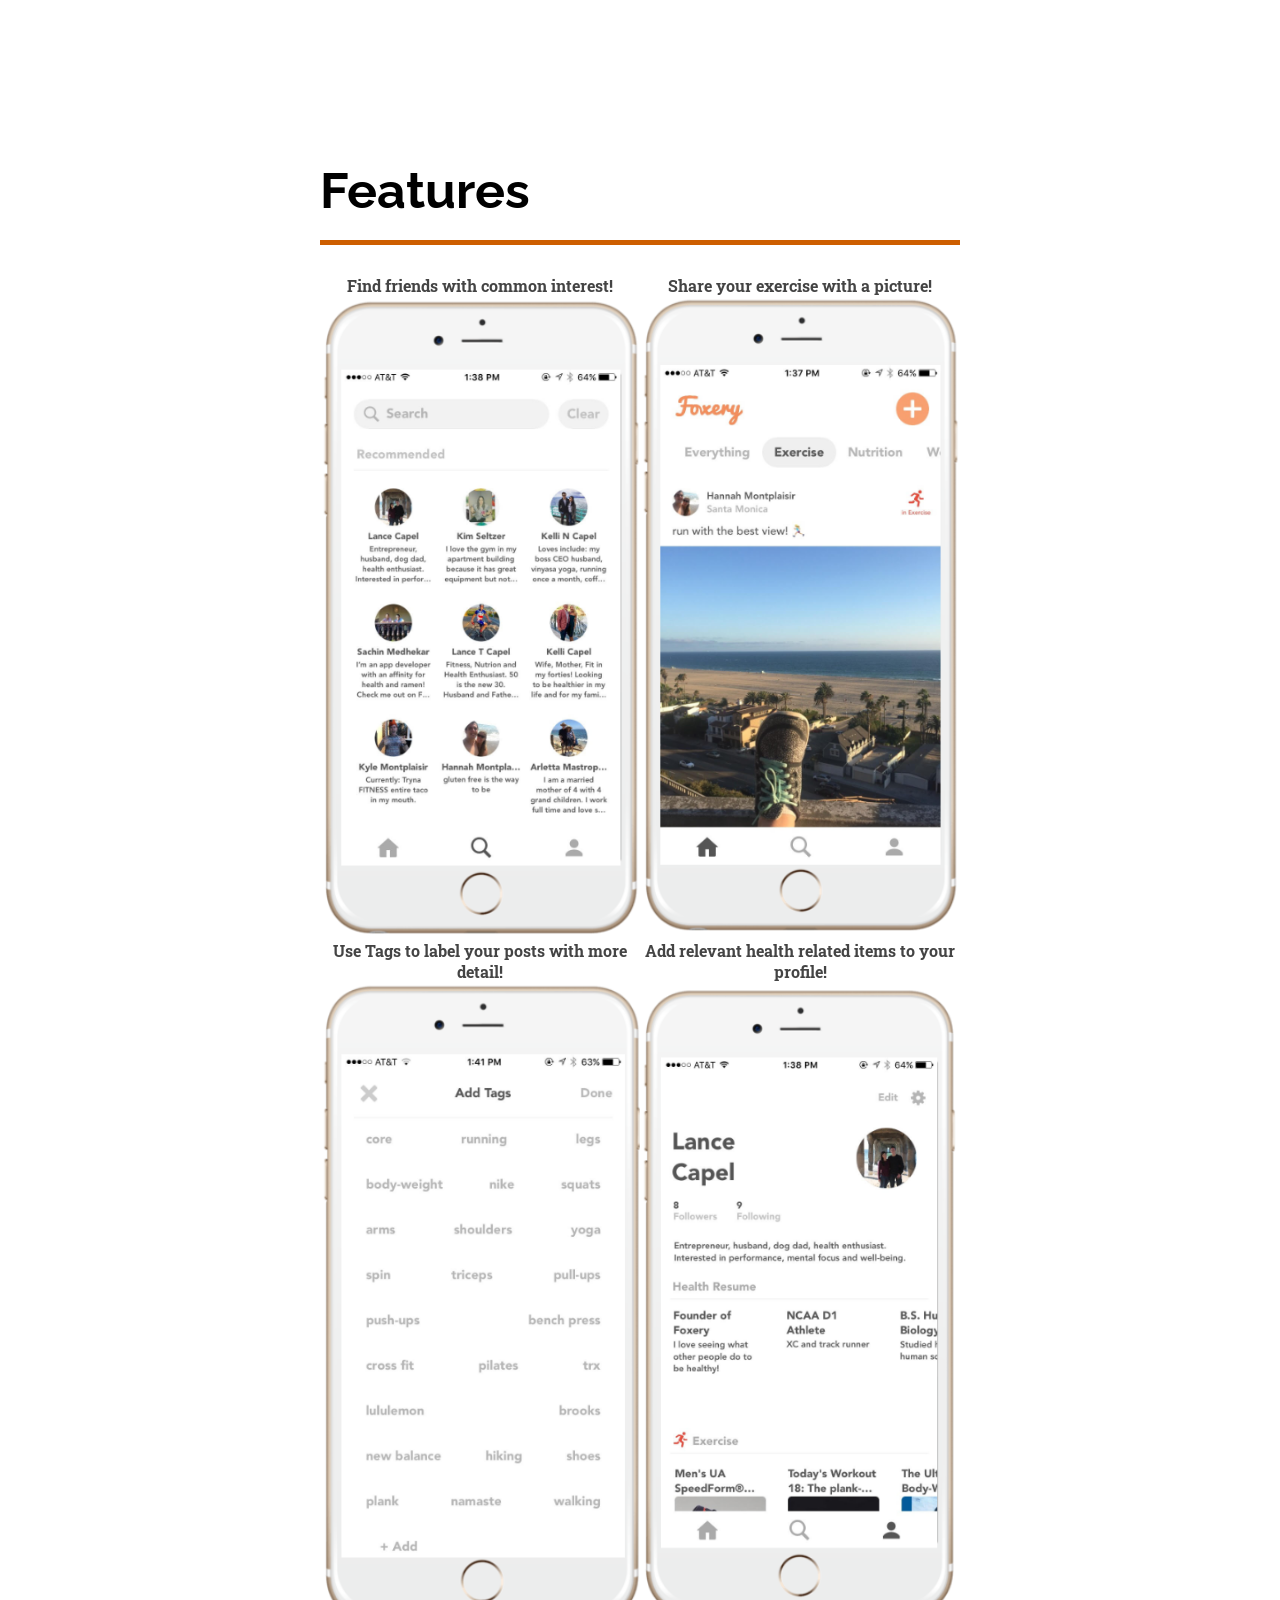
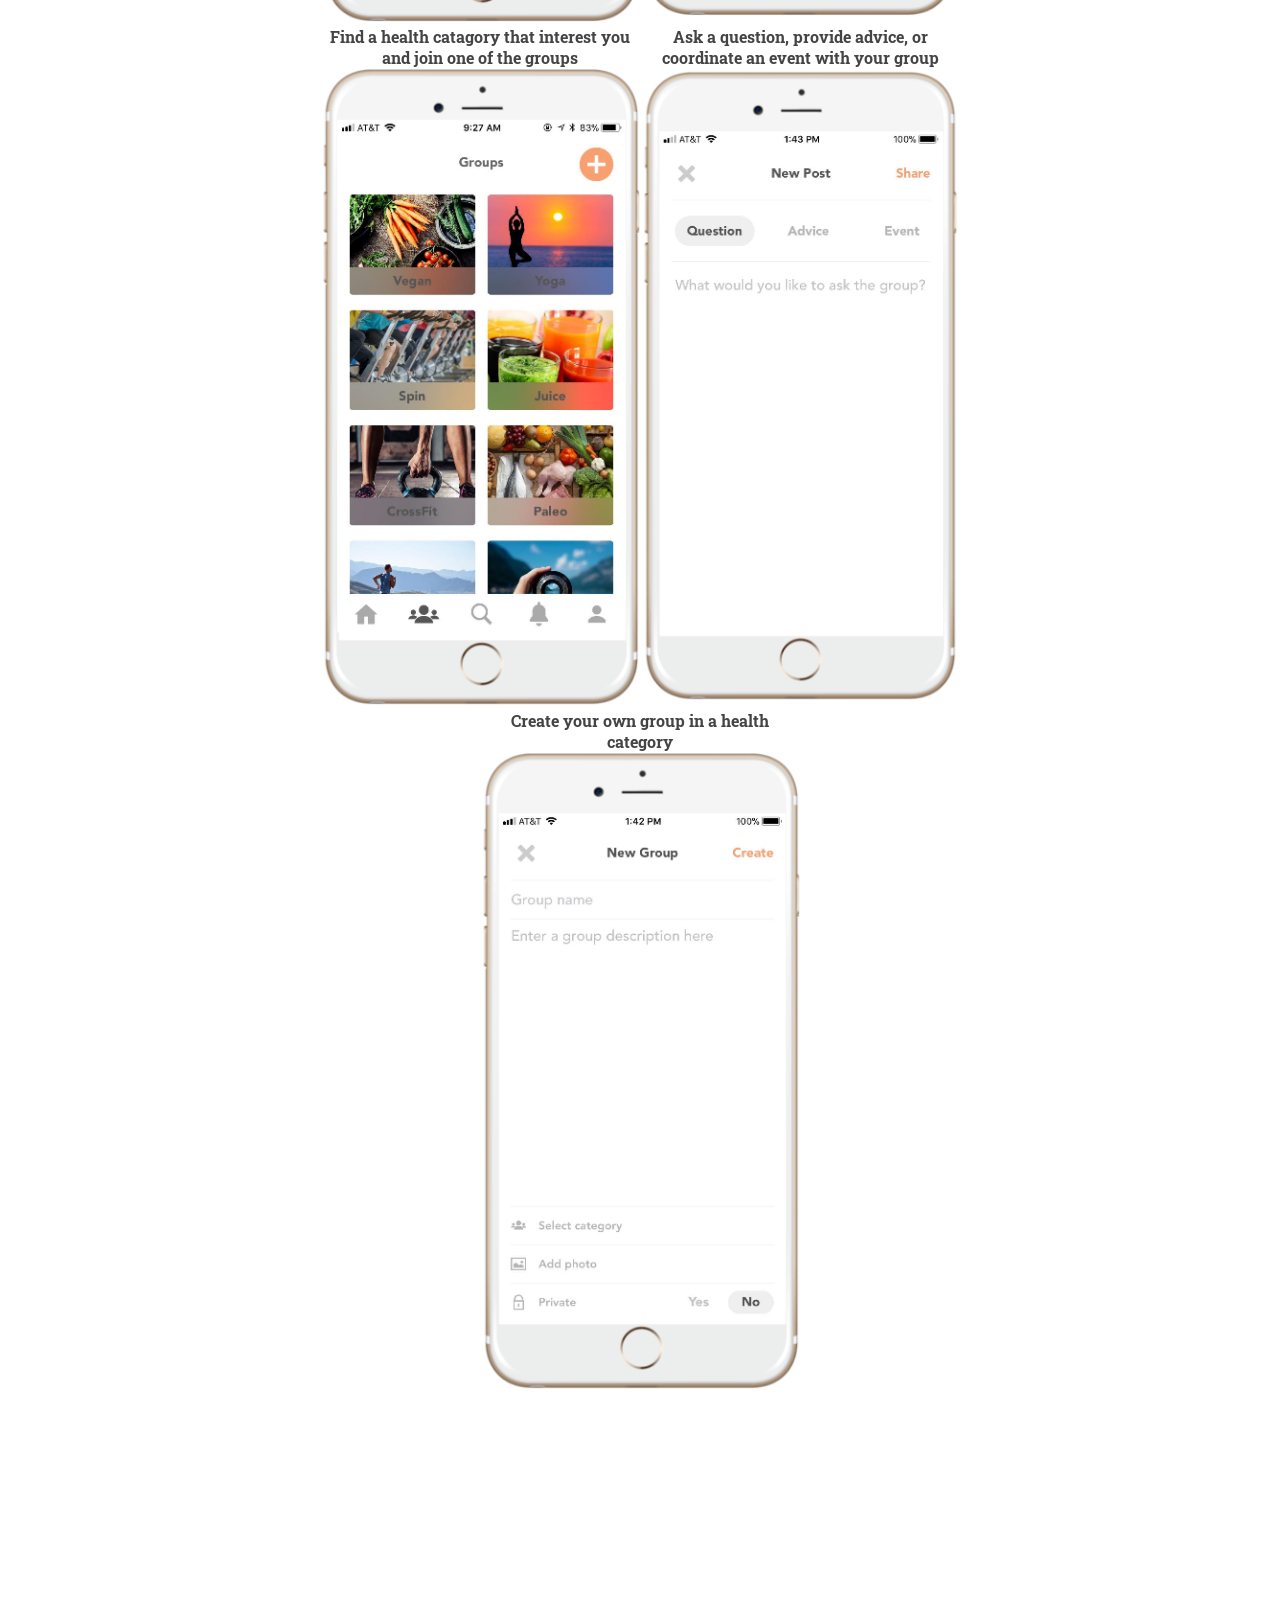
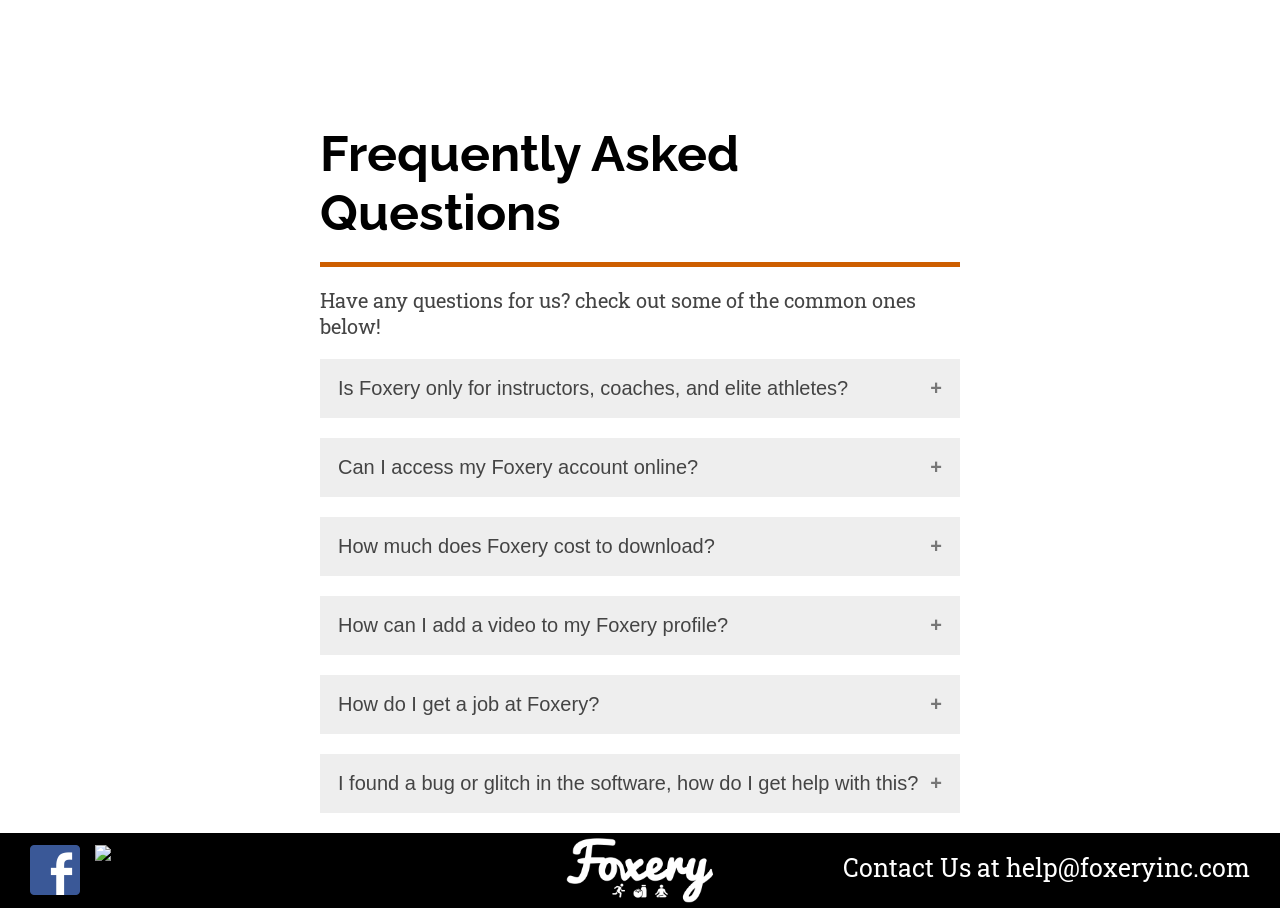
==== commit 305c531a: "alignment" ====
--- a/index.html
+++ b/index.html
@@ -121,7 +121,7 @@
           </li>
 
           <li>
-            <p>Add Relevant items to your profile!</p>
+            <p>Add relevant health related items to your profile!</p>
             <img src="screenshots\profile.png">
           </li>
 
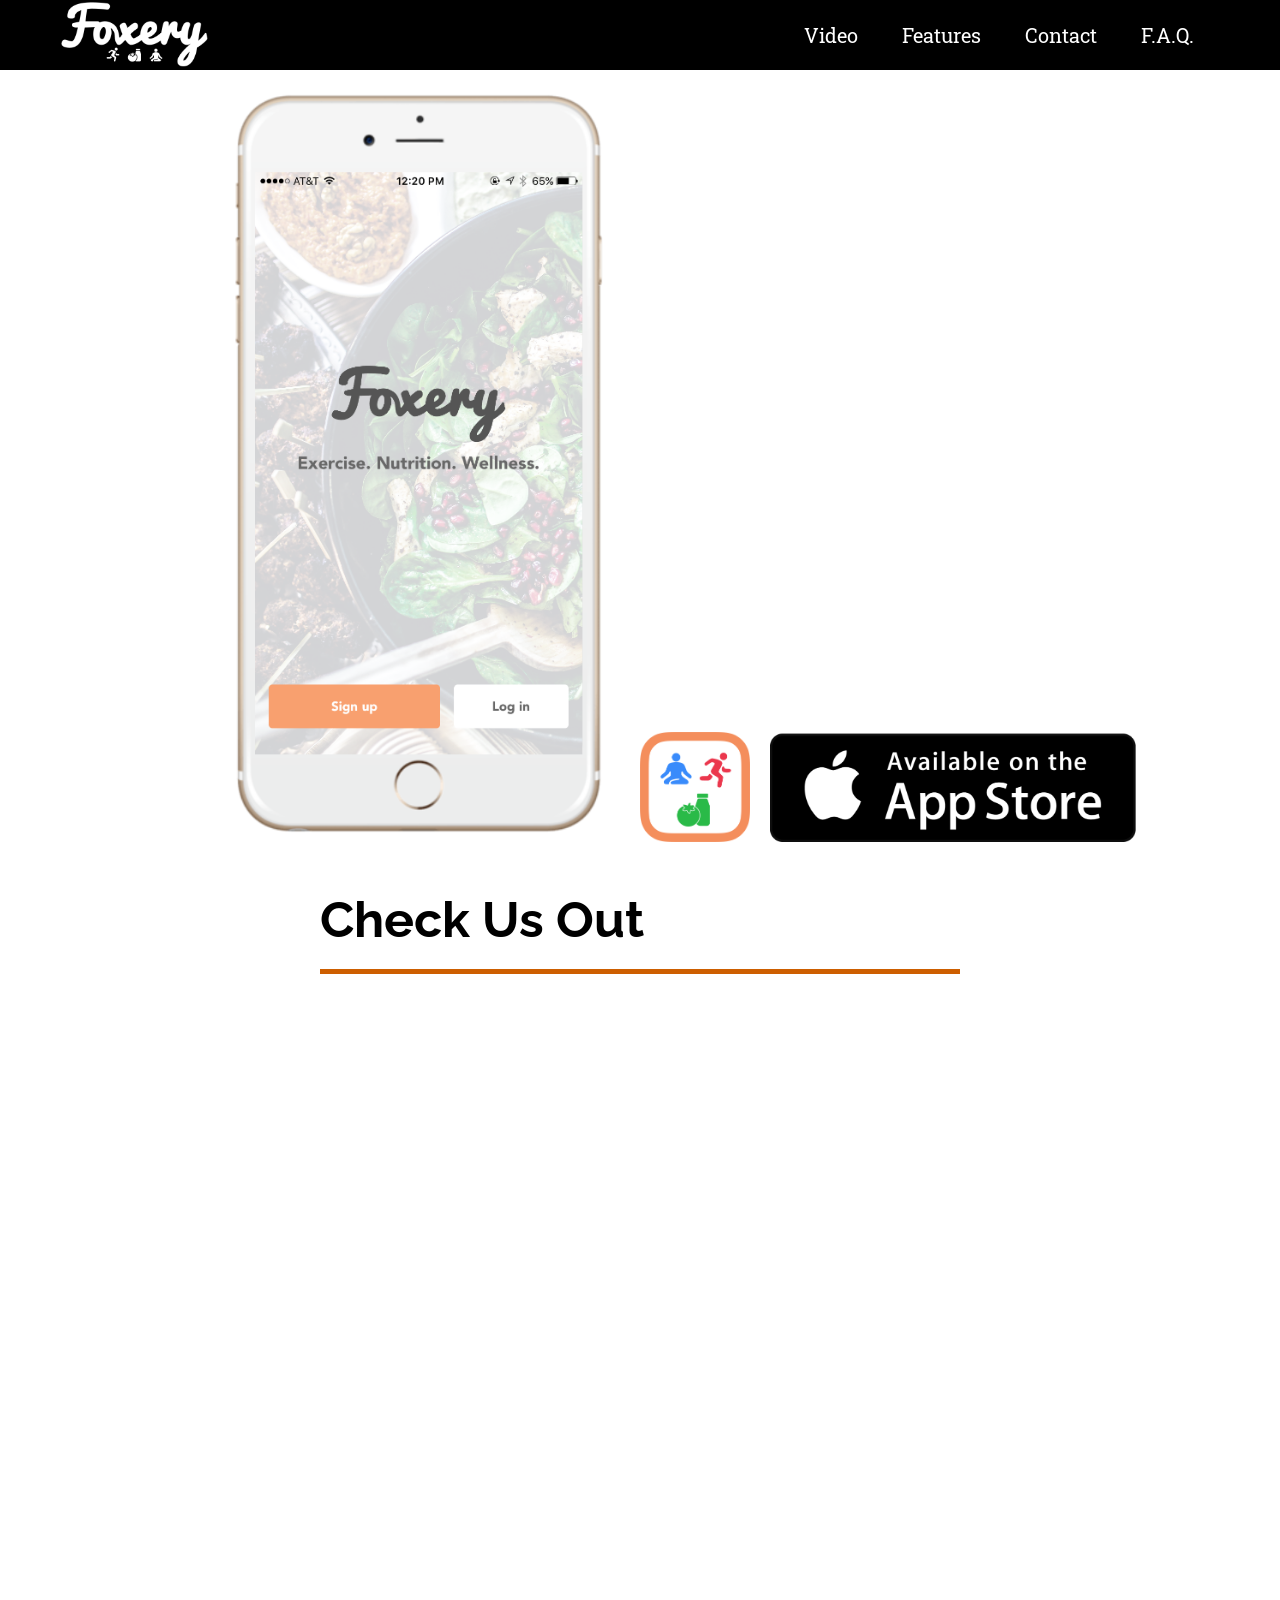
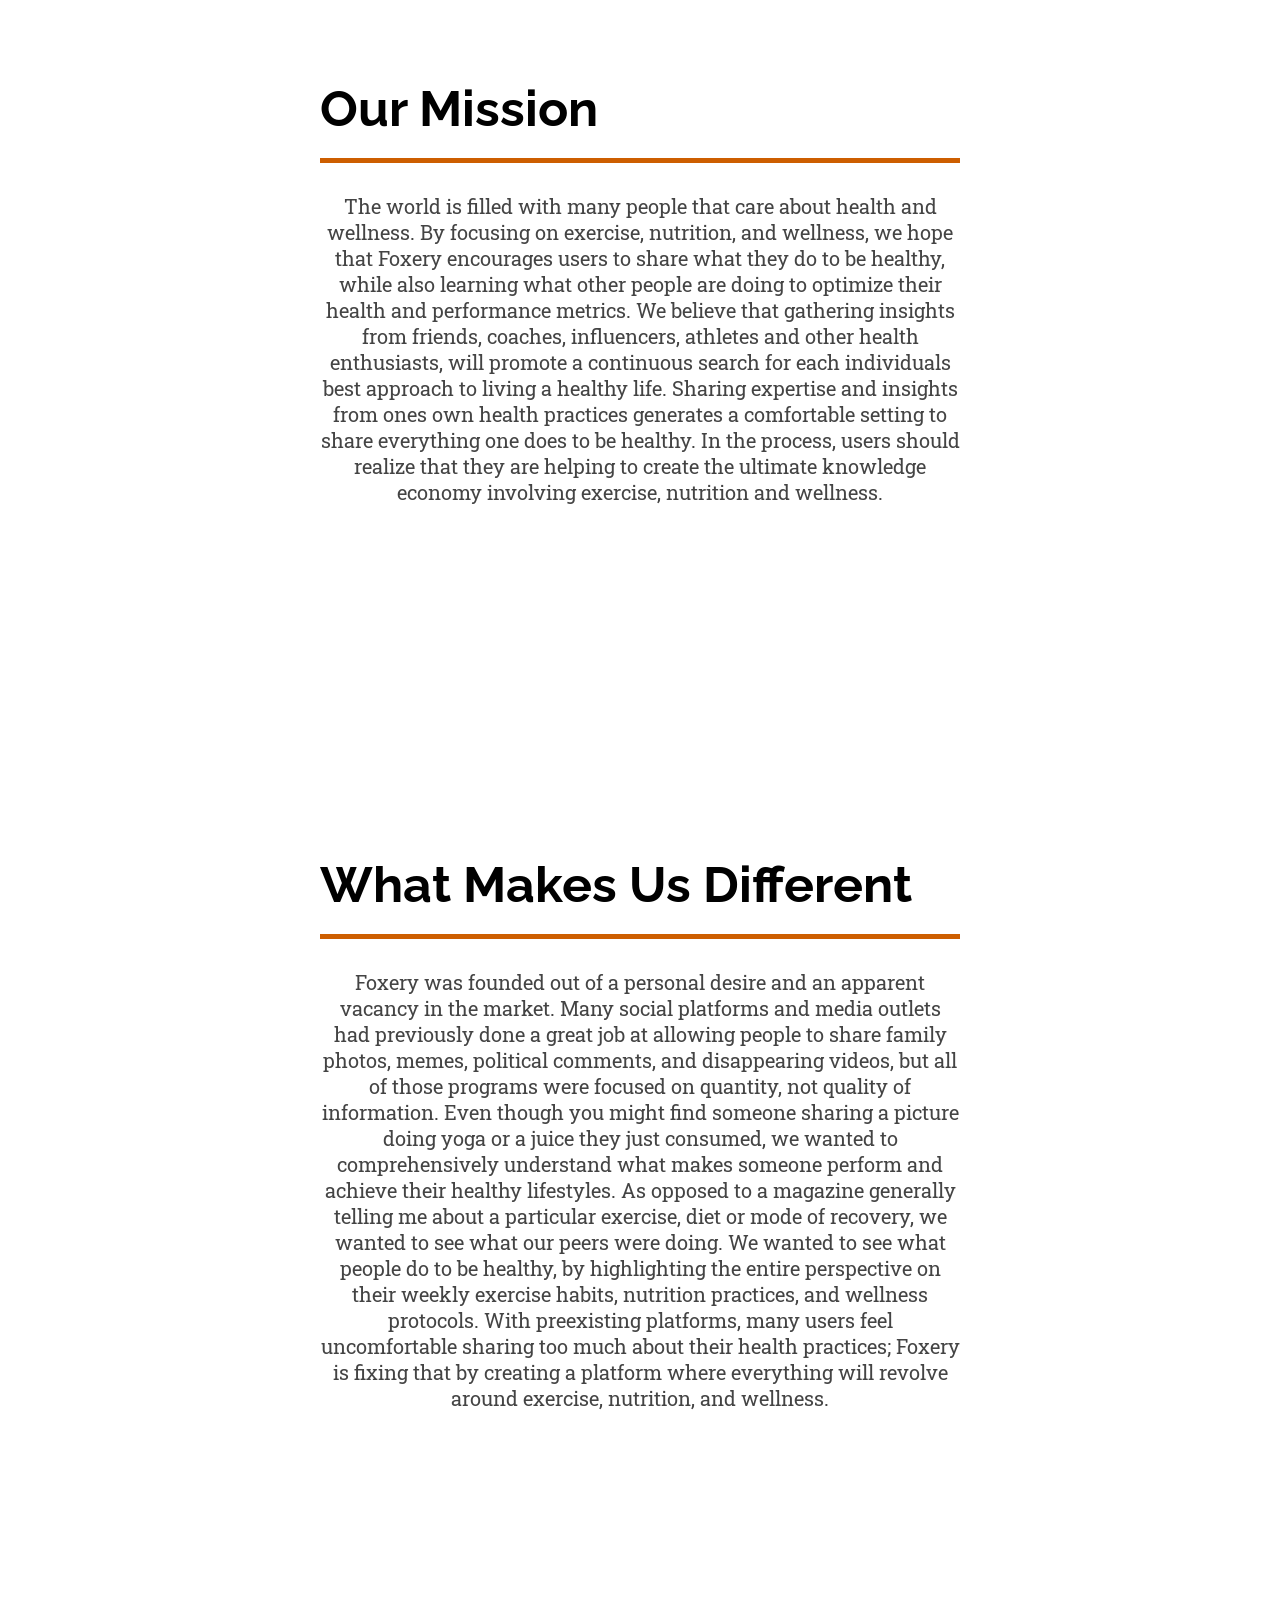
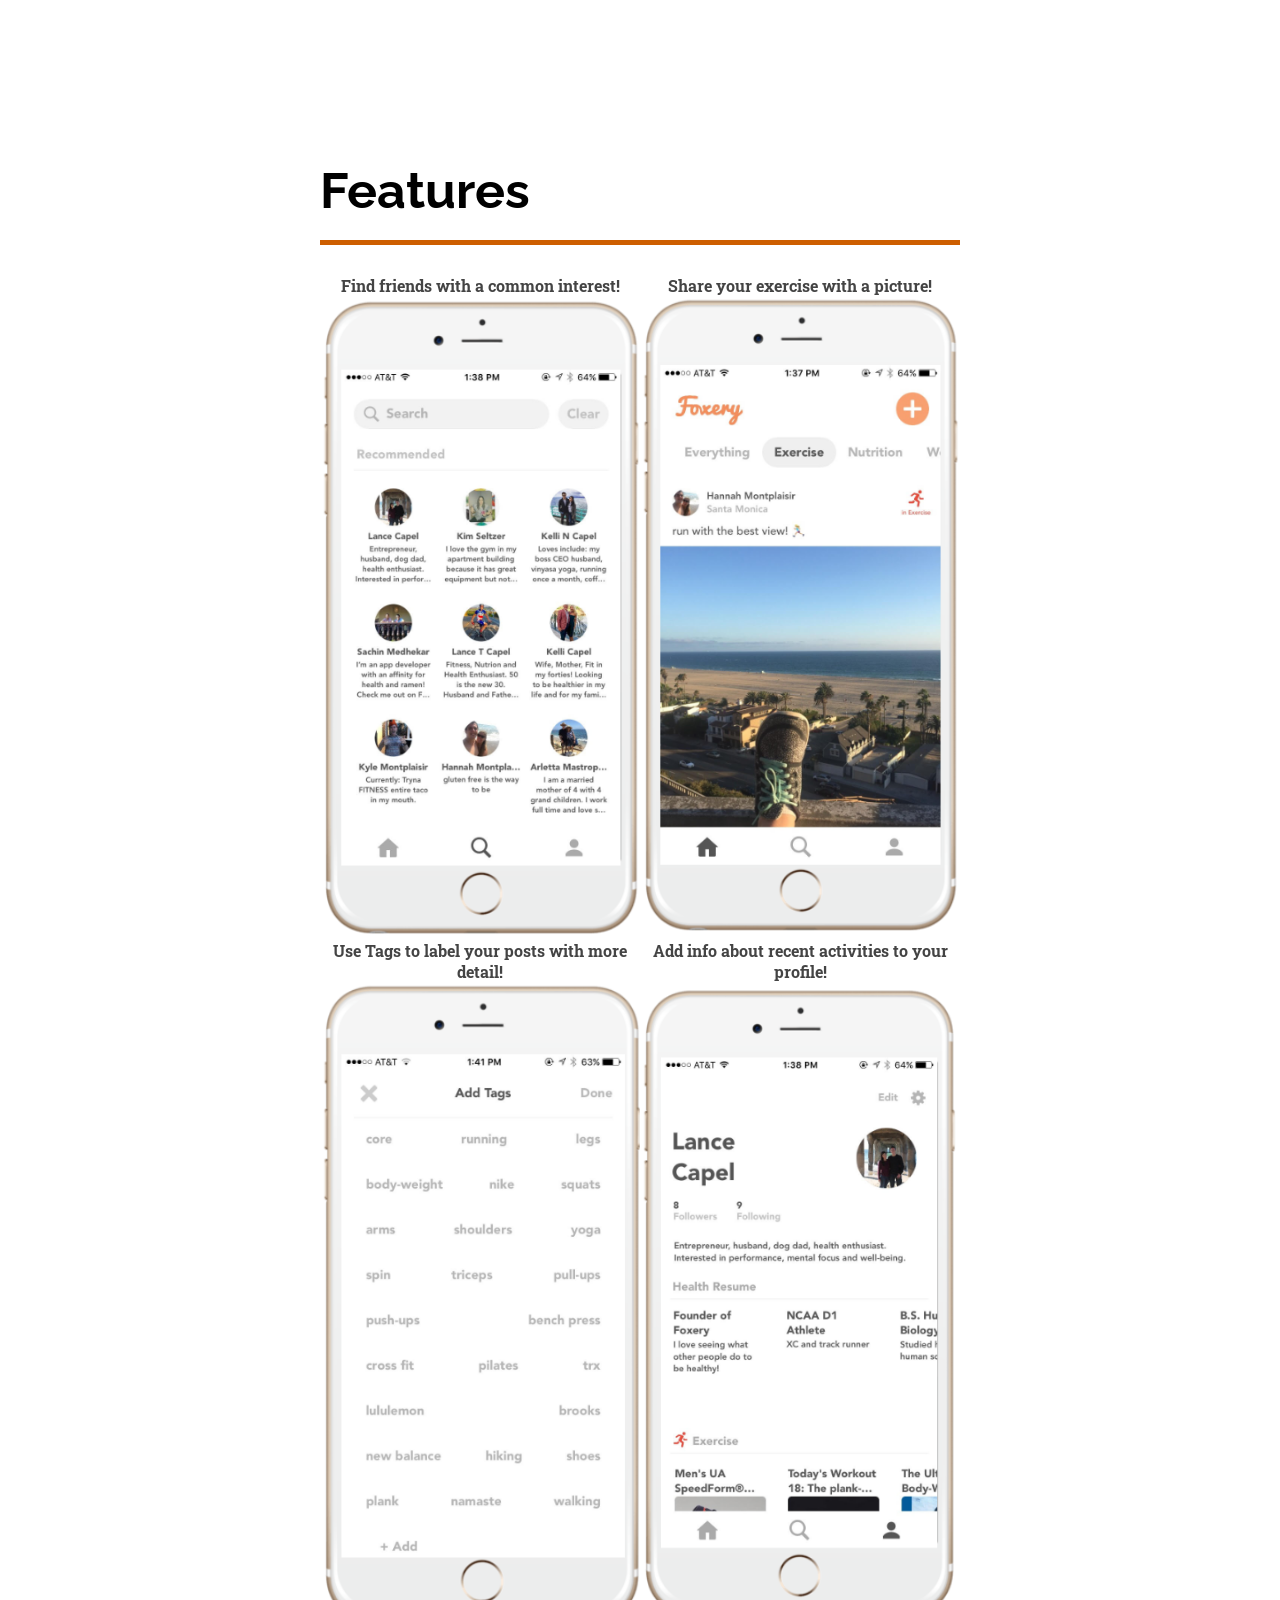
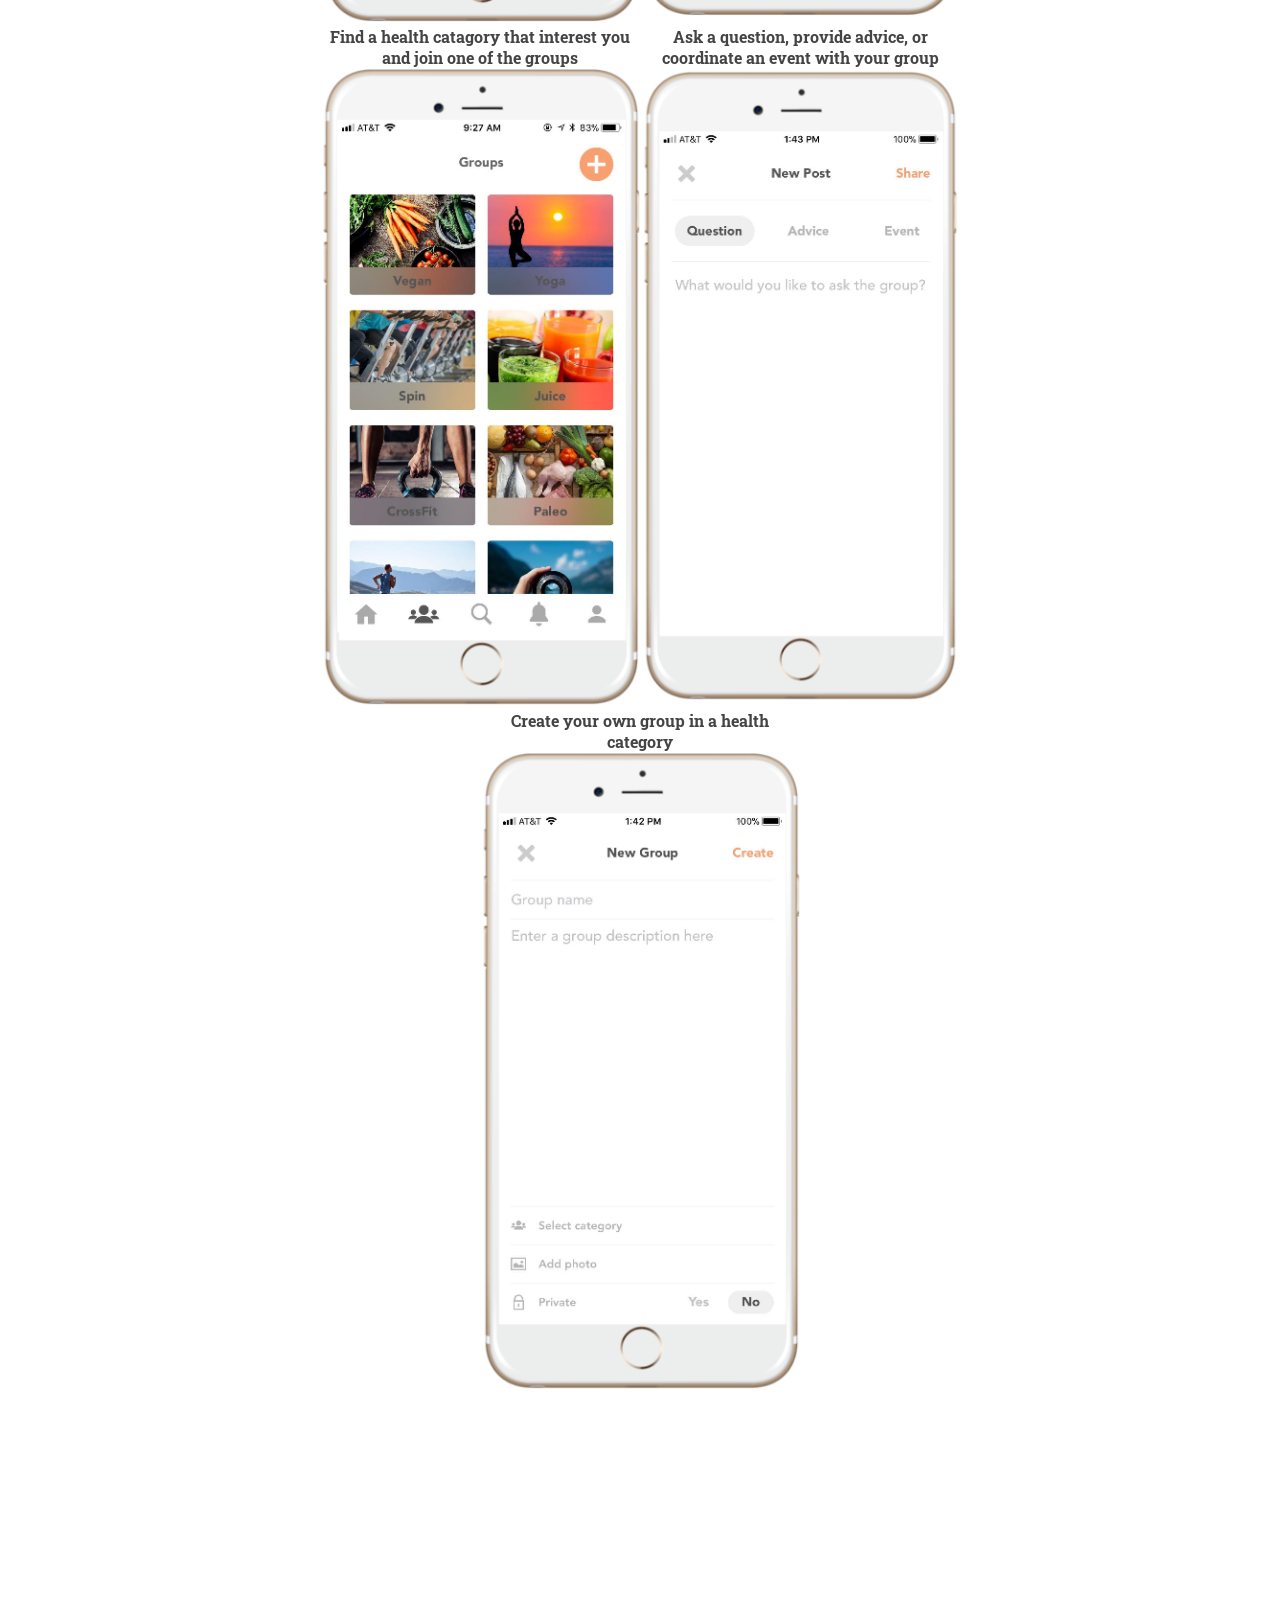
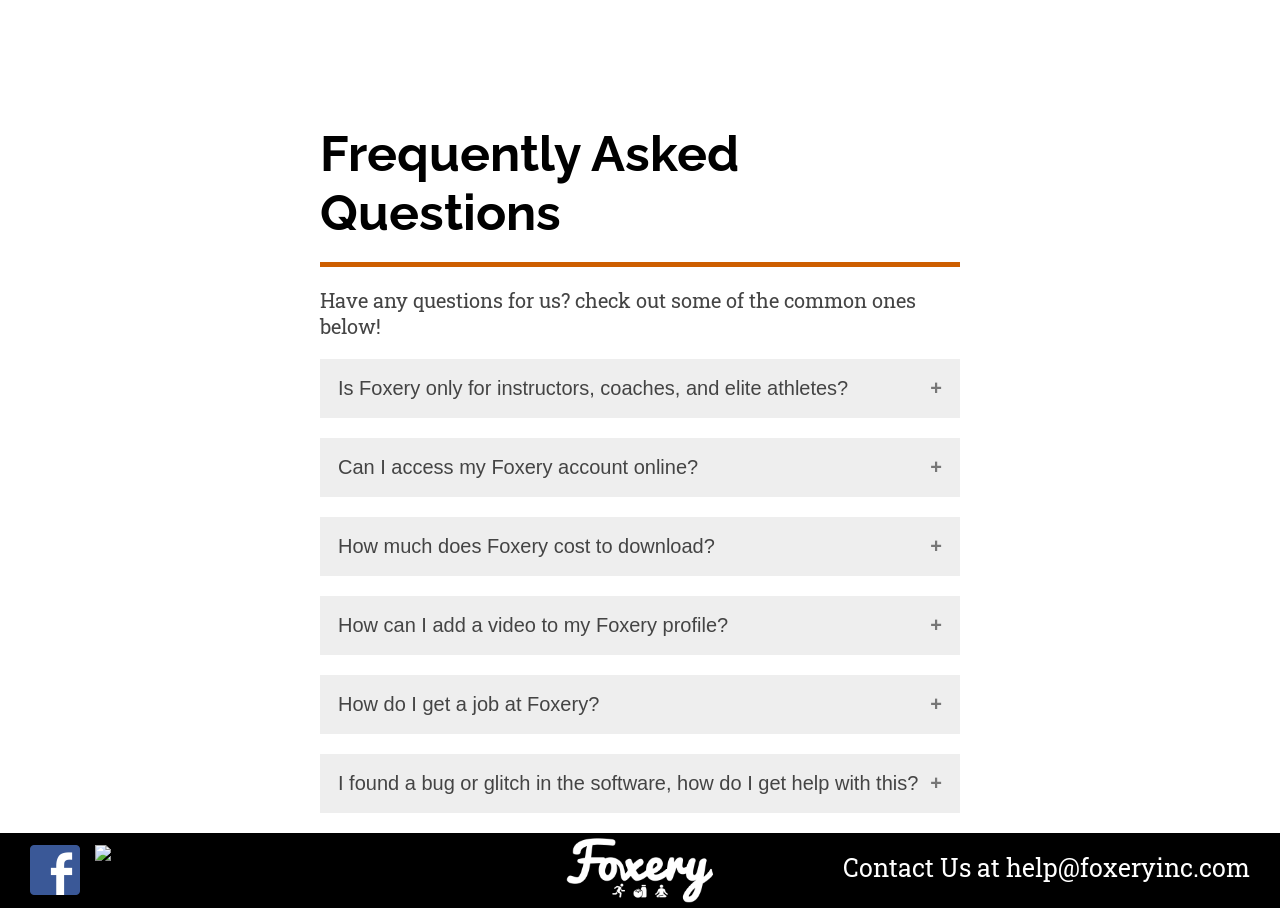
==== commit 280b64e3: "alignment on features tweaked" ====
--- a/index.html
+++ b/index.html
@@ -108,7 +108,7 @@
       <h2>Features</h2>
         <ul class="container">
           <li>
-            <p>Find friends with common interest!</p>
+            <p>Find friends with a common interest!</p>
             <img src="screenshots\social.png">
           </li>
           <li>
@@ -121,7 +121,7 @@
           </li>
 
           <li>
-            <p>Add relevant health related items to your profile!</p>
+            <p>Add info about recent activities to your profile!</p>
             <img src="screenshots\profile.png">
           </li>
 
